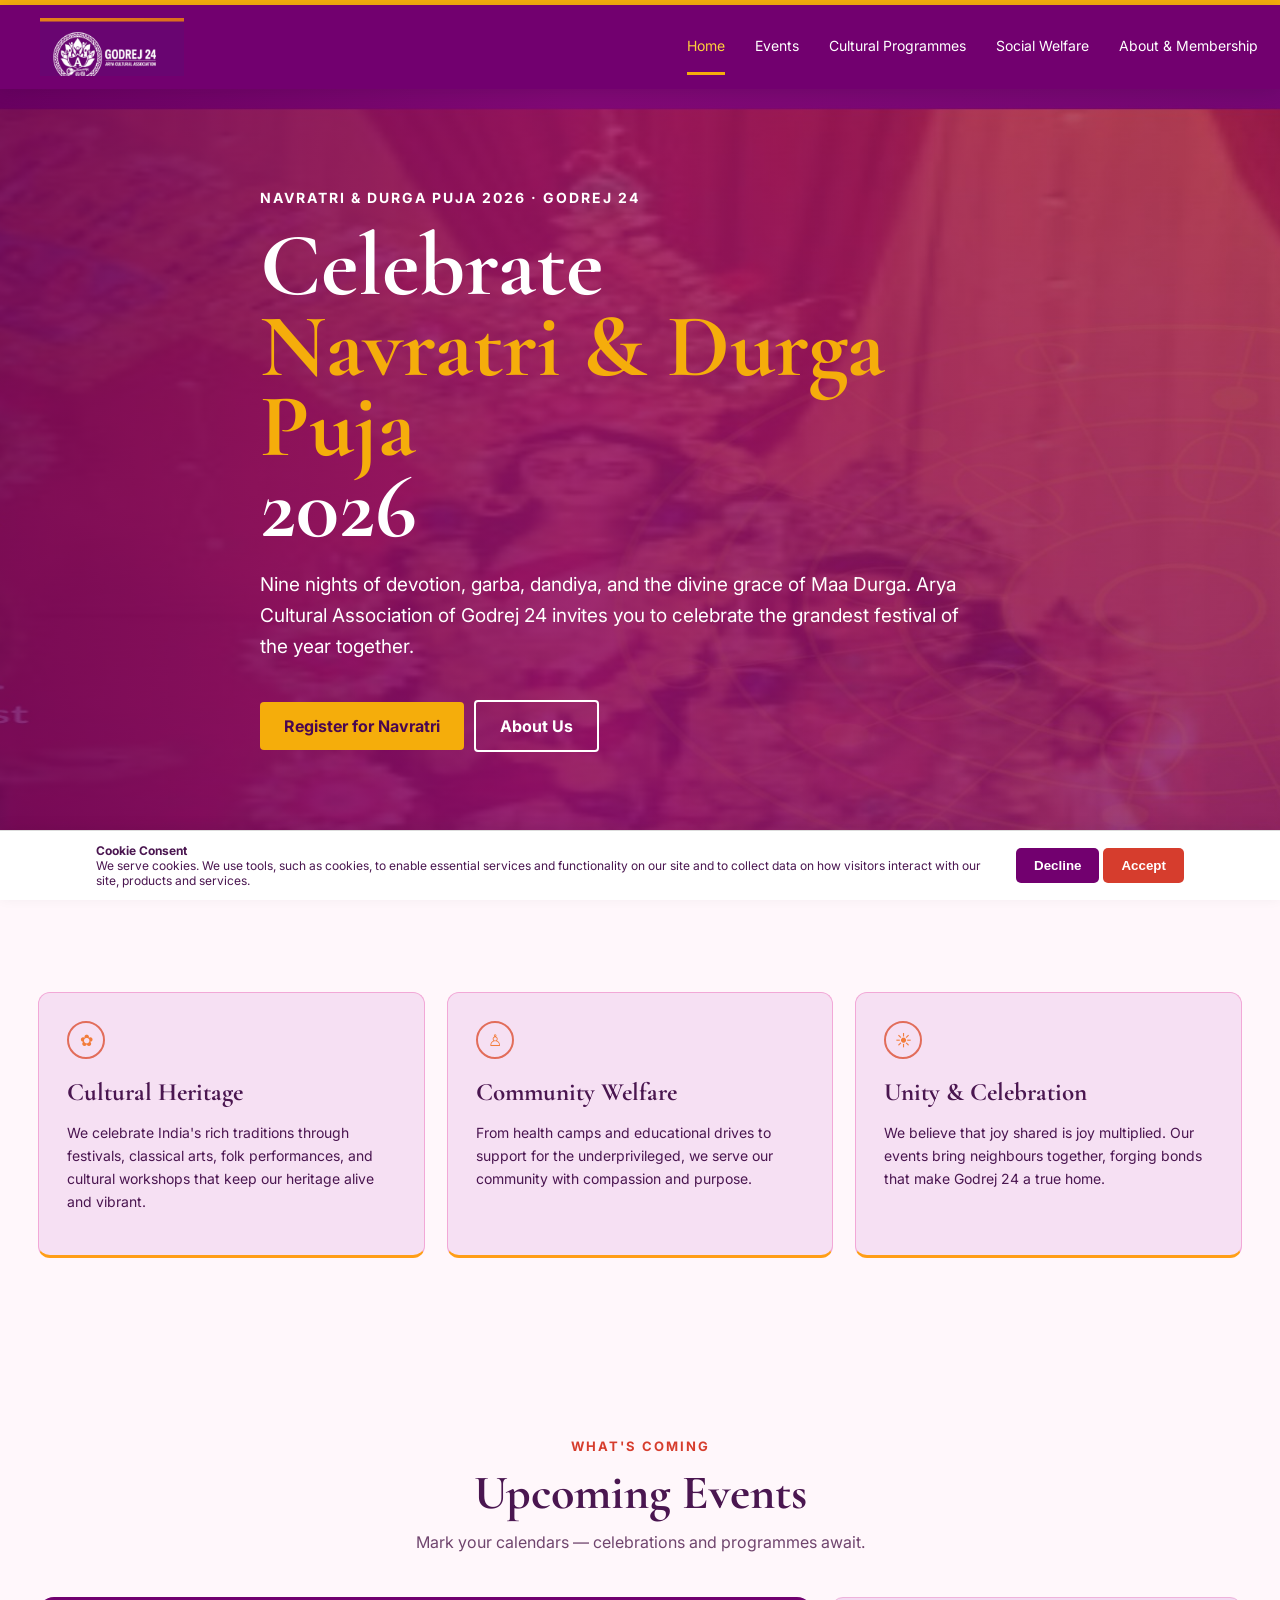
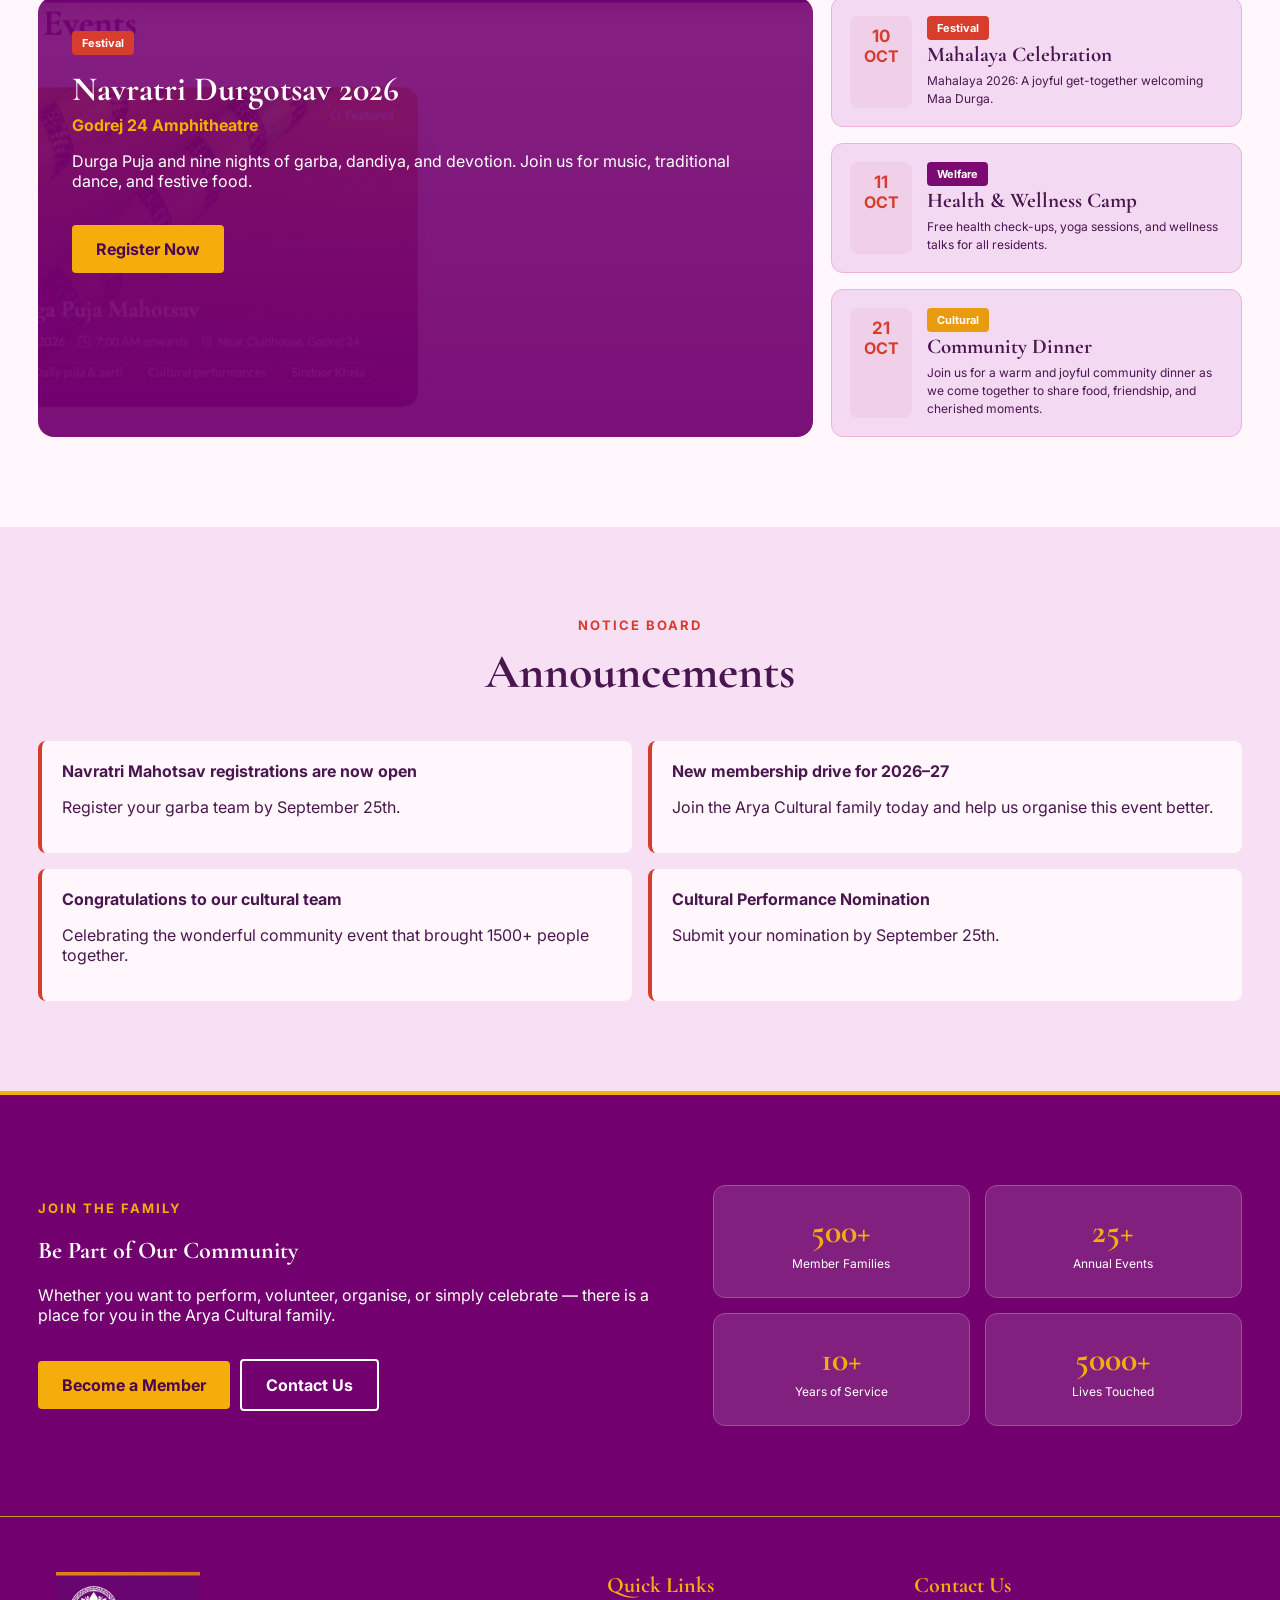
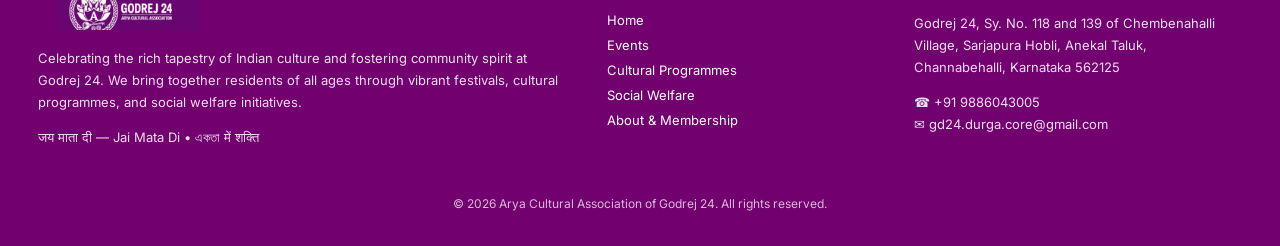
==== index.html @ 0f5c50c9 "Update index.html" ====
<!doctype html><html lang="en"><head><meta charset="utf-8"><meta name="viewport" content="width=device-width,initial-scale=1"><title>Home | Arya Cultural Association</title><link rel="stylesheet" href="styles.css"></head><body><div class="topline"></div><header class="nav"><div class="navin"><a class="brand" href="index.html"><img src="logo.png" alt="Arya Cultural Association of Godrej 24"></a><button class="menu" aria-label="Menu">☰</button><nav class="navlinks"><a class="active" href="index.html">Home</a><a class="" href="events.html">Events</a><a class="" href="cultural.html">Cultural Programmes</a><a class="" href="welfare.html">Social Welfare</a><a class="" href="about.html">About & Membership</a></nav></div></header>
<main>
<section class="hero" id="home"><div class="container"><div class="hero-content">
<div class="eyebrow">Navratri & Durga Puja 2026 · Godrej 24</div>
<h1>Celebrate <span>Navratri & Durga Puja</span> 2026</h1>
<p>Nine nights of devotion, garba, dandiya, and the divine grace of Maa Durga. Arya Cultural Association of Godrej 24 invites you to celebrate the grandest festival of the year together.</p>
<a class="btn primary" href="events.html">Register for Navratri</a><a class="btn outline" href="about.html">About Us</a>
</div></div></section>

<section class="section"><div class="container">
<div class="feature-grid">
<div class="feature"><div class="icon">✿</div><h3>Cultural Heritage</h3><p>We celebrate India's rich traditions through festivals, classical arts, folk performances, and cultural workshops that keep our heritage alive and vibrant.</p></div>
<div class="feature"><div class="icon">♙</div><h3>Community Welfare</h3><p>From health camps and educational drives to support for the underprivileged, we serve our community with compassion and purpose.</p></div>
<div class="feature"><div class="icon">☀</div><h3>Unity & Celebration</h3><p>We believe that joy shared is joy multiplied. Our events bring neighbours together, forging bonds that make Godrej 24 a true home.</p></div>
</div></div></section>

<section class="section"><div class="container">
<div class="center"><div class="kicker">What's Coming</div><h2>Upcoming Events</h2><p class="lead">Mark your calendars — celebrations and programmes await.</p></div>
<div class="events-layout">
<div class="event-feature"><span class="tag">Festival</span><h3>Navratri Durgotsav 2026</h3><div class="meta">Godrej 24 Amphitheatre</div><p>Durga Puja and nine nights of garba, dandiya, and devotion. Join us for music, traditional dance, and festive food.</p><a class="btn primary" href="events.html">Register Now</a></div>
<div class="event-list">
<div class="event-mini"><div class="date"><b>10</b>OCT</div><div><span class="tag">Festival</span><h4>Mahalaya Celebration</h4><p>Mahalaya 2026: A joyful get-together welcoming Maa Durga.</p></div></div>
<div class="event-mini"><div class="date"><b>11</b>OCT</div><div><span class="tag" style="background:#7b0b72">Welfare</span><h4>Health & Wellness Camp</h4><p>Free health check-ups, yoga sessions, and wellness talks for all residents.</p></div></div>
<div class="event-mini"><div class="date"><b>21</b>OCT</div><div><span class="tag" style="background:#e99b10">Cultural</span><h4>Community Dinner</h4><p>Join us for a warm and joyful community dinner as we come together to share food, friendship, and cherished moments.</p></div></div>
</div></div></div></section>

<section class="section announcement-wrap"><div class="container">
<div class="center"><div class="kicker">Notice Board</div><h2>Announcements</h2></div>
<div class="ann-grid"><div class="announcement"><b>Navratri Mahotsav registrations are now open</b><p>Register your garba team by September 25th.</p></div><div class="announcement"><b>New membership drive for 2026–27</b><p>Join the Arya Cultural family today and help us organise this event better.</p></div><div class="announcement"><b>Congratulations to our cultural team</b><p>Celebrating the wonderful community event that brought 1500+ people together.</p></div><div class="announcement"><b>Cultural Performance Nomination</b><p>Submit your nomination by September 25th.</p></div></div>
</div></section>


<section class="join"><div class="container join-grid"><div><div class="kicker" style="color:var(--gold)">Join the Family</div><h2>Be Part of Our Community</h2><p>Whether you want to perform, volunteer, organise, or simply celebrate — there is a place for you in the Arya Cultural family.</p><a class="btn primary" href="about.html">Become a Member</a><a class="btn outline" href="about.html#contact">Contact Us</a></div><div class="stats"><div class="stat"><b>500+</b><span>Member Families</span></div><div class="stat"><b>25+</b><span>Annual Events</span></div><div class="stat"><b>10+</b><span>Years of Service</span></div><div class="stat"><b>5000+</b><span>Lives Touched</span></div></div></div></section>
</main><footer class="footer"><div class="container footer-grid">
<div><img src="logo.png" alt="Arya Cultural Association" style="width:180px;height:58px;object-fit:contain"><p>Celebrating the rich tapestry of Indian culture and fostering community spirit at Godrej 24. We bring together residents of all ages through vibrant festivals, cultural programmes, and social welfare initiatives.</p><p>जय माता दी — Jai Mata Di • একতা में शक्ति</p></div>
<div><h4>Quick Links</h4><a href="index.html">Home</a><a href="events.html">Events</a><a href="cultural.html">Cultural Programmes</a><a href="welfare.html">Social Welfare</a><a href="about.html">About & Membership</a></div>
<div><h4>Contact Us</h4><p>Godrej 24, Sy. No. 118 and 139 of Chembenahalli Village, Sarjapura Hobli, Anekal Taluk, Channabehalli, Karnataka 562125</p><p>☎ +91 9886043005<br>✉ gd24.durga.core@gmail.com</p></div>
</div><div class="copyright">© 2026 Arya Cultural Association of Godrej 24. All rights reserved.</div></footer>
<div class="cookie"><p><b>Cookie Consent</b><br>We serve cookies. We use tools, such as cookies, to enable essential services and functionality on our site and to collect data on how visitors interact with our site, products and services.</p><div><button class="decline">Decline</button> <button class="accept">Accept</button></div></div><script src="script.js"></script></body></html>
---- styles.css ----
@import url('https://fonts.googleapis.com/css2?family=Cormorant+Garamond:wght@500;600;700&family=Inter:wght@400;500;600;700&display=swap');
:root{--purple:#72006f;--purple2:#4d0754;--magenta:#8c0b78;--gold:#f5ad0b;--cream:#fff7fb;--pink:#f7dff4;--card:#fff8fc;--red:#d63d2d;--ink:#4a1650;--muted:#70456e}
*{box-sizing:border-box}html{scroll-behavior:smooth}body{margin:0;background:var(--cream);color:var(--ink);font-family:Inter,Arial,sans-serif}a{color:inherit}.serif,h1,h2,h3{font-family:"Cormorant Garamond",Georgia,serif}.topline{height:5px;background:var(--gold)}header.nav{position:sticky;top:0;z-index:20;background:var(--purple);color:white;box-shadow:0 4px 16px #3c003e30}.navin{max-width:1280px;margin:auto;display:flex;align-items:center;justify-content:space-between;padding:13px 22px}.brand{display:flex;align-items:center;gap:10px;text-decoration:none}.brand img{width:180px;height:58px;object-fit:contain}.navlinks{display:flex;gap:30px;align-items:center}.navlinks a{font-size:14px;text-decoration:none;padding:18px 0;border-bottom:3px solid transparent}.navlinks a:hover,.navlinks a.active{color:#ffd13b;border-bottom-color:var(--gold)}.menu{display:none;background:none;border:0;color:white;font-size:28px}
.container{max-width:1260px;margin:auto;padding:0 28px}.hero{min-height:750px;background:linear-gradient(90deg,#69005dcc 0%,#8d0b78aa 45%,#8d0b7855 100%),url('hero-bg.jpg') center/cover no-repeat;display:flex;align-items:center}.hero-content{max-width:760px;padding:100px 0;color:white}.eyebrow{text-transform:uppercase;letter-spacing:2px;font-size:14px;font-weight:700}.hero h1{font-size:clamp(56px,7vw,96px);line-height:.9;margin:20px 0;color:white}.hero h1 span{display:block;color:var(--gold)}.hero p{font-size:19px;line-height:1.65;max-width:720px}.btn{display:inline-block;padding:14px 24px;border-radius:4px;text-decoration:none;font-weight:700;margin:18px 10px 0 0}.btn.primary{background:var(--gold);color:#4a0750}.btn.outline{border:2px solid white;color:white}.section{padding:90px 0}.section.alt{background:var(--pink)}.center{text-align:center}.kicker{color:var(--red);text-transform:uppercase;letter-spacing:2px;font-weight:700;font-size:13px}.section h2{font-size:48px;margin:10px 0}.lead{max-width:780px;margin:0 auto;color:var(--muted);font-size:16px}.feature-grid{display:grid;grid-template-columns:repeat(3,1fr);gap:22px;margin-top:50px}.feature{background:#f6e0f3;border:1px solid #f2a8d7;border-bottom:3px solid #ff9e16;border-radius:12px;padding:28px;min-height:190px}.feature h3{font-size:25px;margin:18px 0 8px}.feature p{font-size:14px;line-height:1.65}.icon{width:38px;height:38px;border:2px solid #e26d5a;border-radius:50%;display:grid;place-items:center;color:#f27c3a}.events-layout{display:grid;grid-template-columns:1.7fr .9fr;gap:18px;margin-top:45px}.event-feature{background:var(--purple);color:white;border-radius:16px;padding:34px;min-height:370px;background-image:linear-gradient(#72006fdd,#72006fee),url('event.jpg');background-size:cover;background-position:center}.event-feature h3{font-size:34px;margin:14px 0 5px}.event-feature .meta{color:var(--gold);font-weight:700}.event-list{display:grid;gap:16px}.event-mini{background:#f3d9f1;border:1px solid #efb1db;border-radius:12px;padding:18px;display:grid;grid-template-columns:62px 1fr;gap:15px}.date{background:#efd0e8;border-radius:8px;text-align:center;padding:10px 4px;color:var(--red);font-weight:700}.date b{display:block;font-size:17px}.event-mini h4{margin:2px 0 5px;font-family:"Cormorant Garamond";font-size:21px}.event-mini p{font-size:12px;margin:0;line-height:1.5}.announcement-wrap{background:var(--pink)}.ann-grid{display:grid;grid-template-columns:1fr 1fr;gap:16px;margin-top:40px}.announcement{background:#fff7fb;border-left:4px solid var(--red);padding:20px;border-radius:8px}.announcement h4{font-family:"Cormorant Garamond";font-size:20px;margin:5px 0}.gallery{display:grid;grid-template-columns:repeat(3,1fr);gap:18px;margin-top:42px}.gallery img{width:100%;height:240px;object-fit:cover;border-radius:14px}.join{background:var(--purple);color:white;padding:90px 0;border-top:4px solid var(--gold)}.join-grid{display:grid;grid-template-columns:1.2fr 1fr;gap:40px;align-items:center}.join h2{color:white;text-align:left}.stats{display:grid;grid-template-columns:1fr 1fr;gap:15px}.stat{background:#81207f;border:1px solid #a34c9e;border-radius:12px;text-align:center;padding:25px}.stat b{display:block;color:var(--gold);font-size:34px;font-family:"Cormorant Garamond"}.stat span{font-size:12px}.footer{background:var(--purple);color:white;border-top:1px solid #c9a01d;padding:55px 0 35px}.footer-grid{display:grid;grid-template-columns:1.6fr .8fr 1fr;gap:45px}.footer h4{color:var(--gold);font-family:"Cormorant Garamond";font-size:22px;margin:0 0 14px}.footer a{display:block;text-decoration:none;margin:9px 0;font-size:13px}.footer p{font-size:13px;line-height:1.7;color:#f1dff1}.copyright{text-align:center;margin-top:35px;font-size:12px;color:#d9b9d7}.cookie{position:fixed;bottom:0;left:0;right:0;z-index:50;background:white;border-top:1px solid #ddd;padding:12px 20px;display:flex;align-items:center;justify-content:center;gap:20px;box-shadow:0 -3px 14px #0001}.cookie p{margin:0;max-width:900px;font-size:12px}.cookie button{border:0;padding:10px 18px;border-radius:5px;font-weight:700}.cookie .accept{background:var(--red);color:white}.cookie .decline{background:var(--purple);color:white}.page-hero{background:linear-gradient(90deg,#72006fe6,#9d247c99),url('event.jpg') center/cover;min-height:280px;color:white;display:flex;align-items:center}.page-hero h1{font-size:58px;margin:10px 0}.cards{display:grid;grid-template-columns:repeat(3,1fr);gap:20px;margin-top:40px}.card{background:white;border:1px solid #e8a6d4;border-radius:12px;padding:24px}.card h3{font-size:28px;margin:0 0 8px}.tag{display:inline-block;background:var(--red);color:white;padding:5px 10px;border-radius:4px;font-size:11px;font-weight:700}.schedule{display:grid;grid-template-columns:repeat(2,1fr);gap:18px}.schedule .card{min-height:190px}.contact-strip{background:var(--purple);color:white;text-align:center;padding:70px 20px}.contact-strip h2{font-size:46px}.contact-buttons a{margin:8px}.timeline{border-left:2px solid var(--gold);padding-left:28px}.timeline .item{margin:0 0 28px}.timeline .item h3{font-size:27px;margin:0}.timeline .item small{color:var(--red);font-weight:700}.small-note{font-size:12px;color:var(--muted)}
@media(max-width:900px){.navlinks{display:none}.menu{display:block}.navin.open .navlinks{display:flex;position:absolute;top:76px;left:0;right:0;background:var(--purple);padding:15px 25px;flex-direction:column;align-items:flex-start}.feature-grid,.cards,.gallery{grid-template-columns:1fr}.events-layout,.join-grid,.footer-grid,.ann-grid,.schedule{grid-template-columns:1fr}.hero{min-height:680px}.hero-content{padding:80px 0}.hero h1{font-size:58px}.cookie{flex-direction:column;align-items:stretch;text-align:center}.cookie div{display:flex;justify-content:center}}
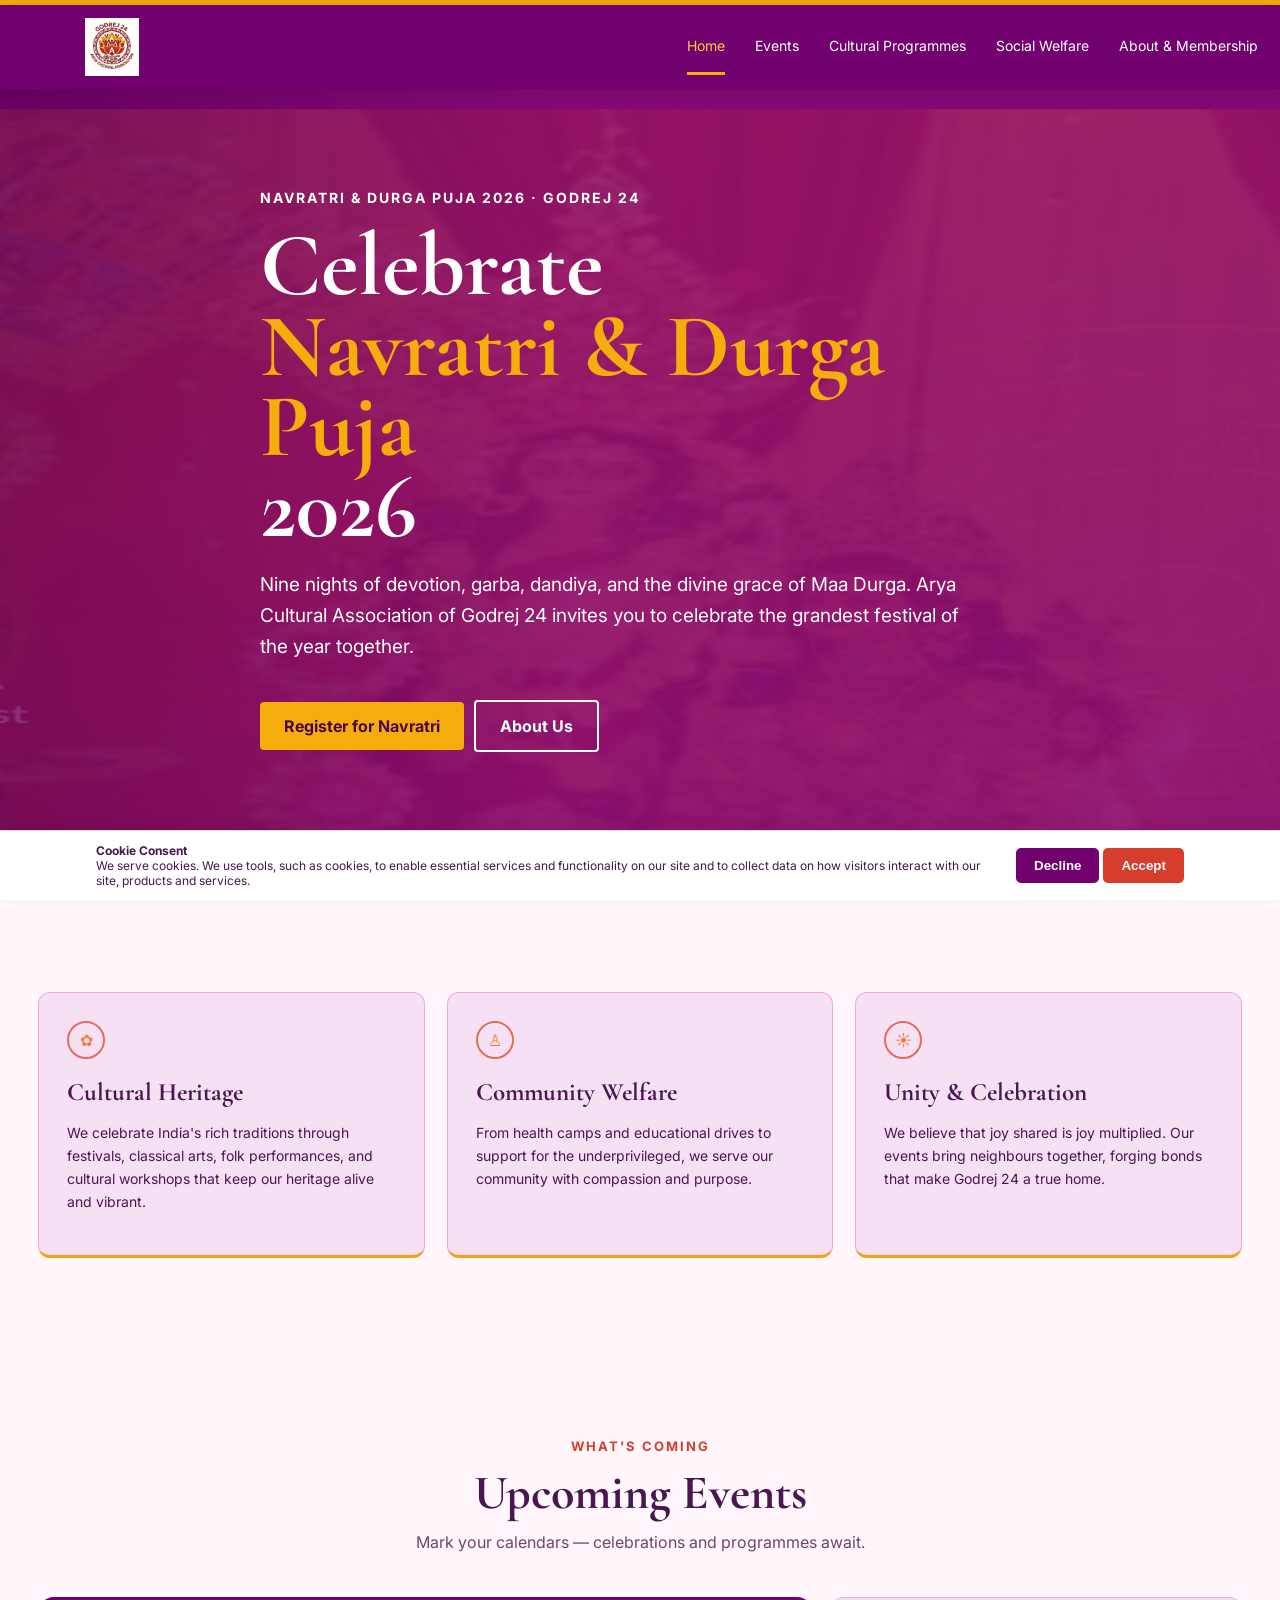
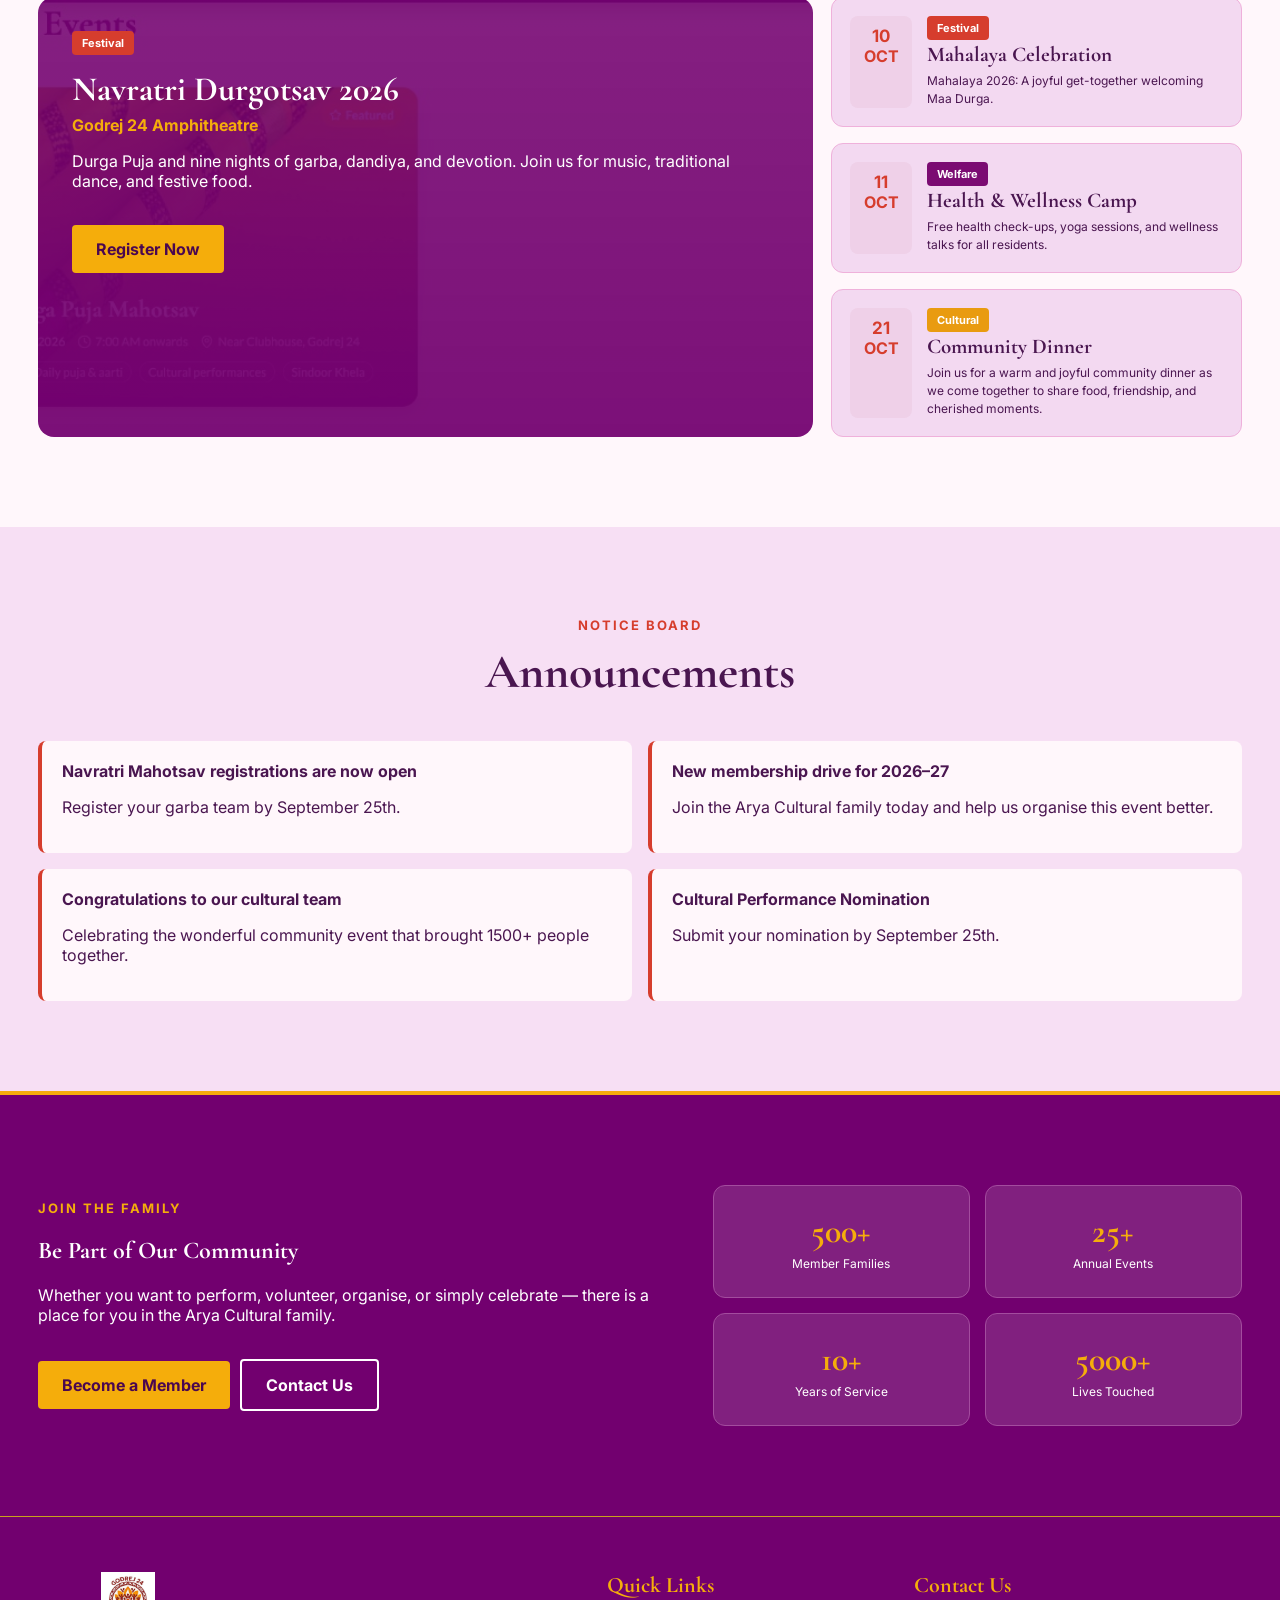
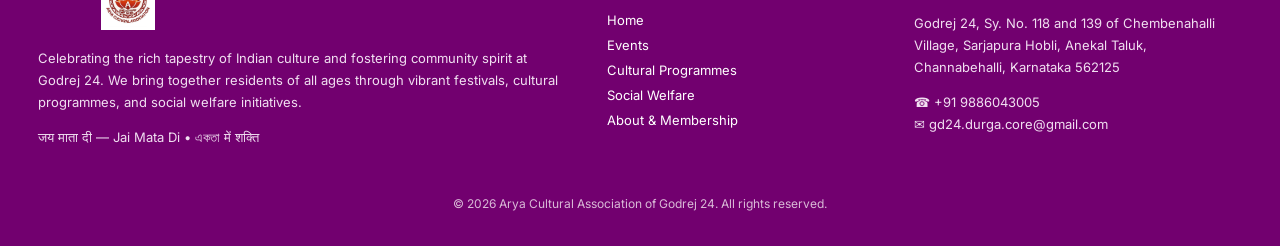
==== commit 66d0f7ce: "Update index.html" ====
--- a/index.html
+++ b/index.html
@@ -1,4 +1,4 @@
-<!doctype html><html lang="en"><head><meta charset="utf-8"><meta name="viewport" content="width=device-width,initial-scale=1"><title>Home | Arya Cultural Association</title><link rel="stylesheet" href="styles.css"></head><body><div class="topline"></div><header class="nav"><div class="navin"><a class="brand" href="index.html"><img src="logo.png" alt="Arya Cultural Association of Godrej 24"></a><button class="menu" aria-label="Menu">☰</button><nav class="navlinks"><a class="active" href="index.html">Home</a><a class="" href="events.html">Events</a><a class="" href="cultural.html">Cultural Programmes</a><a class="" href="welfare.html">Social Welfare</a><a class="" href="about.html">About & Membership</a></nav></div></header>
+<!doctype html><html lang="en"><head><meta charset="utf-8"><meta name="viewport" content="width=device-width,initial-scale=1"><title>Home | Arya Cultural Association</title><link rel="stylesheet" href="styles.css"></head><body><div class="topline"></div><header class="nav"><div class="navin"><a class="brand" href="index.html"><img src="logo.jpg" alt="Arya Cultural Association of Godrej 24"></a><button class="menu" aria-label="Menu">☰</button><nav class="navlinks"><a class="active" href="index.html">Home</a><a class="" href="events.html">Events</a><a class="" href="cultural.html">Cultural Programmes</a><a class="" href="welfare.html">Social Welfare</a><a class="" href="about.html">About & Membership</a></nav></div></header>
 <main>
 <section class="hero" id="home"><div class="container"><div class="hero-content">
 <div class="eyebrow">Navratri & Durga Puja 2026 · Godrej 24</div>
@@ -32,7 +32,7 @@
 
 <section class="join"><div class="container join-grid"><div><div class="kicker" style="color:var(--gold)">Join the Family</div><h2>Be Part of Our Community</h2><p>Whether you want to perform, volunteer, organise, or simply celebrate — there is a place for you in the Arya Cultural family.</p><a class="btn primary" href="about.html">Become a Member</a><a class="btn outline" href="about.html#contact">Contact Us</a></div><div class="stats"><div class="stat"><b>500+</b><span>Member Families</span></div><div class="stat"><b>25+</b><span>Annual Events</span></div><div class="stat"><b>10+</b><span>Years of Service</span></div><div class="stat"><b>5000+</b><span>Lives Touched</span></div></div></div></section>
 </main><footer class="footer"><div class="container footer-grid">
-<div><img src="logo.png" alt="Arya Cultural Association" style="width:180px;height:58px;object-fit:contain"><p>Celebrating the rich tapestry of Indian culture and fostering community spirit at Godrej 24. We bring together residents of all ages through vibrant festivals, cultural programmes, and social welfare initiatives.</p><p>जय माता दी — Jai Mata Di • একতা में शक्ति</p></div>
+<div><img src="logo.jpg" alt="Arya Cultural Association" style="width:180px;height:58px;object-fit:contain"><p>Celebrating the rich tapestry of Indian culture and fostering community spirit at Godrej 24. We bring together residents of all ages through vibrant festivals, cultural programmes, and social welfare initiatives.</p><p>जय माता दी — Jai Mata Di • একতা में शक्ति</p></div>
 <div><h4>Quick Links</h4><a href="index.html">Home</a><a href="events.html">Events</a><a href="cultural.html">Cultural Programmes</a><a href="welfare.html">Social Welfare</a><a href="about.html">About & Membership</a></div>
 <div><h4>Contact Us</h4><p>Godrej 24, Sy. No. 118 and 139 of Chembenahalli Village, Sarjapura Hobli, Anekal Taluk, Channabehalli, Karnataka 562125</p><p>☎ +91 9886043005<br>✉ gd24.durga.core@gmail.com</p></div>
 </div><div class="copyright">© 2026 Arya Cultural Association of Godrej 24. All rights reserved.</div></footer>
--- a/styles.css
+++ b/styles.css
@@ -1,6 +1,713 @@
-
 @import url('https://fonts.googleapis.com/css2?family=Cormorant+Garamond:wght@500;600;700&family=Inter:wght@400;500;600;700&display=swap');
-:root{--purple:#72006f;--purple2:#4d0754;--magenta:#8c0b78;--gold:#f5ad0b;--cream:#fff7fb;--pink:#f7dff4;--card:#fff8fc;--red:#d63d2d;--ink:#4a1650;--muted:#70456e}
-*{box-sizing:border-box}html{scroll-behavior:smooth}body{margin:0;background:var(--cream);color:var(--ink);font-family:Inter,Arial,sans-serif}a{color:inherit}.serif,h1,h2,h3{font-family:"Cormorant Garamond",Georgia,serif}.topline{height:5px;background:var(--gold)}header.nav{position:sticky;top:0;z-index:20;background:var(--purple);color:white;box-shadow:0 4px 16px #3c003e30}.navin{max-width:1280px;margin:auto;display:flex;align-items:center;justify-content:space-between;padding:13px 22px}.brand{display:flex;align-items:center;gap:10px;text-decoration:none}.brand img{width:180px;height:58px;object-fit:contain}.navlinks{display:flex;gap:30px;align-items:center}.navlinks a{font-size:14px;text-decoration:none;padding:18px 0;border-bottom:3px solid transparent}.navlinks a:hover,.navlinks a.active{color:#ffd13b;border-bottom-color:var(--gold)}.menu{display:none;background:none;border:0;color:white;font-size:28px}
-.container{max-width:1260px;margin:auto;padding:0 28px}.hero{min-height:750px;background:linear-gradient(90deg,#69005dcc 0%,#8d0b78aa 45%,#8d0b7855 100%),url('hero-bg.jpg') center/cover no-repeat;display:flex;align-items:center}.hero-content{max-width:760px;padding:100px 0;color:white}.eyebrow{text-transform:uppercase;letter-spacing:2px;font-size:14px;font-weight:700}.hero h1{font-size:clamp(56px,7vw,96px);line-height:.9;margin:20px 0;color:white}.hero h1 span{display:block;color:var(--gold)}.hero p{font-size:19px;line-height:1.65;max-width:720px}.btn{display:inline-block;padding:14px 24px;border-radius:4px;text-decoration:none;font-weight:700;margin:18px 10px 0 0}.btn.primary{background:var(--gold);color:#4a0750}.btn.outline{border:2px solid white;color:white}.section{padding:90px 0}.section.alt{background:var(--pink)}.center{text-align:center}.kicker{color:var(--red);text-transform:uppercase;letter-spacing:2px;font-weight:700;font-size:13px}.section h2{font-size:48px;margin:10px 0}.lead{max-width:780px;margin:0 auto;color:var(--muted);font-size:16px}.feature-grid{display:grid;grid-template-columns:repeat(3,1fr);gap:22px;margin-top:50px}.feature{background:#f6e0f3;border:1px solid #f2a8d7;border-bottom:3px solid #ff9e16;border-radius:12px;padding:28px;min-height:190px}.feature h3{font-size:25px;margin:18px 0 8px}.feature p{font-size:14px;line-height:1.65}.icon{width:38px;height:38px;border:2px solid #e26d5a;border-radius:50%;display:grid;place-items:center;color:#f27c3a}.events-layout{display:grid;grid-template-columns:1.7fr .9fr;gap:18px;margin-top:45px}.event-feature{background:var(--purple);color:white;border-radius:16px;padding:34px;min-height:370px;background-image:linear-gradient(#72006fdd,#72006fee),url('event.jpg');background-size:cover;background-position:center}.event-feature h3{font-size:34px;margin:14px 0 5px}.event-feature .meta{color:var(--gold);font-weight:700}.event-list{display:grid;gap:16px}.event-mini{background:#f3d9f1;border:1px solid #efb1db;border-radius:12px;padding:18px;display:grid;grid-template-columns:62px 1fr;gap:15px}.date{background:#efd0e8;border-radius:8px;text-align:center;padding:10px 4px;color:var(--red);font-weight:700}.date b{display:block;font-size:17px}.event-mini h4{margin:2px 0 5px;font-family:"Cormorant Garamond";font-size:21px}.event-mini p{font-size:12px;margin:0;line-height:1.5}.announcement-wrap{background:var(--pink)}.ann-grid{display:grid;grid-template-columns:1fr 1fr;gap:16px;margin-top:40px}.announcement{background:#fff7fb;border-left:4px solid var(--red);padding:20px;border-radius:8px}.announcement h4{font-family:"Cormorant Garamond";font-size:20px;margin:5px 0}.gallery{display:grid;grid-template-columns:repeat(3,1fr);gap:18px;margin-top:42px}.gallery img{width:100%;height:240px;object-fit:cover;border-radius:14px}.join{background:var(--purple);color:white;padding:90px 0;border-top:4px solid var(--gold)}.join-grid{display:grid;grid-template-columns:1.2fr 1fr;gap:40px;align-items:center}.join h2{color:white;text-align:left}.stats{display:grid;grid-template-columns:1fr 1fr;gap:15px}.stat{background:#81207f;border:1px solid #a34c9e;border-radius:12px;text-align:center;padding:25px}.stat b{display:block;color:var(--gold);font-size:34px;font-family:"Cormorant Garamond"}.stat span{font-size:12px}.footer{background:var(--purple);color:white;border-top:1px solid #c9a01d;padding:55px 0 35px}.footer-grid{display:grid;grid-template-columns:1.6fr .8fr 1fr;gap:45px}.footer h4{color:var(--gold);font-family:"Cormorant Garamond";font-size:22px;margin:0 0 14px}.footer a{display:block;text-decoration:none;margin:9px 0;font-size:13px}.footer p{font-size:13px;line-height:1.7;color:#f1dff1}.copyright{text-align:center;margin-top:35px;font-size:12px;color:#d9b9d7}.cookie{position:fixed;bottom:0;left:0;right:0;z-index:50;background:white;border-top:1px solid #ddd;padding:12px 20px;display:flex;align-items:center;justify-content:center;gap:20px;box-shadow:0 -3px 14px #0001}.cookie p{margin:0;max-width:900px;font-size:12px}.cookie button{border:0;padding:10px 18px;border-radius:5px;font-weight:700}.cookie .accept{background:var(--red);color:white}.cookie .decline{background:var(--purple);color:white}.page-hero{background:linear-gradient(90deg,#72006fe6,#9d247c99),url('event.jpg') center/cover;min-height:280px;color:white;display:flex;align-items:center}.page-hero h1{font-size:58px;margin:10px 0}.cards{display:grid;grid-template-columns:repeat(3,1fr);gap:20px;margin-top:40px}.card{background:white;border:1px solid #e8a6d4;border-radius:12px;padding:24px}.card h3{font-size:28px;margin:0 0 8px}.tag{display:inline-block;background:var(--red);color:white;padding:5px 10px;border-radius:4px;font-size:11px;font-weight:700}.schedule{display:grid;grid-template-columns:repeat(2,1fr);gap:18px}.schedule .card{min-height:190px}.contact-strip{background:var(--purple);color:white;text-align:center;padding:70px 20px}.contact-strip h2{font-size:46px}.contact-buttons a{margin:8px}.timeline{border-left:2px solid var(--gold);padding-left:28px}.timeline .item{margin:0 0 28px}.timeline .item h3{font-size:27px;margin:0}.timeline .item small{color:var(--red);font-weight:700}.small-note{font-size:12px;color:var(--muted)}
-@media(max-width:900px){.navlinks{display:none}.menu{display:block}.navin.open .navlinks{display:flex;position:absolute;top:76px;left:0;right:0;background:var(--purple);padding:15px 25px;flex-direction:column;align-items:flex-start}.feature-grid,.cards,.gallery{grid-template-columns:1fr}.events-layout,.join-grid,.footer-grid,.ann-grid,.schedule{grid-template-columns:1fr}.hero{min-height:680px}.hero-content{padding:80px 0}.hero h1{font-size:58px}.cookie{flex-direction:column;align-items:stretch;text-align:center}.cookie div{display:flex;justify-content:center}}
+
+:root{
+  --purple:#72006f;
+  --purple2:#4d0754;
+  --magenta:#8c0b78;
+  --gold:#f5ad0b;
+  --cream:#fff7fb;
+  --pink:#f7dff4;
+  --card:#fff8fc;
+  --red:#d63d2d;
+  --ink:#4a1650;
+  --muted:#70456e
+}
+
+*{
+  box-sizing:border-box
+}
+
+html{
+  scroll-behavior:smooth
+}
+
+body{
+  margin:0;
+  background:var(--cream);
+  color:var(--ink);
+  font-family:Inter,Arial,sans-serif
+}
+
+a{
+  color:inherit
+}
+
+.serif,h1,h2,h3{
+  font-family:"Cormorant Garamond",Georgia,serif
+}
+
+.topline{
+  height:5px;
+  background:var(--gold)
+}
+
+header.nav{
+  position:sticky;
+  top:0;
+  z-index:20;
+  background:var(--purple);
+  color:white;
+  box-shadow:0 4px 16px #3c003e30
+}
+
+.navin{
+  max-width:1280px;
+  margin:auto;
+  display:flex;
+  align-items:center;
+  justify-content:space-between;
+  padding:13px 22px
+}
+
+.brand{
+  display:flex;
+  align-items:center;
+  gap:10px;
+  text-decoration:none
+}
+
+.brand img{
+  width:180px;
+  height:58px;
+  object-fit:contain
+}
+
+.navlinks{
+  display:flex;
+  gap:30px;
+  align-items:center
+}
+
+.navlinks a{
+  font-size:14px;
+  text-decoration:none;
+  padding:18px 0;
+  border-bottom:3px solid transparent
+}
+
+.navlinks a:hover,
+.navlinks a.active{
+  color:#ffd13b;
+  border-bottom-color:var(--gold)
+}
+
+.menu{
+  display:none;
+  background:none;
+  border:0;
+  color:white;
+  font-size:28px
+}
+
+.container{
+  max-width:1260px;
+  margin:auto;
+  padding:0 28px
+}
+
+
+/* =========================================================
+   HERO SECTION
+   Soft Durga Maa watermark background
+   ========================================================= */
+
+.hero{
+  position:relative;
+  min-height:750px;
+
+  background:
+    linear-gradient(
+      90deg,
+      rgba(105,0,93,0.78) 0%,
+      rgba(141,11,120,0.78) 45%,
+      rgba(141,11,120,0.72) 100%
+    ),
+    url('hero-bg.jpg') center/cover no-repeat;
+
+  display:flex;
+  align-items:center;
+  overflow:hidden;
+}
+
+.hero-content{
+  max-width:760px;
+  padding:100px 0;
+  color:white;
+  position:relative;
+  z-index:2
+}
+
+.eyebrow{
+  text-transform:uppercase;
+  letter-spacing:2px;
+  font-size:14px;
+  font-weight:700
+}
+
+.hero h1{
+  font-size:clamp(56px,7vw,96px);
+  line-height:.9;
+  margin:20px 0;
+  color:white
+}
+
+.hero h1 span{
+  display:block;
+  color:var(--gold)
+}
+
+.hero p{
+  font-size:19px;
+  line-height:1.65;
+  max-width:720px
+}
+
+.btn{
+  display:inline-block;
+  padding:14px 24px;
+  border-radius:4px;
+  text-decoration:none;
+  font-weight:700;
+  margin:18px 10px 0 0
+}
+
+.btn.primary{
+  background:var(--gold);
+  color:#4a0750
+}
+
+.btn.outline{
+  border:2px solid white;
+  color:white
+}
+
+
+/* =========================================================
+   GENERAL SECTIONS
+   ========================================================= */
+
+.section{
+  padding:90px 0
+}
+
+.section.alt{
+  background:var(--pink)
+}
+
+.center{
+  text-align:center
+}
+
+.kicker{
+  color:var(--red);
+  text-transform:uppercase;
+  letter-spacing:2px;
+  font-weight:700;
+  font-size:13px
+}
+
+.section h2{
+  font-size:48px;
+  margin:10px 0
+}
+
+.lead{
+  max-width:780px;
+  margin:0 auto;
+  color:var(--muted);
+  font-size:16px
+}
+
+
+/* =========================================================
+   FEATURE CARDS
+   ========================================================= */
+
+.feature-grid{
+  display:grid;
+  grid-template-columns:repeat(3,1fr);
+  gap:22px;
+  margin-top:50px
+}
+
+.feature{
+  background:#f6e0f3;
+  border:1px solid #f2a8d7;
+  border-bottom:3px solid #ff9e16;
+  border-radius:12px;
+  padding:28px;
+  min-height:190px
+}
+
+.feature h3{
+  font-size:25px;
+  margin:18px 0 8px
+}
+
+.feature p{
+  font-size:14px;
+  line-height:1.65
+}
+
+.icon{
+  width:38px;
+  height:38px;
+  border:2px solid #e26d5a;
+  border-radius:50%;
+  display:grid;
+  place-items:center;
+  color:#f27c3a
+}
+
+
+/* =========================================================
+   EVENTS
+   ========================================================= */
+
+.events-layout{
+  display:grid;
+  grid-template-columns:1.7fr .9fr;
+  gap:18px;
+  margin-top:45px
+}
+
+.event-feature{
+  background:var(--purple);
+  color:white;
+  border-radius:16px;
+  padding:34px;
+  min-height:370px;
+  background-image:
+    linear-gradient(#72006fdd,#72006fee),
+    url('event.jpg');
+  background-size:cover;
+  background-position:center
+}
+
+.event-feature h3{
+  font-size:34px;
+  margin:14px 0 5px
+}
+
+.event-feature .meta{
+  color:var(--gold);
+  font-weight:700
+}
+
+.event-list{
+  display:grid;
+  gap:16px
+}
+
+.event-mini{
+  background:#f3d9f1;
+  border:1px solid #efb1db;
+  border-radius:12px;
+  padding:18px;
+  display:grid;
+  grid-template-columns:62px 1fr;
+  gap:15px
+}
+
+.date{
+  background:#efd0e8;
+  border-radius:8px;
+  text-align:center;
+  padding:10px 4px;
+  color:var(--red);
+  font-weight:700
+}
+
+.date b{
+  display:block;
+  font-size:17px
+}
+
+.event-mini h4{
+  margin:2px 0 5px;
+  font-family:"Cormorant Garamond";
+  font-size:21px
+}
+
+.event-mini p{
+  font-size:12px;
+  margin:0;
+  line-height:1.5
+}
+
+
+/* =========================================================
+   ANNOUNCEMENTS
+   ========================================================= */
+
+.announcement-wrap{
+  background:var(--pink)
+}
+
+.ann-grid{
+  display:grid;
+  grid-template-columns:1fr 1fr;
+  gap:16px;
+  margin-top:40px
+}
+
+.announcement{
+  background:#fff7fb;
+  border-left:4px solid var(--red);
+  padding:20px;
+  border-radius:8px
+}
+
+.announcement h4{
+  font-family:"Cormorant Garamond";
+  font-size:20px;
+  margin:5px 0
+}
+
+
+/* =========================================================
+   GALLERY
+   ========================================================= */
+
+.gallery{
+  display:grid;
+  grid-template-columns:repeat(3,1fr);
+  gap:18px;
+  margin-top:42px
+}
+
+.gallery img{
+  width:100%;
+  height:240px;
+  object-fit:cover;
+  border-radius:14px
+}
+
+
+/* =========================================================
+   JOIN SECTION
+   ========================================================= */
+
+.join{
+  background:var(--purple);
+  color:white;
+  padding:90px 0;
+  border-top:4px solid var(--gold)
+}
+
+.join-grid{
+  display:grid;
+  grid-template-columns:1.2fr 1fr;
+  gap:40px;
+  align-items:center
+}
+
+.join h2{
+  color:white;
+  text-align:left
+}
+
+.stats{
+  display:grid;
+  grid-template-columns:1fr 1fr;
+  gap:15px
+}
+
+.stat{
+  background:#81207f;
+  border:1px solid #a34c9e;
+  border-radius:12px;
+  text-align:center;
+  padding:25px
+}
+
+.stat b{
+  display:block;
+  color:var(--gold);
+  font-size:34px;
+  font-family:"Cormorant Garamond"
+}
+
+.stat span{
+  font-size:12px
+}
+
+
+/* =========================================================
+   FOOTER
+   ========================================================= */
+
+.footer{
+  background:var(--purple);
+  color:white;
+  border-top:1px solid #c9a01d;
+  padding:55px 0 35px
+}
+
+.footer-grid{
+  display:grid;
+  grid-template-columns:1.6fr .8fr 1fr;
+  gap:45px
+}
+
+.footer h4{
+  color:var(--gold);
+  font-family:"Cormorant Garamond";
+  font-size:22px;
+  margin:0 0 14px
+}
+
+.footer a{
+  display:block;
+  text-decoration:none;
+  margin:9px 0;
+  font-size:13px
+}
+
+.footer p{
+  font-size:13px;
+  line-height:1.7;
+  color:#f1dff1
+}
+
+.copyright{
+  text-align:center;
+  margin-top:35px;
+  font-size:12px;
+  color:#d9b9d7
+}
+
+
+/* =========================================================
+   COOKIE
+   ========================================================= */
+
+.cookie{
+  position:fixed;
+  bottom:0;
+  left:0;
+  right:0;
+  z-index:50;
+  background:white;
+  border-top:1px solid #ddd;
+  padding:12px 20px;
+  display:flex;
+  align-items:center;
+  justify-content:center;
+  gap:20px;
+  box-shadow:0 -3px 14px #0001
+}
+
+.cookie p{
+  margin:0;
+  max-width:900px;
+  font-size:12px
+}
+
+.cookie button{
+  border:0;
+  padding:10px 18px;
+  border-radius:5px;
+  font-weight:700
+}
+
+.cookie .accept{
+  background:var(--red);
+  color:white
+}
+
+.cookie .decline{
+  background:var(--purple);
+  color:white
+}
+
+
+/* =========================================================
+   INNER PAGE HERO
+   ========================================================= */
+
+.page-hero{
+  background:
+    linear-gradient(90deg,#72006fe6,#9d247c99),
+    url('event.jpg') center/cover;
+  min-height:280px;
+  color:white;
+  display:flex;
+  align-items:center
+}
+
+.page-hero h1{
+  font-size:58px;
+  margin:10px 0
+}
+
+
+/* =========================================================
+   CARDS
+   ========================================================= */
+
+.cards{
+  display:grid;
+  grid-template-columns:repeat(3,1fr);
+  gap:20px;
+  margin-top:40px
+}
+
+.card{
+  background:white;
+  border:1px solid #e8a6d4;
+  border-radius:12px;
+  padding:24px
+}
+
+.card h3{
+  font-size:28px;
+  margin:0 0 8px
+}
+
+.tag{
+  display:inline-block;
+  background:var(--red);
+  color:white;
+  padding:5px 10px;
+  border-radius:4px;
+  font-size:11px;
+  font-weight:700
+}
+
+
+/* =========================================================
+   SCHEDULE
+   ========================================================= */
+
+.schedule{
+  display:grid;
+  grid-template-columns:repeat(2,1fr);
+  gap:18px
+}
+
+.schedule .card{
+  min-height:190px
+}
+
+
+/* =========================================================
+   CONTACT
+   ========================================================= */
+
+.contact-strip{
+  background:var(--purple);
+  color:white;
+  text-align:center;
+  padding:70px 20px
+}
+
+.contact-strip h2{
+  font-size:46px
+}
+
+.contact-buttons a{
+  margin:8px
+}
+
+
+/* =========================================================
+   TIMELINE
+   ========================================================= */
+
+.timeline{
+  border-left:2px solid var(--gold);
+  padding-left:28px
+}
+
+.timeline .item{
+  margin:0 0 28px
+}
+
+.timeline .item h3{
+  font-size:27px;
+  margin:0
+}
+
+.timeline .item small{
+  color:var(--red);
+  font-weight:700
+}
+
+.small-note{
+  font-size:12px;
+  color:var(--muted)
+}
+
+
+/* =========================================================
+   MOBILE
+   ========================================================= */
+
+@media(max-width:900px){
+
+  .navlinks{
+    display:none
+  }
+
+  .menu{
+    display:block
+  }
+
+  .navin.open .navlinks{
+    display:flex;
+    position:absolute;
+    top:76px;
+    left:0;
+    right:0;
+    background:var(--purple);
+    padding:15px 25px;
+    flex-direction:column;
+    align-items:flex-start
+  }
+
+  .feature-grid,
+  .cards,
+  .gallery{
+    grid-template-columns:1fr
+  }
+
+  .events-layout,
+  .join-grid,
+  .footer-grid,
+  .ann-grid,
+  .schedule{
+    grid-template-columns:1fr
+  }
+
+  .hero{
+    min-height:680px;
+    background:
+      linear-gradient(
+        90deg,
+        rgba(105,0,93,0.82) 0%,
+        rgba(141,11,120,0.80) 50%,
+        rgba(141,11,120,0.76) 100%
+      ),
+      url('hero-bg.jpg') center/cover no-repeat;
+  }
+
+  .hero-content{
+    padding:80px 0
+  }
+
+  .hero h1{
+    font-size:58px
+  }
+
+  .cookie{
+    flex-direction:column;
+    align-items:stretch;
+    text-align:center
+  }
+
+  .cookie div{
+    display:flex;
+    justify-content:center
+  }
+}
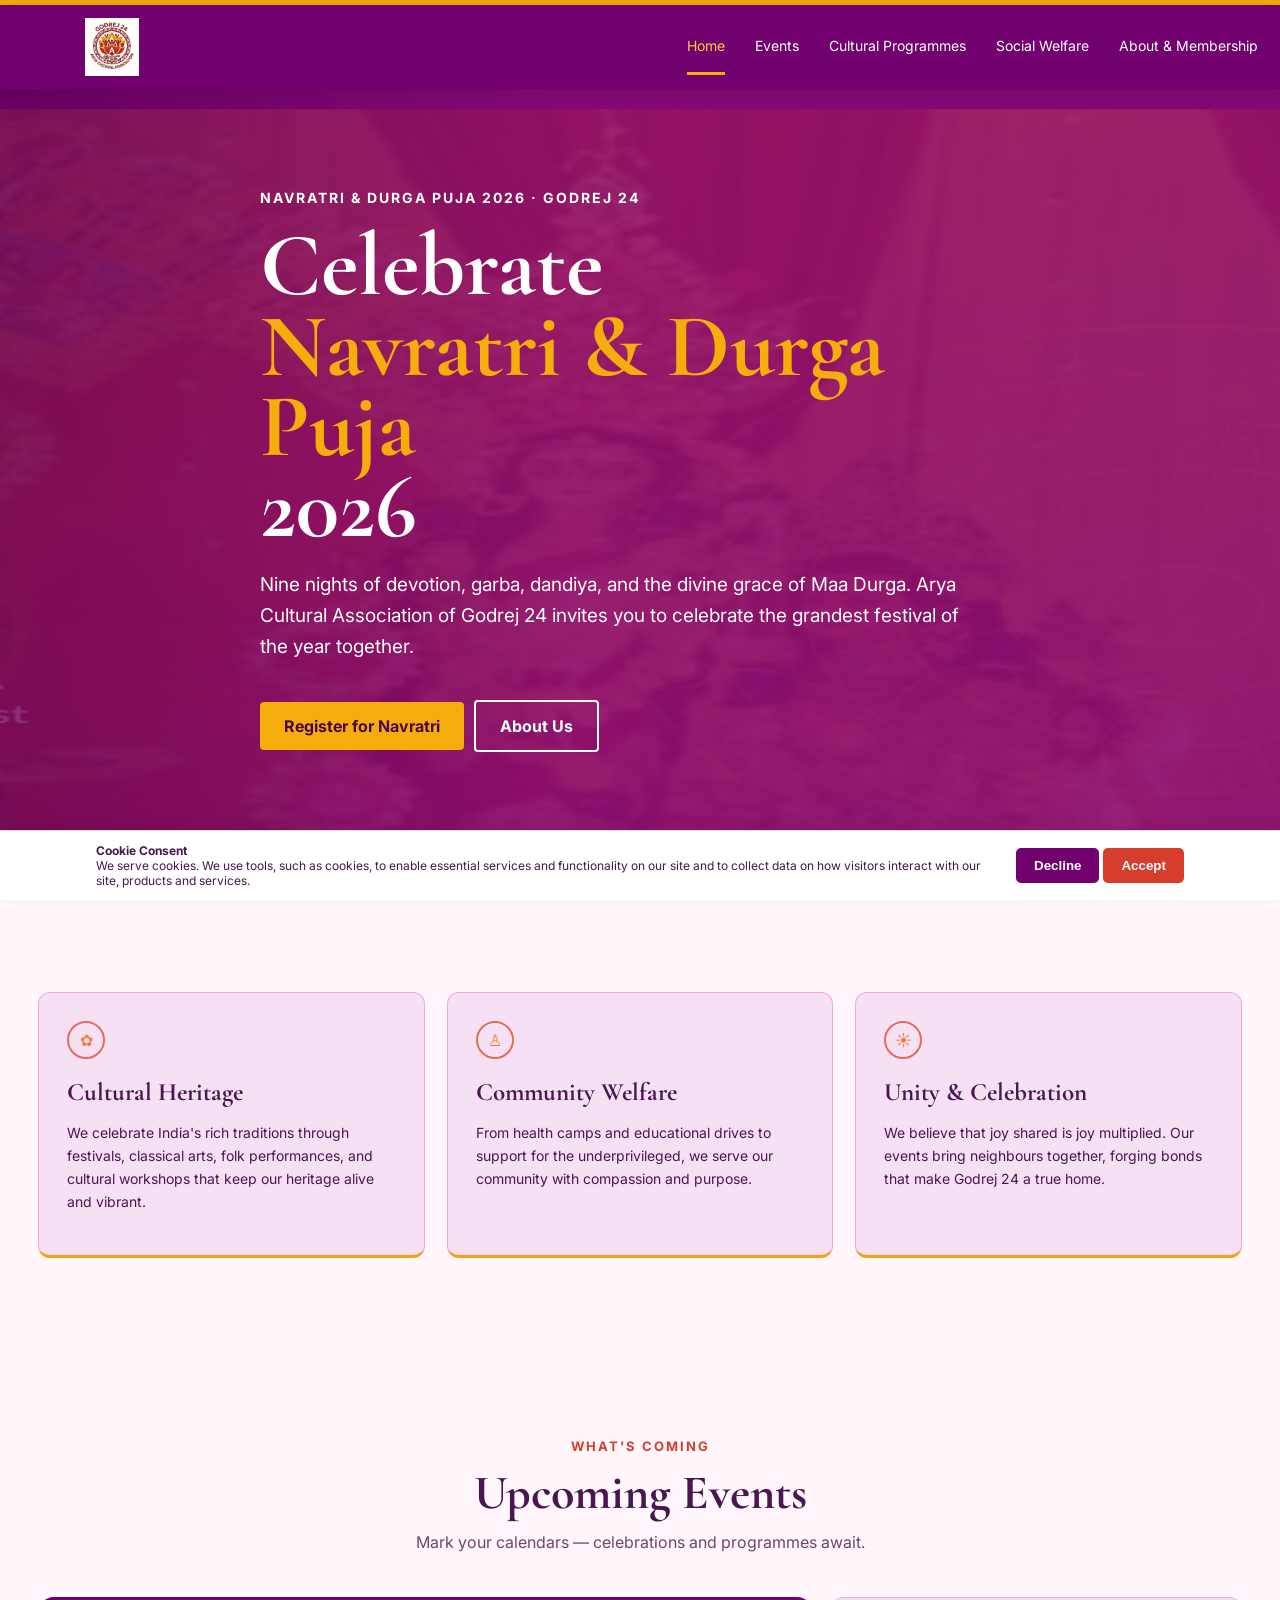
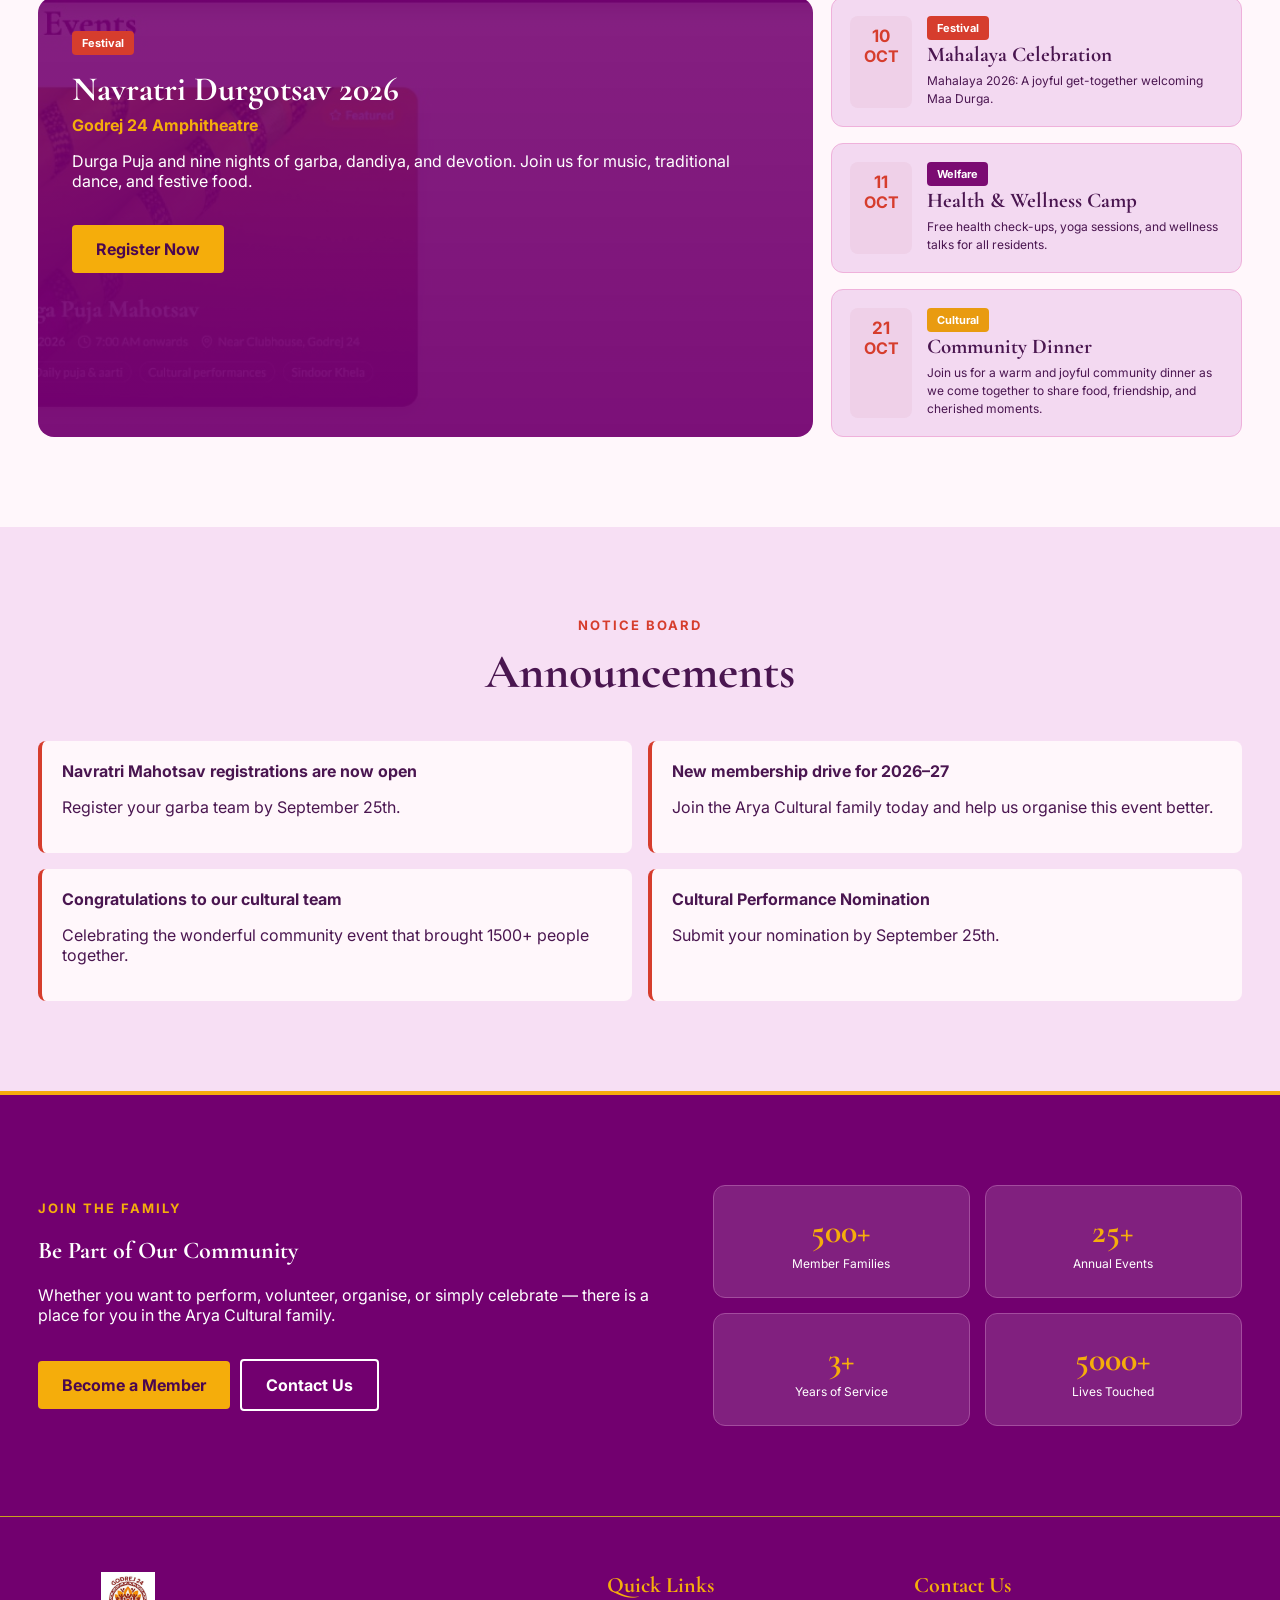
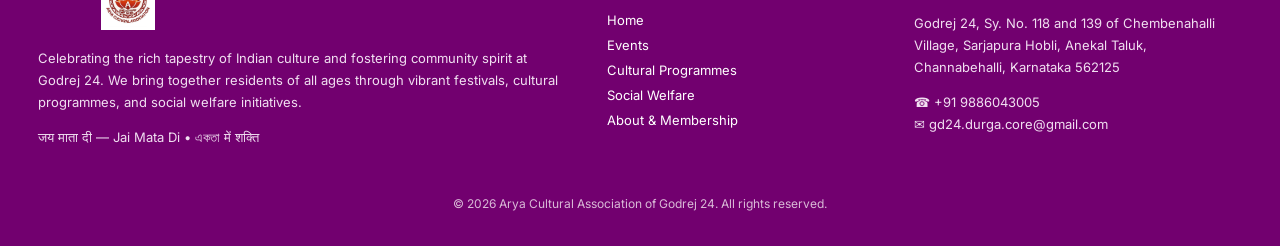
==== commit 2dd1c88e: "Update index.html" ====
--- a/index.html
+++ b/index.html
@@ -30,7 +30,7 @@
 </div></section>
 
 
-<section class="join"><div class="container join-grid"><div><div class="kicker" style="color:var(--gold)">Join the Family</div><h2>Be Part of Our Community</h2><p>Whether you want to perform, volunteer, organise, or simply celebrate — there is a place for you in the Arya Cultural family.</p><a class="btn primary" href="about.html">Become a Member</a><a class="btn outline" href="about.html#contact">Contact Us</a></div><div class="stats"><div class="stat"><b>500+</b><span>Member Families</span></div><div class="stat"><b>25+</b><span>Annual Events</span></div><div class="stat"><b>10+</b><span>Years of Service</span></div><div class="stat"><b>5000+</b><span>Lives Touched</span></div></div></div></section>
+<section class="join"><div class="container join-grid"><div><div class="kicker" style="color:var(--gold)">Join the Family</div><h2>Be Part of Our Community</h2><p>Whether you want to perform, volunteer, organise, or simply celebrate — there is a place for you in the Arya Cultural family.</p><a class="btn primary" href="about.html">Become a Member</a><a class="btn outline" href="about.html#contact">Contact Us</a></div><div class="stats"><div class="stat"><b>500+</b><span>Member Families</span></div><div class="stat"><b>25+</b><span>Annual Events</span></div><div class="stat"><b>3+</b><span>Years of Service</span></div><div class="stat"><b>5000+</b><span>Lives Touched</span></div></div></div></section>
 </main><footer class="footer"><div class="container footer-grid">
 <div><img src="logo.jpg" alt="Arya Cultural Association" style="width:180px;height:58px;object-fit:contain"><p>Celebrating the rich tapestry of Indian culture and fostering community spirit at Godrej 24. We bring together residents of all ages through vibrant festivals, cultural programmes, and social welfare initiatives.</p><p>जय माता दी — Jai Mata Di • একতা में शक्ति</p></div>
 <div><h4>Quick Links</h4><a href="index.html">Home</a><a href="events.html">Events</a><a href="cultural.html">Cultural Programmes</a><a href="welfare.html">Social Welfare</a><a href="about.html">About & Membership</a></div>
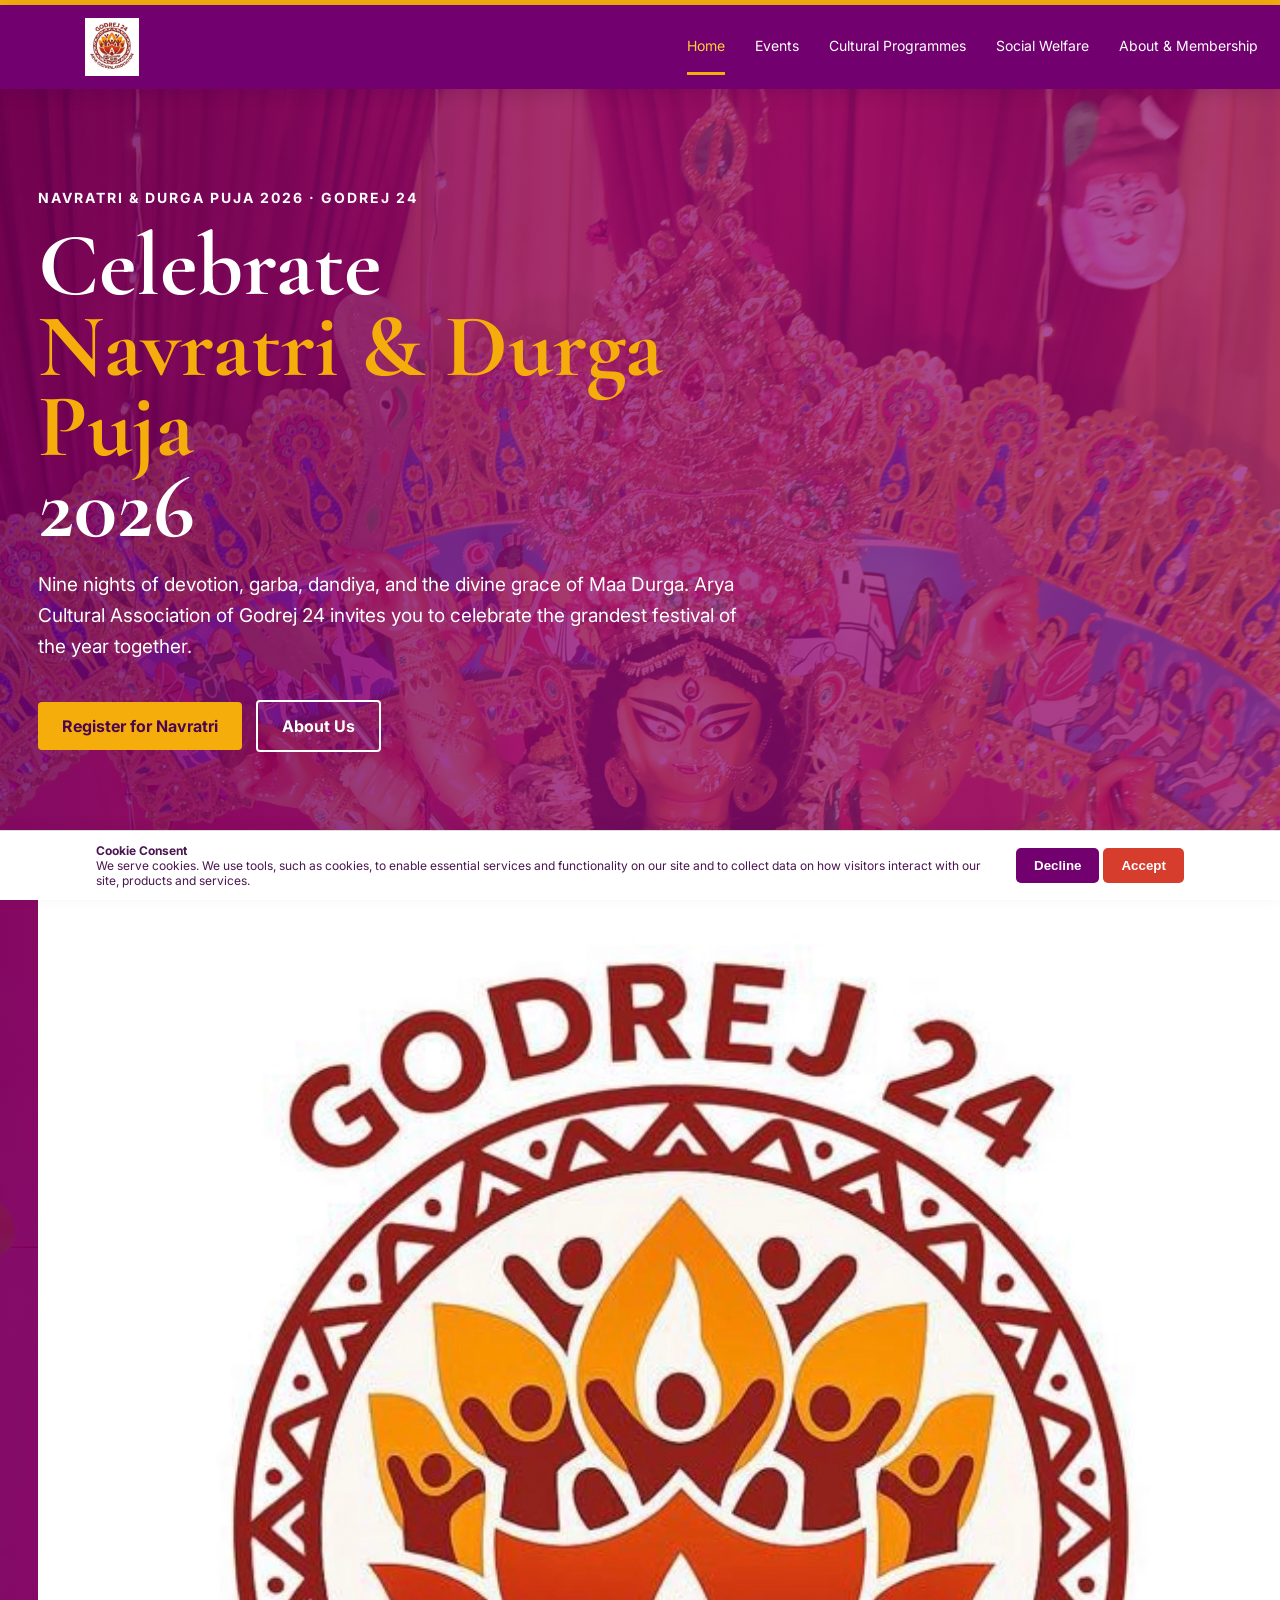
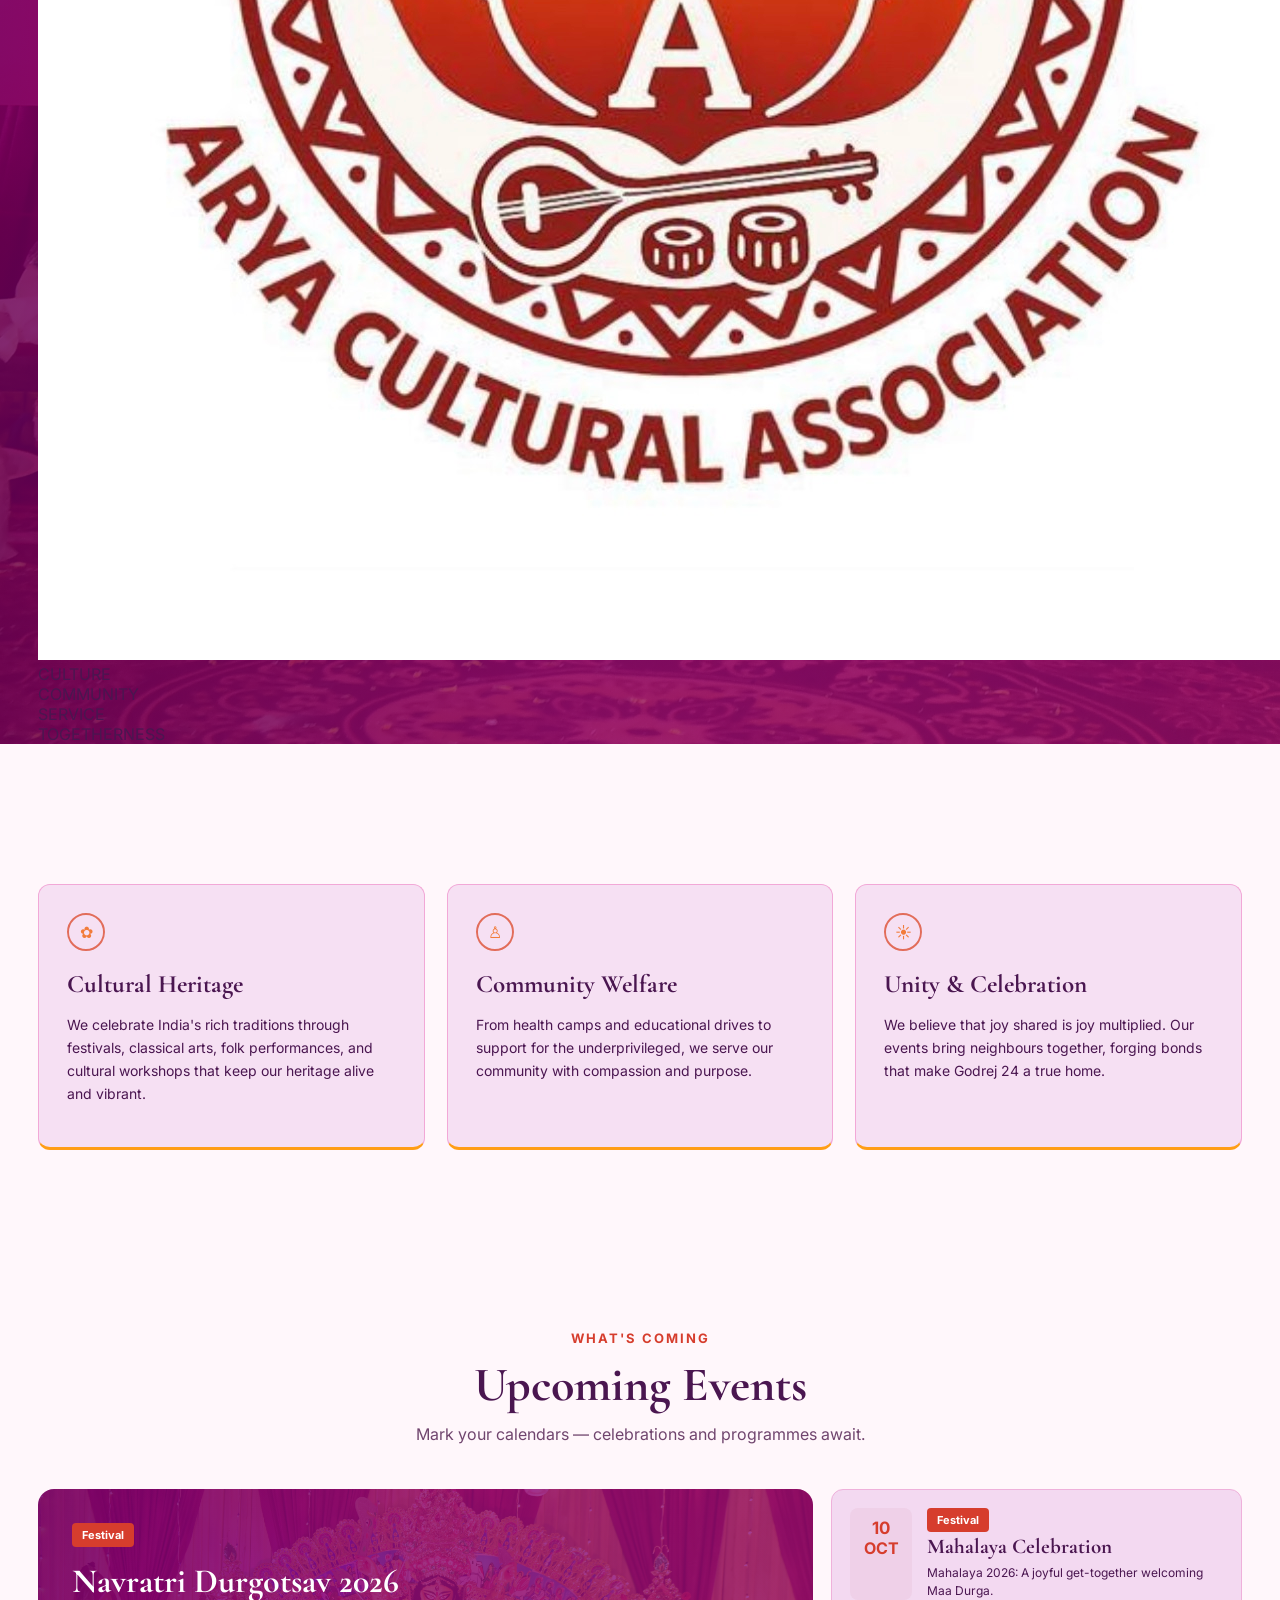
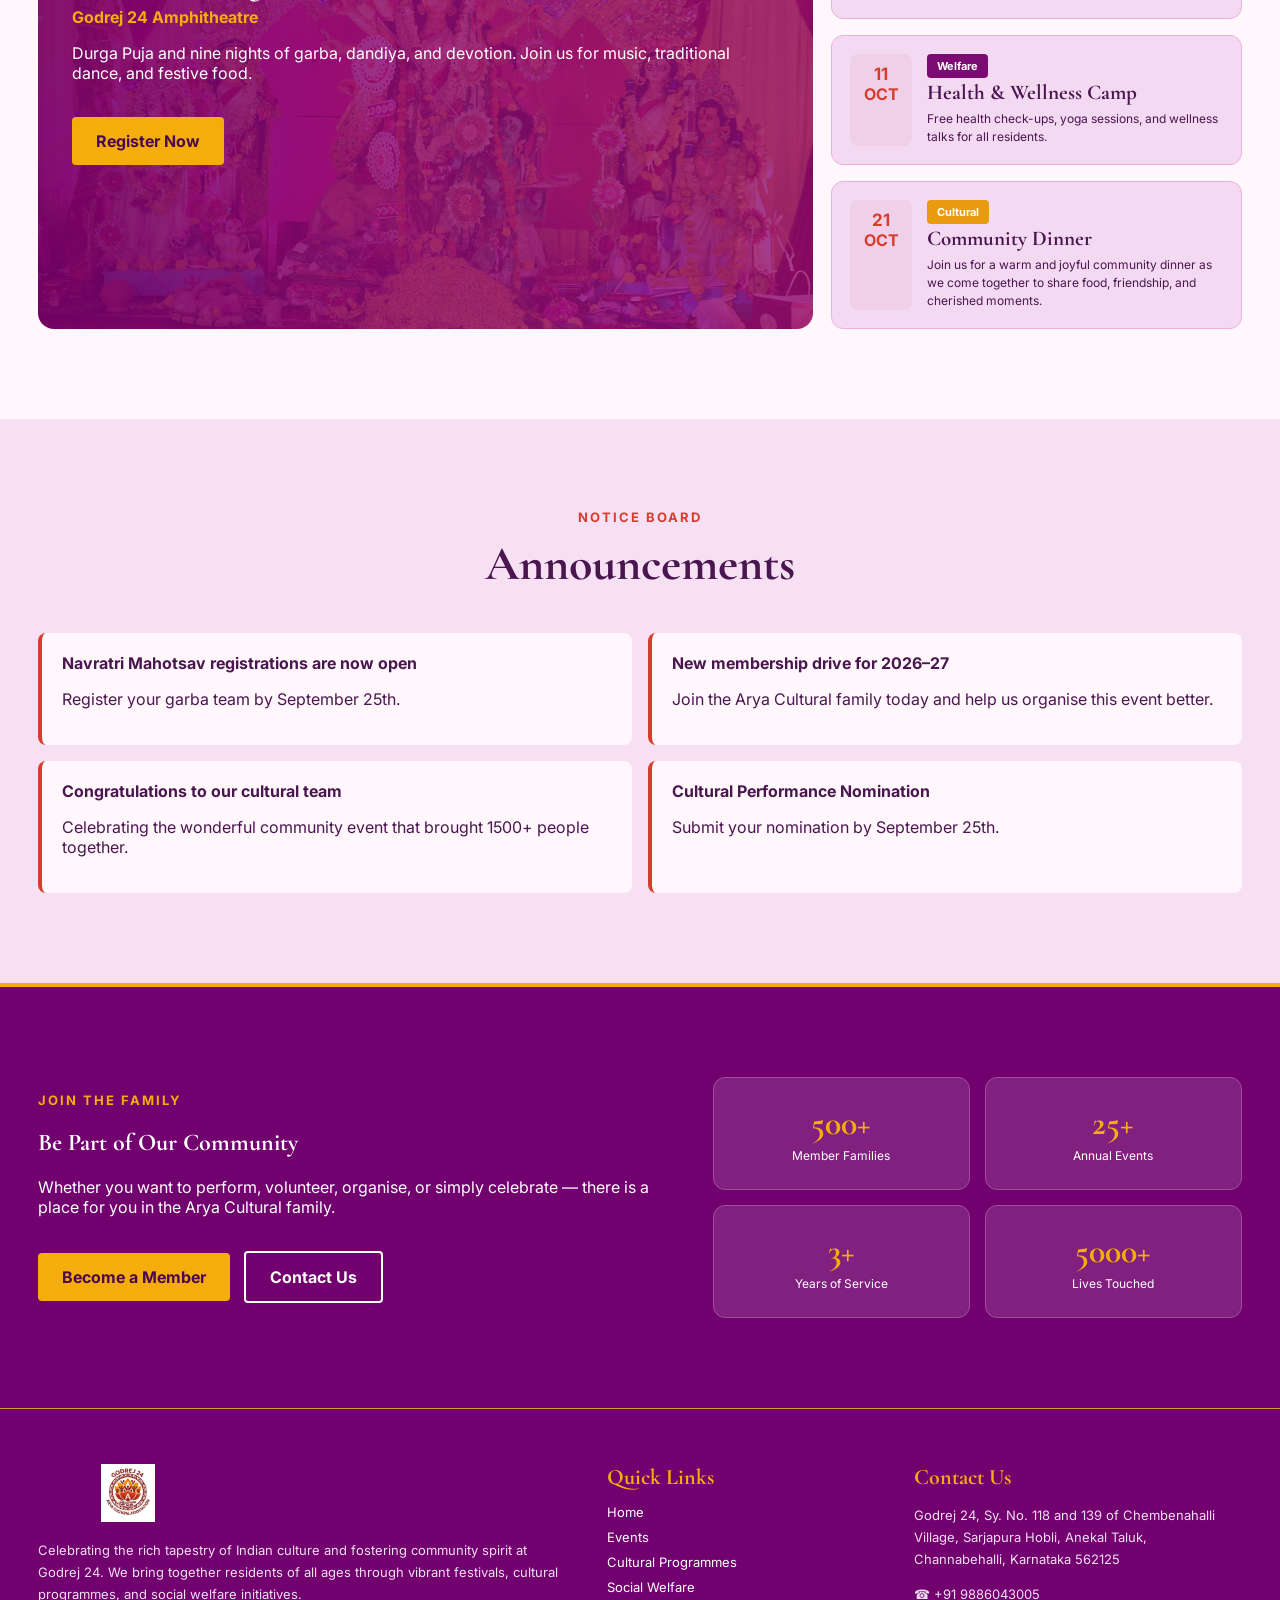
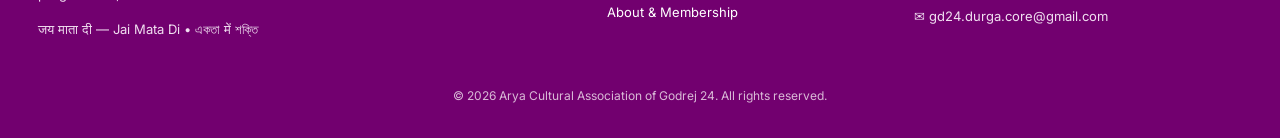
==== commit 7502e6c2: "Rename index-updated-rotating-arya-logo.html to index.html" ====
--- a/index.html
+++ b/index.html
@@ -1,39 +1,287 @@
-<!doctype html><html lang="en"><head><meta charset="utf-8"><meta name="viewport" content="width=device-width,initial-scale=1"><title>Home | Arya Cultural Association</title><link rel="stylesheet" href="styles.css"></head><body><div class="topline"></div><header class="nav"><div class="navin"><a class="brand" href="index.html"><img src="logo.jpg" alt="Arya Cultural Association of Godrej 24"></a><button class="menu" aria-label="Menu">☰</button><nav class="navlinks"><a class="active" href="index.html">Home</a><a class="" href="events.html">Events</a><a class="" href="cultural.html">Cultural Programmes</a><a class="" href="welfare.html">Social Welfare</a><a class="" href="about.html">About & Membership</a></nav></div></header>
+<!doctype html>
+<html lang="en">
+<head>
+<meta charset="utf-8">
+<meta name="viewport" content="width=device-width,initial-scale=1">
+<title>Home | Arya Cultural Association</title>
+<link rel="stylesheet" href="styles.css">
+</head>
+<body>
+
+<div class="topline"></div>
+
+<header class="nav">
+  <div class="navin">
+    <a class="brand" href="index.html">
+      <img src="logo.jpg" alt="Arya Cultural Association of Godrej 24">
+    </a>
+
+    <button class="menu" aria-label="Menu">☰</button>
+
+    <nav class="navlinks">
+      <a class="active" href="index.html">Home</a>
+      <a class="" href="events.html">Events</a>
+      <a class="" href="cultural.html">Cultural Programmes</a>
+      <a class="" href="welfare.html">Social Welfare</a>
+      <a class="" href="about.html">About &amp; Membership</a>
+    </nav>
+  </div>
+</header>
+
 <main>
-<section class="hero" id="home"><div class="container"><div class="hero-content">
-<div class="eyebrow">Navratri & Durga Puja 2026 · Godrej 24</div>
-<h1>Celebrate <span>Navratri & Durga Puja</span> 2026</h1>
-<p>Nine nights of devotion, garba, dandiya, and the divine grace of Maa Durga. Arya Cultural Association of Godrej 24 invites you to celebrate the grandest festival of the year together.</p>
-<a class="btn primary" href="events.html">Register for Navratri</a><a class="btn outline" href="about.html">About Us</a>
-</div></div></section>
-
-<section class="section"><div class="container">
-<div class="feature-grid">
-<div class="feature"><div class="icon">✿</div><h3>Cultural Heritage</h3><p>We celebrate India's rich traditions through festivals, classical arts, folk performances, and cultural workshops that keep our heritage alive and vibrant.</p></div>
-<div class="feature"><div class="icon">♙</div><h3>Community Welfare</h3><p>From health camps and educational drives to support for the underprivileged, we serve our community with compassion and purpose.</p></div>
-<div class="feature"><div class="icon">☀</div><h3>Unity & Celebration</h3><p>We believe that joy shared is joy multiplied. Our events bring neighbours together, forging bonds that make Godrej 24 a true home.</p></div>
-</div></div></section>
-
-<section class="section"><div class="container">
-<div class="center"><div class="kicker">What's Coming</div><h2>Upcoming Events</h2><p class="lead">Mark your calendars — celebrations and programmes await.</p></div>
-<div class="events-layout">
-<div class="event-feature"><span class="tag">Festival</span><h3>Navratri Durgotsav 2026</h3><div class="meta">Godrej 24 Amphitheatre</div><p>Durga Puja and nine nights of garba, dandiya, and devotion. Join us for music, traditional dance, and festive food.</p><a class="btn primary" href="events.html">Register Now</a></div>
-<div class="event-list">
-<div class="event-mini"><div class="date"><b>10</b>OCT</div><div><span class="tag">Festival</span><h4>Mahalaya Celebration</h4><p>Mahalaya 2026: A joyful get-together welcoming Maa Durga.</p></div></div>
-<div class="event-mini"><div class="date"><b>11</b>OCT</div><div><span class="tag" style="background:#7b0b72">Welfare</span><h4>Health & Wellness Camp</h4><p>Free health check-ups, yoga sessions, and wellness talks for all residents.</p></div></div>
-<div class="event-mini"><div class="date"><b>21</b>OCT</div><div><span class="tag" style="background:#e99b10">Cultural</span><h4>Community Dinner</h4><p>Join us for a warm and joyful community dinner as we come together to share food, friendship, and cherished moments.</p></div></div>
-</div></div></div></section>
-
-<section class="section announcement-wrap"><div class="container">
-<div class="center"><div class="kicker">Notice Board</div><h2>Announcements</h2></div>
-<div class="ann-grid"><div class="announcement"><b>Navratri Mahotsav registrations are now open</b><p>Register your garba team by September 25th.</p></div><div class="announcement"><b>New membership drive for 2026–27</b><p>Join the Arya Cultural family today and help us organise this event better.</p></div><div class="announcement"><b>Congratulations to our cultural team</b><p>Celebrating the wonderful community event that brought 1500+ people together.</p></div><div class="announcement"><b>Cultural Performance Nomination</b><p>Submit your nomination by September 25th.</p></div></div>
-</div></section>
-
-
-<section class="join"><div class="container join-grid"><div><div class="kicker" style="color:var(--gold)">Join the Family</div><h2>Be Part of Our Community</h2><p>Whether you want to perform, volunteer, organise, or simply celebrate — there is a place for you in the Arya Cultural family.</p><a class="btn primary" href="about.html">Become a Member</a><a class="btn outline" href="about.html#contact">Contact Us</a></div><div class="stats"><div class="stat"><b>500+</b><span>Member Families</span></div><div class="stat"><b>25+</b><span>Annual Events</span></div><div class="stat"><b>3+</b><span>Years of Service</span></div><div class="stat"><b>5000+</b><span>Lives Touched</span></div></div></div></section>
-</main><footer class="footer"><div class="container footer-grid">
-<div><img src="logo.jpg" alt="Arya Cultural Association" style="width:180px;height:58px;object-fit:contain"><p>Celebrating the rich tapestry of Indian culture and fostering community spirit at Godrej 24. We bring together residents of all ages through vibrant festivals, cultural programmes, and social welfare initiatives.</p><p>जय माता दी — Jai Mata Di • একতা में शक्ति</p></div>
-<div><h4>Quick Links</h4><a href="index.html">Home</a><a href="events.html">Events</a><a href="cultural.html">Cultural Programmes</a><a href="welfare.html">Social Welfare</a><a href="about.html">About & Membership</a></div>
-<div><h4>Contact Us</h4><p>Godrej 24, Sy. No. 118 and 139 of Chembenahalli Village, Sarjapura Hobli, Anekal Taluk, Channabehalli, Karnataka 562125</p><p>☎ +91 9886043005<br>✉ gd24.durga.core@gmail.com</p></div>
-</div><div class="copyright">© 2026 Arya Cultural Association of Godrej 24. All rights reserved.</div></footer>
-<div class="cookie"><p><b>Cookie Consent</b><br>We serve cookies. We use tools, such as cookies, to enable essential services and functionality on our site and to collect data on how visitors interact with our site, products and services.</p><div><button class="decline">Decline</button> <button class="accept">Accept</button></div></div><script src="script.js"></script></body></html>
+
+<section class="hero" id="home">
+  <div class="container">
+    <div class="hero-content">
+
+      <div class="eyebrow">Navratri &amp; Durga Puja 2026 · Godrej 24</div>
+
+      <h1>Celebrate <span>Navratri &amp; Durga Puja</span> 2026</h1>
+
+      <p>
+        Nine nights of devotion, garba, dandiya, and the divine grace of Maa Durga.
+        Arya Cultural Association of Godrej 24 invites you to celebrate the grandest
+        festival of the year together.
+      </p>
+
+      <a class="btn primary" href="events.html">Register for Navratri</a>
+      <a class="btn outline" href="about.html">About Us</a>
+
+    </div>
+
+    <!-- Animated Arya logo -->
+    <div class="arya-logo-animation" aria-label="Arya Cultural Association">
+
+      <!-- Rotating decorative ring -->
+      <div class="arya-rotating-ring" aria-hidden="true">
+        <span class="arya-dot dot-top"></span>
+        <span class="arya-dot dot-right"></span>
+        <span class="arya-dot dot-bottom"></span>
+        <span class="arya-dot dot-left"></span>
+      </div>
+
+      <!-- Stationary centre logo -->
+      <div class="arya-logo-center">
+        <img src="logo.jpg" alt="Arya Cultural Association of Godrej 24">
+      </div>
+
+      <!-- Stationary labels around the logo -->
+      <div class="arya-ring-text culture">CULTURE</div>
+      <div class="arya-ring-text community">COMMUNITY</div>
+      <div class="arya-ring-text service">SERVICE</div>
+      <div class="arya-ring-text togetherness">TOGETHERNESS</div>
+
+    </div>
+
+  </div>
+</section>
+
+<section class="section">
+  <div class="container">
+    <div class="feature-grid">
+
+      <div class="feature">
+        <div class="icon">✿</div>
+        <h3>Cultural Heritage</h3>
+        <p>
+          We celebrate India's rich traditions through festivals, classical arts,
+          folk performances, and cultural workshops that keep our heritage alive and vibrant.
+        </p>
+      </div>
+
+      <div class="feature">
+        <div class="icon">♙</div>
+        <h3>Community Welfare</h3>
+        <p>
+          From health camps and educational drives to support for the underprivileged,
+          we serve our community with compassion and purpose.
+        </p>
+      </div>
+
+      <div class="feature">
+        <div class="icon">☀</div>
+        <h3>Unity &amp; Celebration</h3>
+        <p>
+          We believe that joy shared is joy multiplied. Our events bring neighbours
+          together, forging bonds that make Godrej 24 a true home.
+        </p>
+      </div>
+
+    </div>
+  </div>
+</section>
+
+<section class="section">
+  <div class="container">
+
+    <div class="center">
+      <div class="kicker">What's Coming</div>
+      <h2>Upcoming Events</h2>
+      <p class="lead">Mark your calendars — celebrations and programmes await.</p>
+    </div>
+
+    <div class="events-layout">
+
+      <div class="event-feature">
+        <span class="tag">Festival</span>
+        <h3>Navratri Durgotsav 2026</h3>
+        <div class="meta">Godrej 24 Amphitheatre</div>
+        <p>
+          Durga Puja and nine nights of garba, dandiya, and devotion.
+          Join us for music, traditional dance, and festive food.
+        </p>
+        <a class="btn primary" href="events.html">Register Now</a>
+      </div>
+
+      <div class="event-list">
+
+        <div class="event-mini">
+          <div class="date"><b>10</b>OCT</div>
+          <div>
+            <span class="tag">Festival</span>
+            <h4>Mahalaya Celebration</h4>
+            <p>Mahalaya 2026: A joyful get-together welcoming Maa Durga.</p>
+          </div>
+        </div>
+
+        <div class="event-mini">
+          <div class="date"><b>11</b>OCT</div>
+          <div>
+            <span class="tag" style="background:#7b0b72">Welfare</span>
+            <h4>Health &amp; Wellness Camp</h4>
+            <p>Free health check-ups, yoga sessions, and wellness talks for all residents.</p>
+          </div>
+        </div>
+
+        <div class="event-mini">
+          <div class="date"><b>21</b>OCT</div>
+          <div>
+            <span class="tag" style="background:#e99b10">Cultural</span>
+            <h4>Community Dinner</h4>
+            <p>
+              Join us for a warm and joyful community dinner as we come together
+              to share food, friendship, and cherished moments.
+            </p>
+          </div>
+        </div>
+
+      </div>
+    </div>
+  </div>
+</section>
+
+<section class="section announcement-wrap">
+  <div class="container">
+
+    <div class="center">
+      <div class="kicker">Notice Board</div>
+      <h2>Announcements</h2>
+    </div>
+
+    <div class="ann-grid">
+
+      <div class="announcement">
+        <b>Navratri Mahotsav registrations are now open</b>
+        <p>Register your garba team by September 25th.</p>
+      </div>
+
+      <div class="announcement">
+        <b>New membership drive for 2026–27</b>
+        <p>Join the Arya Cultural family today and help us organise this event better.</p>
+      </div>
+
+      <div class="announcement">
+        <b>Congratulations to our cultural team</b>
+        <p>Celebrating the wonderful community event that brought 1500+ people together.</p>
+      </div>
+
+      <div class="announcement">
+        <b>Cultural Performance Nomination</b>
+        <p>Submit your nomination by September 25th.</p>
+      </div>
+
+    </div>
+  </div>
+</section>
+
+<section class="join">
+  <div class="container join-grid">
+
+    <div>
+      <div class="kicker" style="color:var(--gold)">Join the Family</div>
+      <h2>Be Part of Our Community</h2>
+      <p>
+        Whether you want to perform, volunteer, organise, or simply celebrate —
+        there is a place for you in the Arya Cultural family.
+      </p>
+      <a class="btn primary" href="about.html">Become a Member</a>
+      <a class="btn outline" href="about.html#contact">Contact Us</a>
+    </div>
+
+    <div class="stats">
+      <div class="stat"><b>500+</b><span>Member Families</span></div>
+      <div class="stat"><b>25+</b><span>Annual Events</span></div>
+      <div class="stat"><b>3+</b><span>Years of Service</span></div>
+      <div class="stat"><b>5000+</b><span>Lives Touched</span></div>
+    </div>
+
+  </div>
+</section>
+
+</main>
+
+<footer class="footer">
+  <div class="container footer-grid">
+
+    <div>
+      <img src="logo.jpg" alt="Arya Cultural Association" style="width:180px;height:58px;object-fit:contain">
+      <p>
+        Celebrating the rich tapestry of Indian culture and fostering community spirit at Godrej 24.
+        We bring together residents of all ages through vibrant festivals, cultural programmes,
+        and social welfare initiatives.
+      </p>
+      <p>जय माता दी — Jai Mata Di • একতা में শক্তি</p>
+    </div>
+
+    <div>
+      <h4>Quick Links</h4>
+      <a href="index.html">Home</a>
+      <a href="events.html">Events</a>
+      <a href="cultural.html">Cultural Programmes</a>
+      <a href="welfare.html">Social Welfare</a>
+      <a href="about.html">About &amp; Membership</a>
+    </div>
+
+    <div>
+      <h4>Contact Us</h4>
+      <p>
+        Godrej 24, Sy. No. 118 and 139 of Chembenahalli Village,
+        Sarjapura Hobli, Anekal Taluk, Channabehalli, Karnataka 562125
+      </p>
+      <p>☎ +91 9886043005<br>✉ gd24.durga.core@gmail.com</p>
+    </div>
+
+  </div>
+
+  <div class="copyright">
+    © 2026 Arya Cultural Association of Godrej 24. All rights reserved.
+  </div>
+</footer>
+
+<div class="cookie">
+  <p>
+    <b>Cookie Consent</b><br>
+    We serve cookies. We use tools, such as cookies, to enable essential services
+    and functionality on our site and to collect data on how visitors interact
+    with our site, products and services.
+  </p>
+  <div>
+    <button class="decline">Decline</button>
+    <button class="accept">Accept</button>
+  </div>
+</div>
+
+<script src="script.js"></script>
+
+</body>
+</html>
--- a/styles.css
+++ b/styles.css
@@ -118,7 +118,7 @@
   background:
     linear-gradient(
       90deg,
-      rgba(105,0,93,0.78) 0%,
+      rgba(105,0,93,0.82) 0%,
       rgba(141,11,120,0.78) 45%,
       rgba(141,11,120,0.72) 100%
     ),
@@ -272,16 +272,20 @@
 }
 
 .event-feature{
-  background:var(--purple);
+  position:relative;
+  background:
+    linear-gradient(
+      90deg,
+      rgba(114,0,111,0.88) 0%,
+      rgba(141,11,120,0.84) 50%,
+      rgba(141,11,120,0.80) 100%
+    ),
+    url('hero-bg.jpg') center/cover no-repeat;
   color:white;
   border-radius:16px;
   padding:34px;
   min-height:370px;
-  background-image:
-    linear-gradient(#72006fdd,#72006fee),
-    url('event.jpg');
-  background-size:cover;
-  background-position:center
+  overflow:hidden;
 }
 
 .event-feature h3{
@@ -527,13 +531,31 @@
    ========================================================= */
 
 .page-hero{
+  position:relative;
   background:
-    linear-gradient(90deg,#72006fe6,#9d247c99),
-    url('event.jpg') center/cover;
+    linear-gradient(
+      90deg,
+      rgba(105,0,93,0.82) 0%,
+      rgba(141,11,120,0.78) 50%,
+      rgba(141,11,120,0.72) 100%
+    ),
+    url('hero-bg.jpg') center/cover no-repeat;
   min-height:280px;
   color:white;
   display:flex;
-  align-items:center
+  align-items:center;
+  overflow:hidden;
+}
+
+.page-hero .container{
+  position:relative;
+  z-index:2;
+}
+
+.page-hero h1,
+.page-hero p{
+  position:relative;
+  z-index:2;
 }
 
 .page-hero h1{
@@ -685,9 +707,9 @@
     background:
       linear-gradient(
         90deg,
-        rgba(105,0,93,0.82) 0%,
-        rgba(141,11,120,0.80) 50%,
-        rgba(141,11,120,0.76) 100%
+        rgba(105,0,93,0.86) 0%,
+        rgba(141,11,120,0.82) 50%,
+        rgba(141,11,120,0.78) 100%
       ),
       url('hero-bg.jpg') center/cover no-repeat;
   }
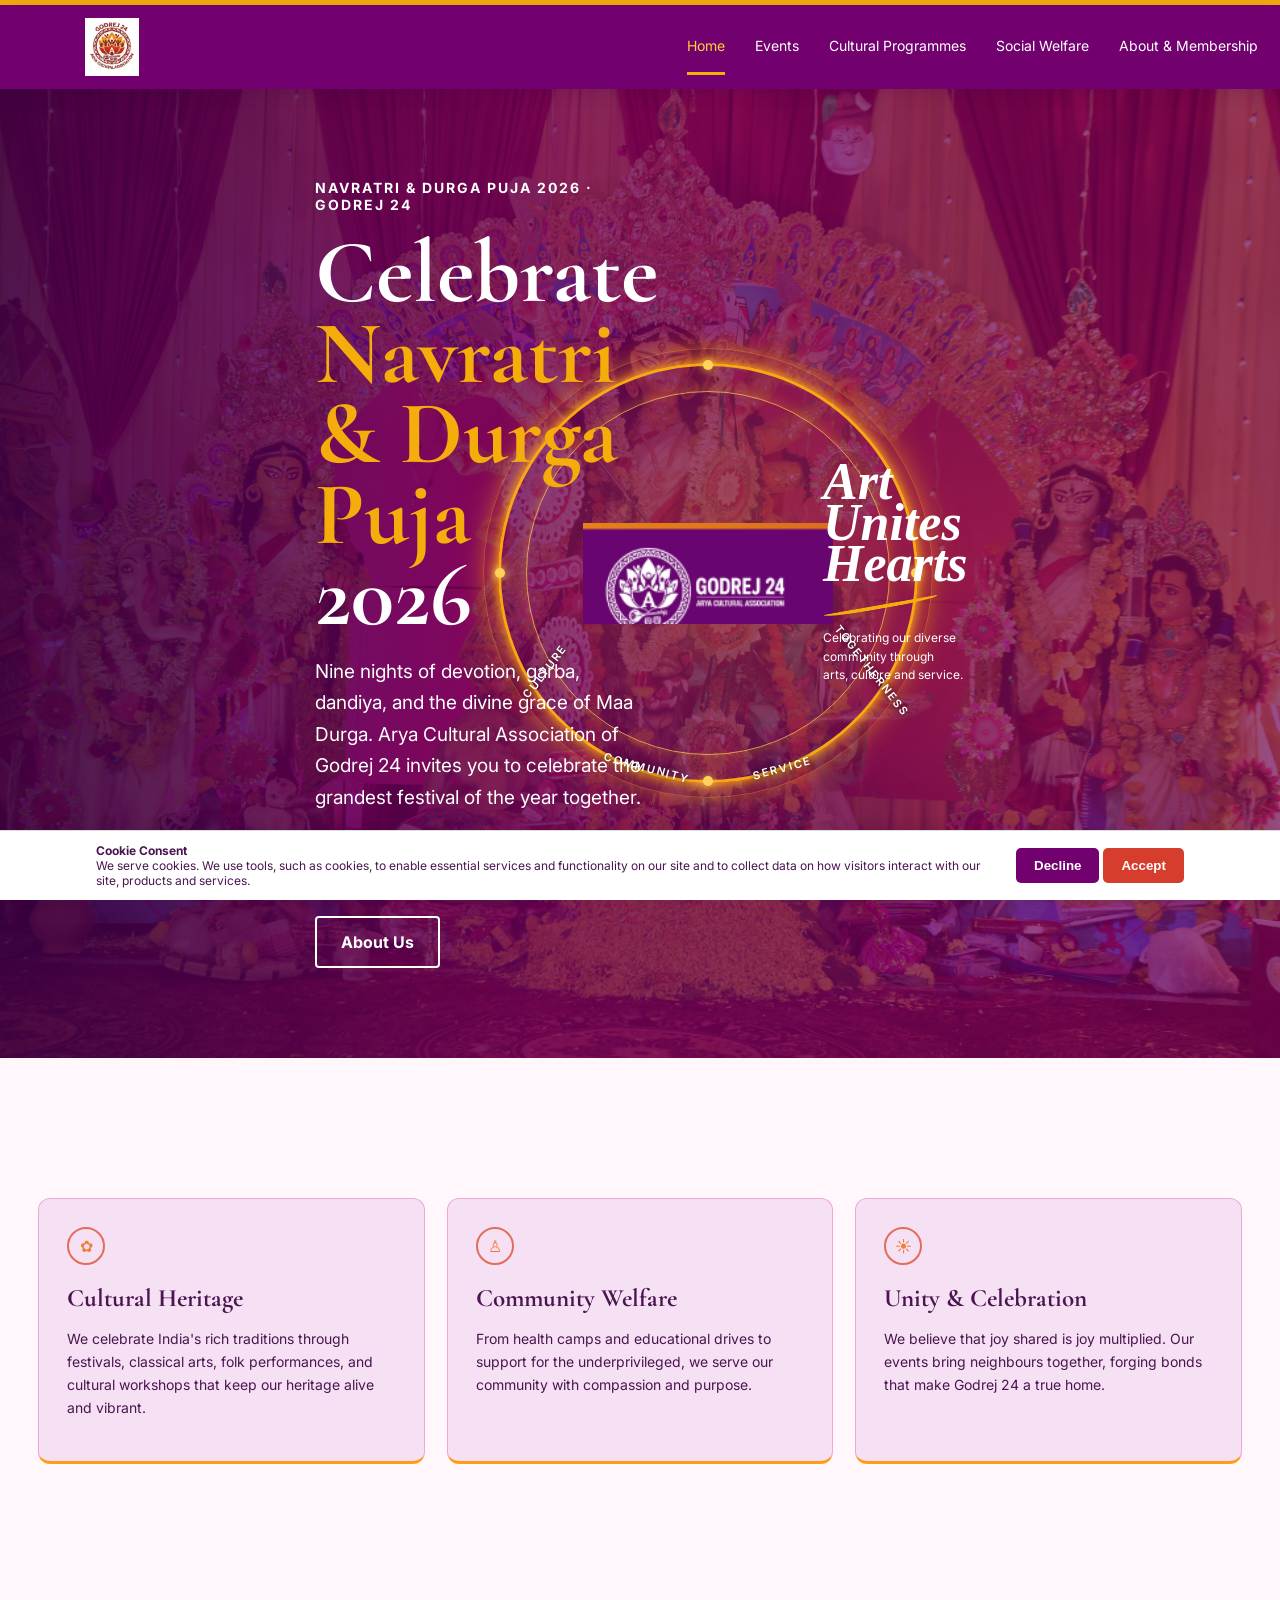
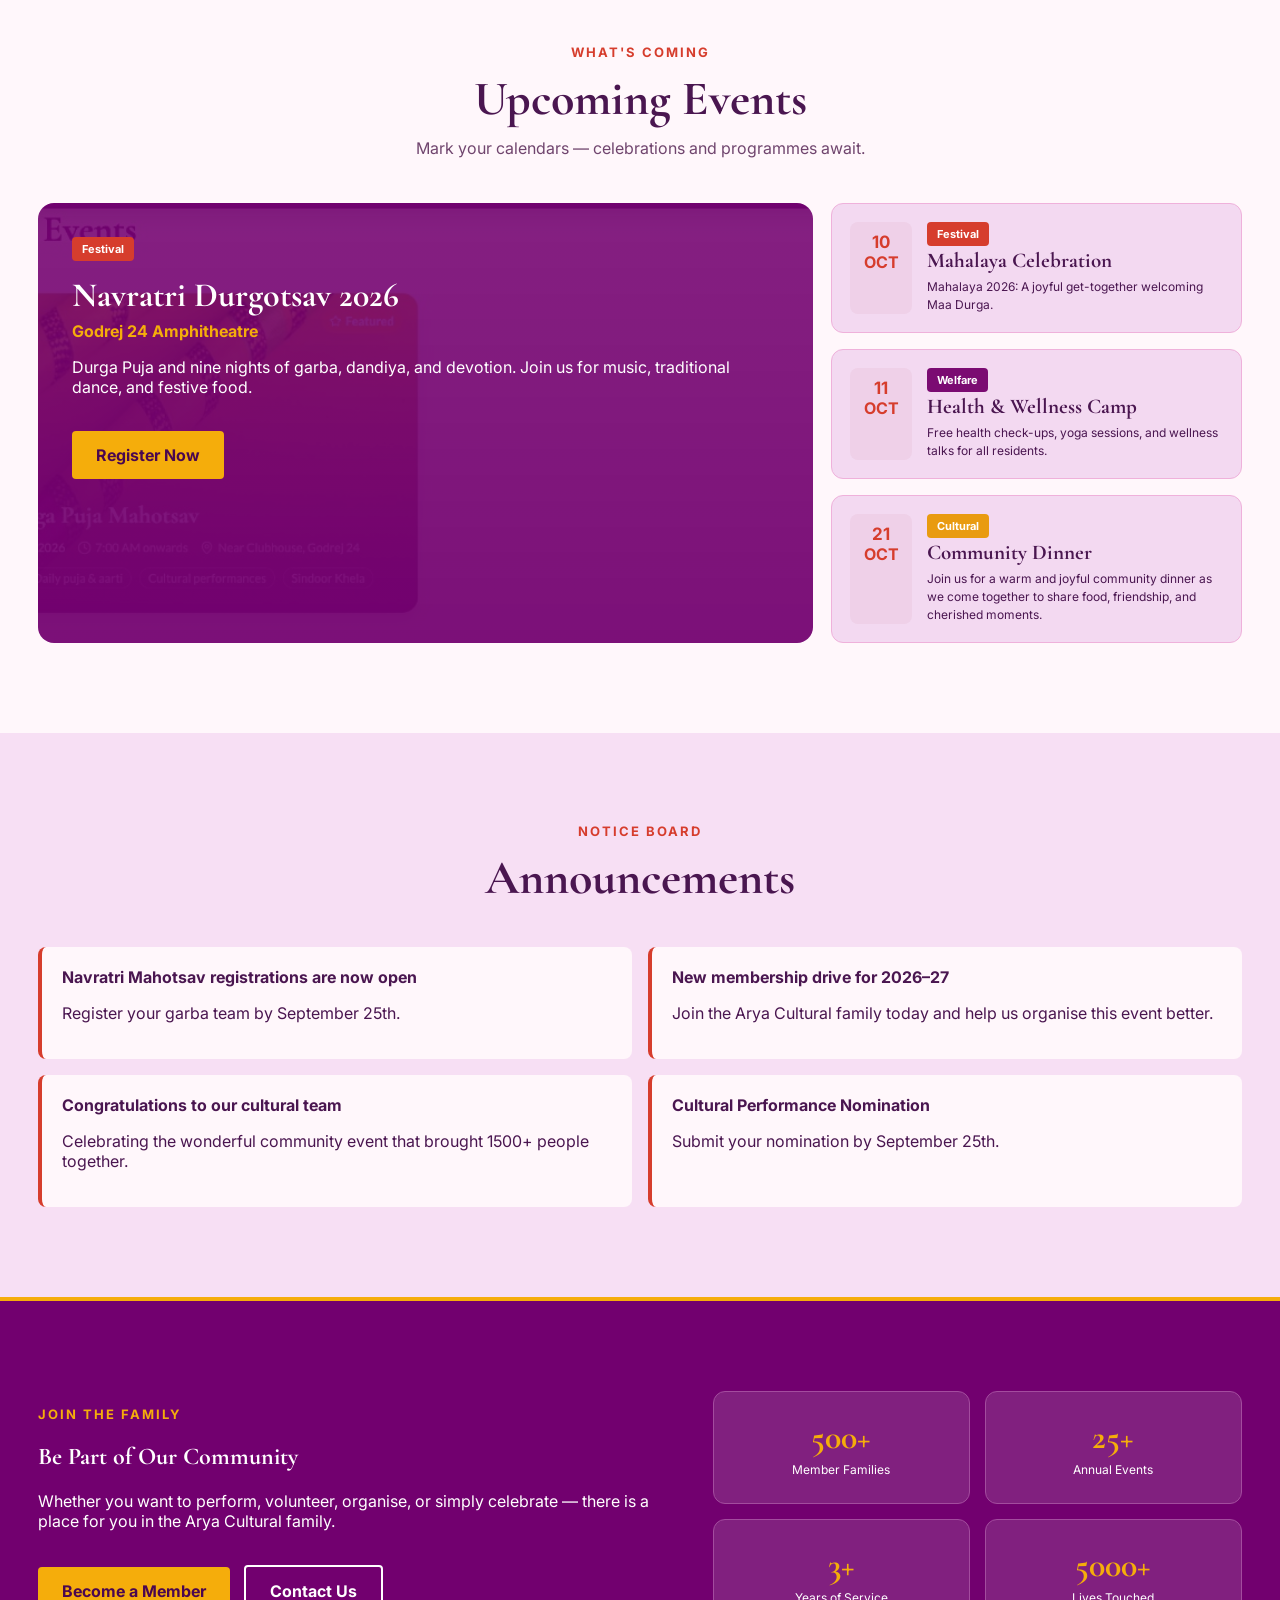
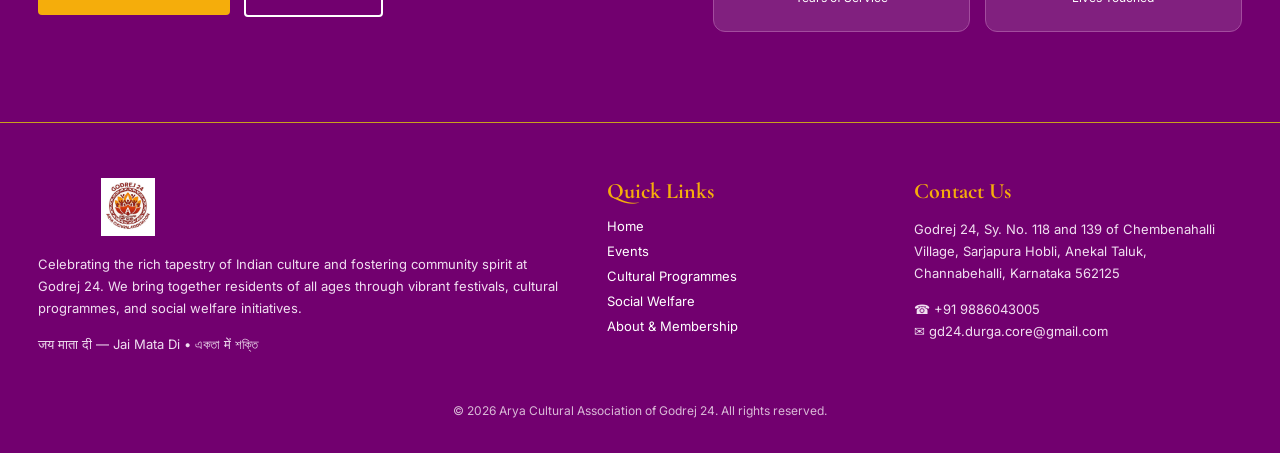
==== commit 1abdd5cc: "Rename index-updated-fixed-hero (1).html to index.html" ====
--- a/index.html
+++ b/index.html
@@ -1,10 +1,10 @@
 <!doctype html>
 <html lang="en">
 <head>
-<meta charset="utf-8">
-<meta name="viewport" content="width=device-width,initial-scale=1">
-<title>Home | Arya Cultural Association</title>
-<link rel="stylesheet" href="styles.css">
+  <meta charset="utf-8">
+  <meta name="viewport" content="width=device-width,initial-scale=1">
+  <title>Home | Arya Cultural Association</title>
+  <link rel="stylesheet" href="styles.css">
 </head>
 <body>
 
@@ -20,10 +20,10 @@
 
     <nav class="navlinks">
       <a class="active" href="index.html">Home</a>
-      <a class="" href="events.html">Events</a>
-      <a class="" href="cultural.html">Cultural Programmes</a>
-      <a class="" href="welfare.html">Social Welfare</a>
-      <a class="" href="about.html">About &amp; Membership</a>
+      <a href="events.html">Events</a>
+      <a href="cultural.html">Cultural Programmes</a>
+      <a href="welfare.html">Social Welfare</a>
+      <a href="about.html">About &amp; Membership</a>
     </nav>
   </div>
 </header>
@@ -31,12 +31,18 @@
 <main>
 
 <section class="hero" id="home">
-  <div class="container">
+  <div class="hero-overlay"></div>
+
+  <div class="container hero-container">
+
     <div class="hero-content">
-
       <div class="eyebrow">Navratri &amp; Durga Puja 2026 · Godrej 24</div>
 
-      <h1>Celebrate <span>Navratri &amp; Durga Puja</span> 2026</h1>
+      <h1>
+        Celebrate
+        <span>Navratri &amp; Durga Puja</span>
+        2026
+      </h1>
 
       <p>
         Nine nights of devotion, garba, dandiya, and the divine grace of Maa Durga.
@@ -44,15 +50,16 @@
         festival of the year together.
       </p>
 
-      <a class="btn primary" href="events.html">Register for Navratri</a>
-      <a class="btn outline" href="about.html">About Us</a>
-
-    </div>
-
-    <!-- Animated Arya logo -->
-    <div class="arya-logo-animation" aria-label="Arya Cultural Association">
-
-      <!-- Rotating decorative ring -->
+      <div class="hero-buttons">
+        <a class="btn primary" href="events.html">Register for Navratri</a>
+        <a class="btn outline" href="about.html">About Us</a>
+      </div>
+    </div>
+
+    <!-- Animated Arya emblem -->
+    <div class="arya-logo-animation" aria-label="Arya Cultural Association emblem">
+
+      <!-- Decorative rotating outer ring -->
       <div class="arya-rotating-ring" aria-hidden="true">
         <span class="arya-dot dot-top"></span>
         <span class="arya-dot dot-right"></span>
@@ -60,12 +67,12 @@
         <span class="arya-dot dot-left"></span>
       </div>
 
-      <!-- Stationary centre logo -->
+      <!-- Stationary transparent logo -->
       <div class="arya-logo-center">
-        <img src="logo.jpg" alt="Arya Cultural Association of Godrej 24">
-      </div>
-
-      <!-- Stationary labels around the logo -->
+        <img src="logo.png" alt="Arya Cultural Association of Godrej 24">
+      </div>
+
+      <!-- Decorative labels -->
       <div class="arya-ring-text culture">CULTURE</div>
       <div class="arya-ring-text community">COMMUNITY</div>
       <div class="arya-ring-text service">SERVICE</div>
@@ -73,8 +80,16 @@
 
     </div>
 
-  </div>
-</section>
+    <!-- Right-side message -->
+    <div class="hero-art-message">
+      <div class="script-title">Art<br>Unites<br>Hearts</div>
+      <div class="gold-swoosh"></div>
+      <p>Celebrating our diverse<br>community through<br>arts, culture and service.</p>
+    </div>
+
+  </div>
+</section>
+
 
 <section class="section">
   <div class="container">
@@ -110,6 +125,7 @@
     </div>
   </div>
 </section>
+
 
 <section class="section">
   <div class="container">
@@ -170,6 +186,7 @@
   </div>
 </section>
 
+
 <section class="section announcement-wrap">
   <div class="container">
 
@@ -203,6 +220,7 @@
     </div>
   </div>
 </section>
+
 
 <section class="join">
   <div class="container join-grid">
@@ -230,11 +248,13 @@
 
 </main>
 
+
 <footer class="footer">
   <div class="container footer-grid">
 
     <div>
-      <img src="logo.jpg" alt="Arya Cultural Association" style="width:180px;height:58px;object-fit:contain">
+      <img src="logo.jpg" alt="Arya Cultural Association"
+           style="width:180px;height:58px;object-fit:contain">
       <p>
         Celebrating the rich tapestry of Indian culture and fostering community spirit at Godrej 24.
         We bring together residents of all ages through vibrant festivals, cultural programmes,
@@ -267,6 +287,7 @@
     © 2026 Arya Cultural Association of Godrej 24. All rights reserved.
   </div>
 </footer>
+
 
 <div class="cookie">
   <p>
@@ -282,6 +303,5 @@
 </div>
 
 <script src="script.js"></script>
-
 </body>
 </html>
--- a/styles.css
+++ b/styles.css
@@ -10,35 +10,29 @@
   --card:#fff8fc;
   --red:#d63d2d;
   --ink:#4a1650;
-  --muted:#70456e
-}
-
-*{
-  box-sizing:border-box
-}
-
-html{
-  scroll-behavior:smooth
-}
+  --muted:#70456e;
+}
+
+*{box-sizing:border-box}
+
+html{scroll-behavior:smooth}
 
 body{
   margin:0;
   background:var(--cream);
   color:var(--ink);
-  font-family:Inter,Arial,sans-serif
-}
-
-a{
-  color:inherit
-}
+  font-family:Inter,Arial,sans-serif;
+}
+
+a{color:inherit}
 
 .serif,h1,h2,h3{
-  font-family:"Cormorant Garamond",Georgia,serif
+  font-family:"Cormorant Garamond",Georgia,serif;
 }
 
 .topline{
   height:5px;
-  background:var(--gold)
+  background:var(--gold);
 }
 
 header.nav{
@@ -47,7 +41,7 @@
   z-index:20;
   background:var(--purple);
   color:white;
-  box-shadow:0 4px 16px #3c003e30
+  box-shadow:0 4px 16px #3c003e30;
 }
 
 .navin{
@@ -56,39 +50,39 @@
   display:flex;
   align-items:center;
   justify-content:space-between;
-  padding:13px 22px
+  padding:13px 22px;
 }
 
 .brand{
   display:flex;
   align-items:center;
   gap:10px;
-  text-decoration:none
+  text-decoration:none;
 }
 
 .brand img{
   width:180px;
   height:58px;
-  object-fit:contain
+  object-fit:contain;
 }
 
 .navlinks{
   display:flex;
   gap:30px;
-  align-items:center
+  align-items:center;
 }
 
 .navlinks a{
   font-size:14px;
   text-decoration:none;
   padding:18px 0;
-  border-bottom:3px solid transparent
+  border-bottom:3px solid transparent;
 }
 
 .navlinks a:hover,
 .navlinks a.active{
   color:#ffd13b;
-  border-bottom-color:var(--gold)
+  border-bottom-color:var(--gold);
 }
 
 .menu{
@@ -96,71 +90,307 @@
   background:none;
   border:0;
   color:white;
-  font-size:28px
+  font-size:28px;
 }
 
 .container{
   max-width:1260px;
   margin:auto;
-  padding:0 28px
-}
-
-
-/* =========================================================
-   HERO SECTION
-   Soft Durga Maa watermark background
+  padding:0 28px;
+}
+
+
+/* =========================================================
+   HOMEPAGE HERO
    ========================================================= */
 
 .hero{
   position:relative;
   min-height:750px;
-
+  overflow:hidden;
+  display:flex;
+  align-items:center;
+
+  /* Durga Maa image used as a subtle background watermark */
   background:
     linear-gradient(
       90deg,
-      rgba(105,0,93,0.82) 0%,
-      rgba(141,11,120,0.78) 45%,
-      rgba(141,11,120,0.72) 100%
+      rgba(55,0,70,.88) 0%,
+      rgba(105,0,93,.80) 42%,
+      rgba(105,0,93,.70) 100%
     ),
     url('hero-bg.jpg') center/cover no-repeat;
-
+}
+
+.hero-overlay{
+  position:absolute;
+  inset:0;
+  pointer-events:none;
+  background:
+    radial-gradient(circle at 56% 48%,rgba(255,174,20,.18),transparent 27%),
+    radial-gradient(circle at 76% 50%,rgba(255,80,50,.10),transparent 35%);
+}
+
+.hero-container{
+  position:relative;
+  min-height:750px;
   display:flex;
   align-items:center;
-  overflow:hidden;
 }
 
 .hero-content{
-  max-width:760px;
-  padding:100px 0;
-  color:white;
   position:relative;
-  z-index:2
+  z-index:10;
+  width:52%;
+  max-width:650px;
+  padding:90px 0;
+  color:white;
 }
 
 .eyebrow{
   text-transform:uppercase;
   letter-spacing:2px;
   font-size:14px;
-  font-weight:700
+  font-weight:700;
 }
 
 .hero h1{
   font-size:clamp(56px,7vw,96px);
   line-height:.9;
   margin:20px 0;
-  color:white
+  color:white;
 }
 
 .hero h1 span{
   display:block;
-  color:var(--gold)
+  color:var(--gold);
 }
 
 .hero p{
   font-size:19px;
   line-height:1.65;
-  max-width:720px
-}
+  max-width:720px;
+}
+
+.hero-buttons{
+  position:relative;
+  z-index:12;
+}
+
+
+/* =========================================================
+   ANIMATED ARYA LOGO
+   ========================================================= */
+
+.arya-logo-animation{
+  position:absolute;
+  right:35px;
+  top:50%;
+  width:500px;
+  height:500px;
+  transform:translateY(-50%);
+  display:flex;
+  align-items:center;
+  justify-content:center;
+  z-index:4;
+  pointer-events:none;
+}
+
+/* Stationary transparent logo */
+.arya-logo-center{
+  position:relative;
+  z-index:5;
+  width:250px;
+  height:250px;
+  display:flex;
+  align-items:center;
+  justify-content:center;
+  animation:aryaLogoGlow 4s ease-in-out infinite;
+}
+
+.arya-logo-center img{
+  width:100%;
+  height:100%;
+  object-fit:contain;
+  display:block;
+}
+
+/* Rotating outer ring */
+.arya-rotating-ring{
+  position:absolute;
+  width:420px;
+  height:420px;
+  border-radius:50%;
+  border:3px solid rgba(255,174,20,.95);
+
+  box-shadow:
+    0 0 10px rgba(255,174,20,.9),
+    0 0 25px rgba(255,174,20,.55),
+    0 0 55px rgba(255,100,30,.25);
+
+  animation:aryaRotate 20s linear infinite;
+}
+
+/* Inner decorative ring */
+.arya-rotating-ring::before{
+  content:"";
+  position:absolute;
+  inset:25px;
+  border-radius:50%;
+  border:1px solid rgba(255,200,80,.75);
+  box-shadow:0 0 15px rgba(255,174,20,.35);
+}
+
+/* Outer glow */
+.arya-rotating-ring::after{
+  content:"";
+  position:absolute;
+  inset:-18px;
+  border-radius:50%;
+  border:1px solid rgba(255,174,20,.35);
+  box-shadow:0 0 25px rgba(255,174,20,.3);
+}
+
+/* Glowing dots */
+.arya-dot{
+  position:absolute;
+  width:10px;
+  height:10px;
+  border-radius:50%;
+  background:#ffd35a;
+
+  box-shadow:
+    0 0 8px #ffd35a,
+    0 0 20px #ff9d00,
+    0 0 35px rgba(255,130,20,.7);
+}
+
+.dot-top{
+  top:-6px;
+  left:50%;
+  transform:translateX(-50%);
+}
+
+.dot-right{
+  right:-6px;
+  top:50%;
+  transform:translateY(-50%);
+}
+
+.dot-bottom{
+  bottom:-6px;
+  left:50%;
+  transform:translateX(-50%);
+}
+
+.dot-left{
+  left:-6px;
+  top:50%;
+  transform:translateY(-50%);
+}
+
+/* Slow continuous rotation */
+@keyframes aryaRotate{
+  from{transform:rotate(0deg)}
+  to{transform:rotate(360deg)}
+}
+
+/* Subtle centre-logo glow */
+@keyframes aryaLogoGlow{
+  0%,100%{
+    filter:drop-shadow(0 0 8px rgba(255,174,20,.35));
+  }
+  50%{
+    filter:drop-shadow(0 0 22px rgba(255,174,20,.75));
+  }
+}
+
+
+/* =========================================================
+   WORDS AROUND THE RING
+   ========================================================= */
+
+.arya-ring-text{
+  position:absolute;
+  z-index:7;
+  color:white;
+  font-family:Inter,Arial,sans-serif;
+  font-size:11px;
+  font-weight:600;
+  letter-spacing:2px;
+  text-transform:uppercase;
+  white-space:nowrap;
+  text-shadow:0 0 6px rgba(0,0,0,.9);
+  pointer-events:none;
+}
+
+.arya-ring-text.culture{
+  left:55px;
+  bottom:145px;
+  transform:rotate(-52deg);
+}
+
+.arya-ring-text.community{
+  left:145px;
+  bottom:48px;
+  transform:rotate(15deg);
+}
+
+.arya-ring-text.service{
+  right:145px;
+  bottom:48px;
+  transform:rotate(-15deg);
+}
+
+.arya-ring-text.togetherness{
+  right:30px;
+  bottom:145px;
+  transform:rotate(52deg);
+}
+
+
+/* =========================================================
+   RIGHT-SIDE HERO MESSAGE
+   ========================================================= */
+
+.hero-art-message{
+  position:absolute;
+  right:-5px;
+  top:50%;
+  transform:translateY(-50%);
+  width:175px;
+  z-index:8;
+  color:white;
+  text-align:left;
+}
+
+.script-title{
+  font-family:"Cormorant Garamond",Georgia,serif;
+  font-style:italic;
+  font-weight:600;
+  font-size:52px;
+  line-height:.78;
+}
+
+.gold-swoosh{
+  width:115px;
+  height:7px;
+  margin:18px 0 20px;
+  border-bottom:4px solid var(--gold);
+  border-radius:50%;
+  transform:rotate(-10deg);
+}
+
+.hero-art-message p{
+  margin:0;
+  font-size:12px;
+  line-height:1.55;
+}
+
+
+/* =========================================================
+   BUTTONS
+   ========================================================= */
 
 .btn{
   display:inline-block;
@@ -168,34 +398,34 @@
   border-radius:4px;
   text-decoration:none;
   font-weight:700;
-  margin:18px 10px 0 0
+  margin:18px 10px 0 0;
 }
 
 .btn.primary{
   background:var(--gold);
-  color:#4a0750
+  color:#4a0750;
 }
 
 .btn.outline{
   border:2px solid white;
-  color:white
-}
-
-
-/* =========================================================
-   GENERAL SECTIONS
+  color:white;
+}
+
+
+/* =========================================================
+   SECTIONS
    ========================================================= */
 
 .section{
-  padding:90px 0
+  padding:90px 0;
 }
 
 .section.alt{
-  background:var(--pink)
+  background:var(--pink);
 }
 
 .center{
-  text-align:center
+  text-align:center;
 }
 
 .kicker{
@@ -203,31 +433,26 @@
   text-transform:uppercase;
   letter-spacing:2px;
   font-weight:700;
-  font-size:13px
+  font-size:13px;
 }
 
 .section h2{
   font-size:48px;
-  margin:10px 0
+  margin:10px 0;
 }
 
 .lead{
   max-width:780px;
   margin:0 auto;
   color:var(--muted);
-  font-size:16px
-}
-
-
-/* =========================================================
-   FEATURE CARDS
-   ========================================================= */
+  font-size:16px;
+}
 
 .feature-grid{
   display:grid;
   grid-template-columns:repeat(3,1fr);
   gap:22px;
-  margin-top:50px
+  margin-top:50px;
 }
 
 .feature{
@@ -236,17 +461,17 @@
   border-bottom:3px solid #ff9e16;
   border-radius:12px;
   padding:28px;
-  min-height:190px
+  min-height:190px;
 }
 
 .feature h3{
   font-size:25px;
-  margin:18px 0 8px
+  margin:18px 0 8px;
 }
 
 .feature p{
   font-size:14px;
-  line-height:1.65
+  line-height:1.65;
 }
 
 .icon{
@@ -256,7 +481,7 @@
   border-radius:50%;
   display:grid;
   place-items:center;
-  color:#f27c3a
+  color:#f27c3a;
 }
 
 
@@ -268,39 +493,35 @@
   display:grid;
   grid-template-columns:1.7fr .9fr;
   gap:18px;
-  margin-top:45px
+  margin-top:45px;
 }
 
 .event-feature{
-  position:relative;
-  background:
-    linear-gradient(
-      90deg,
-      rgba(114,0,111,0.88) 0%,
-      rgba(141,11,120,0.84) 50%,
-      rgba(141,11,120,0.80) 100%
-    ),
-    url('hero-bg.jpg') center/cover no-repeat;
+  background:var(--purple);
   color:white;
   border-radius:16px;
   padding:34px;
   min-height:370px;
-  overflow:hidden;
+  background-image:
+    linear-gradient(#72006fdd,#72006fee),
+    url('event.jpg');
+  background-size:cover;
+  background-position:center;
 }
 
 .event-feature h3{
   font-size:34px;
-  margin:14px 0 5px
+  margin:14px 0 5px;
 }
 
 .event-feature .meta{
   color:var(--gold);
-  font-weight:700
+  font-weight:700;
 }
 
 .event-list{
   display:grid;
-  gap:16px
+  gap:16px;
 }
 
 .event-mini{
@@ -310,7 +531,7 @@
   padding:18px;
   display:grid;
   grid-template-columns:62px 1fr;
-  gap:15px
+  gap:15px;
 }
 
 .date{
@@ -319,24 +540,24 @@
   text-align:center;
   padding:10px 4px;
   color:var(--red);
-  font-weight:700
+  font-weight:700;
 }
 
 .date b{
   display:block;
-  font-size:17px
+  font-size:17px;
 }
 
 .event-mini h4{
   margin:2px 0 5px;
   font-family:"Cormorant Garamond";
-  font-size:21px
+  font-size:21px;
 }
 
 .event-mini p{
   font-size:12px;
   margin:0;
-  line-height:1.5
+  line-height:1.5;
 }
 
 
@@ -345,76 +566,70 @@
    ========================================================= */
 
 .announcement-wrap{
-  background:var(--pink)
+  background:var(--pink);
 }
 
 .ann-grid{
   display:grid;
   grid-template-columns:1fr 1fr;
   gap:16px;
-  margin-top:40px
+  margin-top:40px;
 }
 
 .announcement{
   background:#fff7fb;
   border-left:4px solid var(--red);
   padding:20px;
-  border-radius:8px
-}
-
-.announcement h4{
-  font-family:"Cormorant Garamond";
-  font-size:20px;
-  margin:5px 0
-}
-
-
-/* =========================================================
-   GALLERY
+  border-radius:8px;
+}
+
+
+/* =========================================================
+   GALLERY SUPPORT
    ========================================================= */
 
 .gallery{
   display:grid;
   grid-template-columns:repeat(3,1fr);
   gap:18px;
-  margin-top:42px
+  margin-top:42px;
 }
 
 .gallery img{
   width:100%;
   height:240px;
   object-fit:cover;
-  border-radius:14px
-}
-
-
-/* =========================================================
-   JOIN SECTION
+  border-radius:14px;
+}
+
+
+/* =========================================================
+   JOIN / STATS
    ========================================================= */
 
 .join{
   background:var(--purple);
   color:white;
   padding:90px 0;
-  border-top:4px solid var(--gold)
+  border-top:4px solid var(--gold);
 }
 
 .join-grid{
   display:grid;
   grid-template-columns:1.2fr 1fr;
   gap:40px;
-  align-items:center
+  align-items:center;
 }
 
 .join h2{
   color:white;
-  text-align:left
+  text-align:left;
 }
 
 .stats{
   display:grid;
   grid-template-columns:1fr 1fr;
-  gap:15px
+  gap:15px;
 }
 
 .stat{
@@ -422,18 +637,18 @@
   border:1px solid #a34c9e;
   border-radius:12px;
   text-align:center;
-  padding:25px
+  padding:25px;
 }
 
 .stat b{
   display:block;
   color:var(--gold);
   font-size:34px;
-  font-family:"Cormorant Garamond"
+  font-family:"Cormorant Garamond";
 }
 
 .stat span{
-  font-size:12px
+  font-size:12px;
 }
 
 
@@ -445,40 +660,40 @@
   background:var(--purple);
   color:white;
   border-top:1px solid #c9a01d;
-  padding:55px 0 35px
+  padding:55px 0 35px;
 }
 
 .footer-grid{
   display:grid;
   grid-template-columns:1.6fr .8fr 1fr;
-  gap:45px
+  gap:45px;
 }
 
 .footer h4{
   color:var(--gold);
   font-family:"Cormorant Garamond";
   font-size:22px;
-  margin:0 0 14px
+  margin:0 0 14px;
 }
 
 .footer a{
   display:block;
   text-decoration:none;
   margin:9px 0;
-  font-size:13px
+  font-size:13px;
 }
 
 .footer p{
   font-size:13px;
   line-height:1.7;
-  color:#f1dff1
+  color:#f1dff1;
 }
 
 .copyright{
   text-align:center;
   margin-top:35px;
   font-size:12px;
-  color:#d9b9d7
+  color:#d9b9d7;
 }
 
 
@@ -499,92 +714,69 @@
   align-items:center;
   justify-content:center;
   gap:20px;
-  box-shadow:0 -3px 14px #0001
+  box-shadow:0 -3px 14px #0001;
 }
 
 .cookie p{
   margin:0;
   max-width:900px;
-  font-size:12px
+  font-size:12px;
 }
 
 .cookie button{
   border:0;
   padding:10px 18px;
   border-radius:5px;
-  font-weight:700
+  font-weight:700;
 }
 
 .cookie .accept{
   background:var(--red);
-  color:white
+  color:white;
 }
 
 .cookie .decline{
   background:var(--purple);
-  color:white
-}
-
-
-/* =========================================================
-   INNER PAGE HERO
+  color:white;
+}
+
+
+/* =========================================================
+   OTHER PAGE STYLES
    ========================================================= */
 
 .page-hero{
-  position:relative;
   background:
-    linear-gradient(
-      90deg,
-      rgba(105,0,93,0.82) 0%,
-      rgba(141,11,120,0.78) 50%,
-      rgba(141,11,120,0.72) 100%
-    ),
-    url('hero-bg.jpg') center/cover no-repeat;
+    linear-gradient(90deg,#72006fe6,#9d247c99),
+    url('event.jpg') center/cover;
   min-height:280px;
   color:white;
   display:flex;
   align-items:center;
-  overflow:hidden;
-}
-
-.page-hero .container{
-  position:relative;
-  z-index:2;
-}
-
-.page-hero h1,
-.page-hero p{
-  position:relative;
-  z-index:2;
 }
 
 .page-hero h1{
   font-size:58px;
-  margin:10px 0
-}
-
-
-/* =========================================================
-   CARDS
-   ========================================================= */
+  margin:10px 0;
+}
 
 .cards{
   display:grid;
   grid-template-columns:repeat(3,1fr);
   gap:20px;
-  margin-top:40px
+  margin-top:40px;
 }
 
 .card{
   background:white;
   border:1px solid #e8a6d4;
   border-radius:12px;
-  padding:24px
+  padding:24px;
 }
 
 .card h3{
   font-size:28px;
-  margin:0 0 8px
+  margin:0 0 8px;
 }
 
 .tag{
@@ -594,86 +786,88 @@
   padding:5px 10px;
   border-radius:4px;
   font-size:11px;
-  font-weight:700
-}
-
-
-/* =========================================================
-   SCHEDULE
-   ========================================================= */
+  font-weight:700;
+}
 
 .schedule{
   display:grid;
   grid-template-columns:repeat(2,1fr);
-  gap:18px
+  gap:18px;
 }
 
 .schedule .card{
-  min-height:190px
-}
-
-
-/* =========================================================
-   CONTACT
-   ========================================================= */
+  min-height:190px;
+}
 
 .contact-strip{
   background:var(--purple);
   color:white;
   text-align:center;
-  padding:70px 20px
+  padding:70px 20px;
 }
 
 .contact-strip h2{
-  font-size:46px
+  font-size:46px;
 }
 
 .contact-buttons a{
-  margin:8px
-}
-
-
-/* =========================================================
-   TIMELINE
-   ========================================================= */
+  margin:8px;
+}
 
 .timeline{
   border-left:2px solid var(--gold);
-  padding-left:28px
+  padding-left:28px;
 }
 
 .timeline .item{
-  margin:0 0 28px
+  margin:0 0 28px;
 }
 
 .timeline .item h3{
   font-size:27px;
-  margin:0
+  margin:0;
 }
 
 .timeline .item small{
   color:var(--red);
-  font-weight:700
+  font-weight:700;
 }
 
 .small-note{
   font-size:12px;
-  color:var(--muted)
-}
-
-
-/* =========================================================
-   MOBILE
-   ========================================================= */
+  color:var(--muted);
+}
+
+
+/* =========================================================
+   RESPONSIVE
+   ========================================================= */
+
+@media(max-width:1100px){
+
+  .arya-logo-animation{
+    right:-35px;
+    transform:translateY(-50%) scale(.82);
+  }
+
+  .hero-content{
+    width:55%;
+    max-width:580px;
+  }
+
+  .hero-art-message{
+    display:none;
+  }
+}
 
 @media(max-width:900px){
 
   .navlinks{
-    display:none
+    display:none;
   }
 
   .menu{
-    display:block
+    display:block;
   }
 
   .navin.open .navlinks{
@@ -685,13 +879,13 @@
     background:var(--purple);
     padding:15px 25px;
     flex-direction:column;
-    align-items:flex-start
+    align-items:flex-start;
   }
 
   .feature-grid,
   .cards,
   .gallery{
-    grid-template-columns:1fr
+    grid-template-columns:1fr;
   }
 
   .events-layout,
@@ -699,37 +893,90 @@
   .footer-grid,
   .ann-grid,
   .schedule{
-    grid-template-columns:1fr
+    grid-template-columns:1fr;
   }
 
   .hero{
-    min-height:680px;
-    background:
-      linear-gradient(
-        90deg,
-        rgba(105,0,93,0.86) 0%,
-        rgba(141,11,120,0.82) 50%,
-        rgba(141,11,120,0.78) 100%
-      ),
-      url('hero-bg.jpg') center/cover no-repeat;
+    min-height:auto;
+  }
+
+  .hero-container{
+    min-height:auto;
+    display:block;
   }
 
   .hero-content{
-    padding:80px 0
+    width:100%;
+    max-width:100%;
+    padding:80px 0 20px;
   }
 
   .hero h1{
-    font-size:58px
+    font-size:58px;
+  }
+
+  .arya-logo-animation{
+    position:relative;
+    right:auto;
+    top:auto;
+    width:360px;
+    height:360px;
+    transform:none;
+    margin:10px auto 45px;
+  }
+
+  .arya-logo-center{
+    width:190px;
+    height:190px;
+  }
+
+  .arya-rotating-ring{
+    width:310px;
+    height:310px;
+  }
+
+  .arya-ring-text{
+    font-size:8px;
+    letter-spacing:1px;
+  }
+
+  .arya-ring-text.culture{
+    left:32px;
+    bottom:105px;
+  }
+
+  .arya-ring-text.community{
+    left:95px;
+    bottom:32px;
+  }
+
+  .arya-ring-text.service{
+    right:95px;
+    bottom:32px;
+  }
+
+  .arya-ring-text.togetherness{
+    right:18px;
+    bottom:105px;
   }
 
   .cookie{
     flex-direction:column;
     align-items:stretch;
-    text-align:center
+    text-align:center;
   }
 
   .cookie div{
     display:flex;
-    justify-content:center
-  }
-}
+    justify-content:center;
+  }
+}
+
+
+/* Respect reduced-motion preferences */
+@media(prefers-reduced-motion:reduce){
+  .arya-rotating-ring,
+  .arya-logo-center{
+    animation:none;
+  }
+}
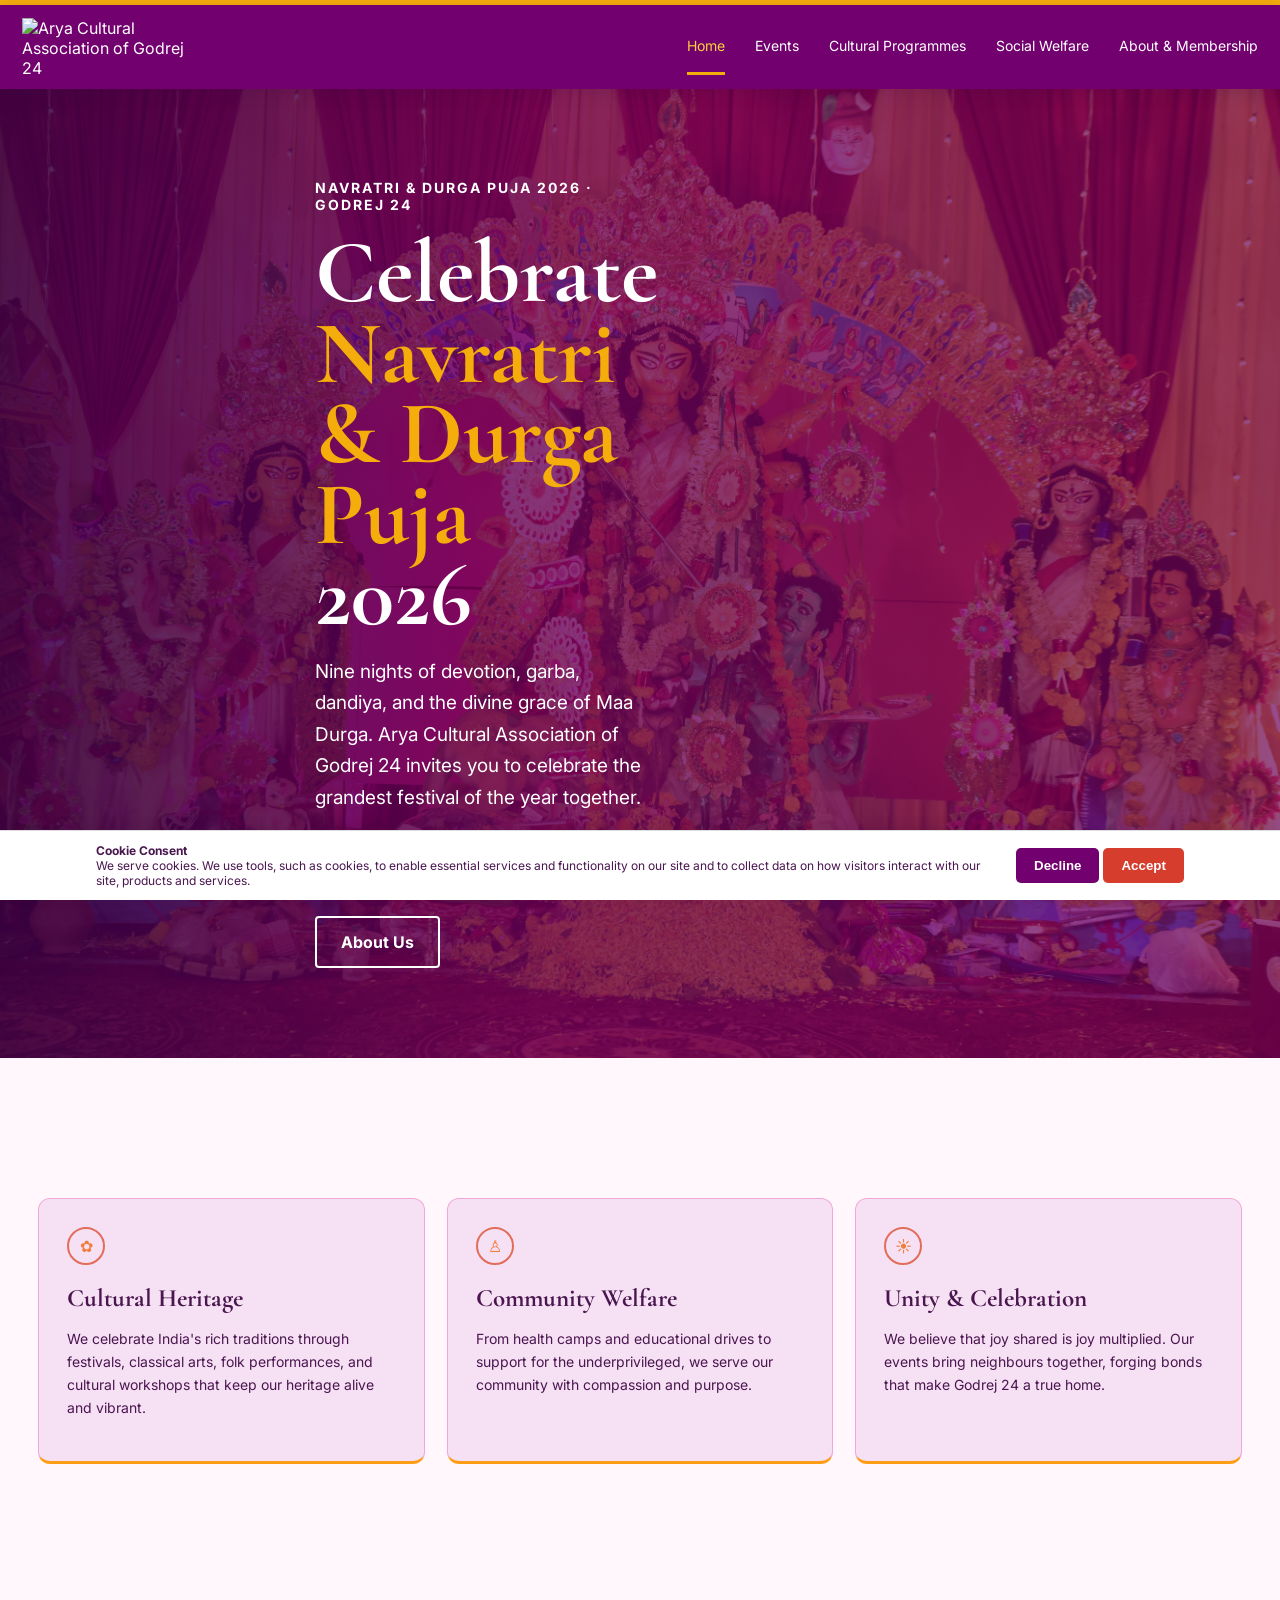
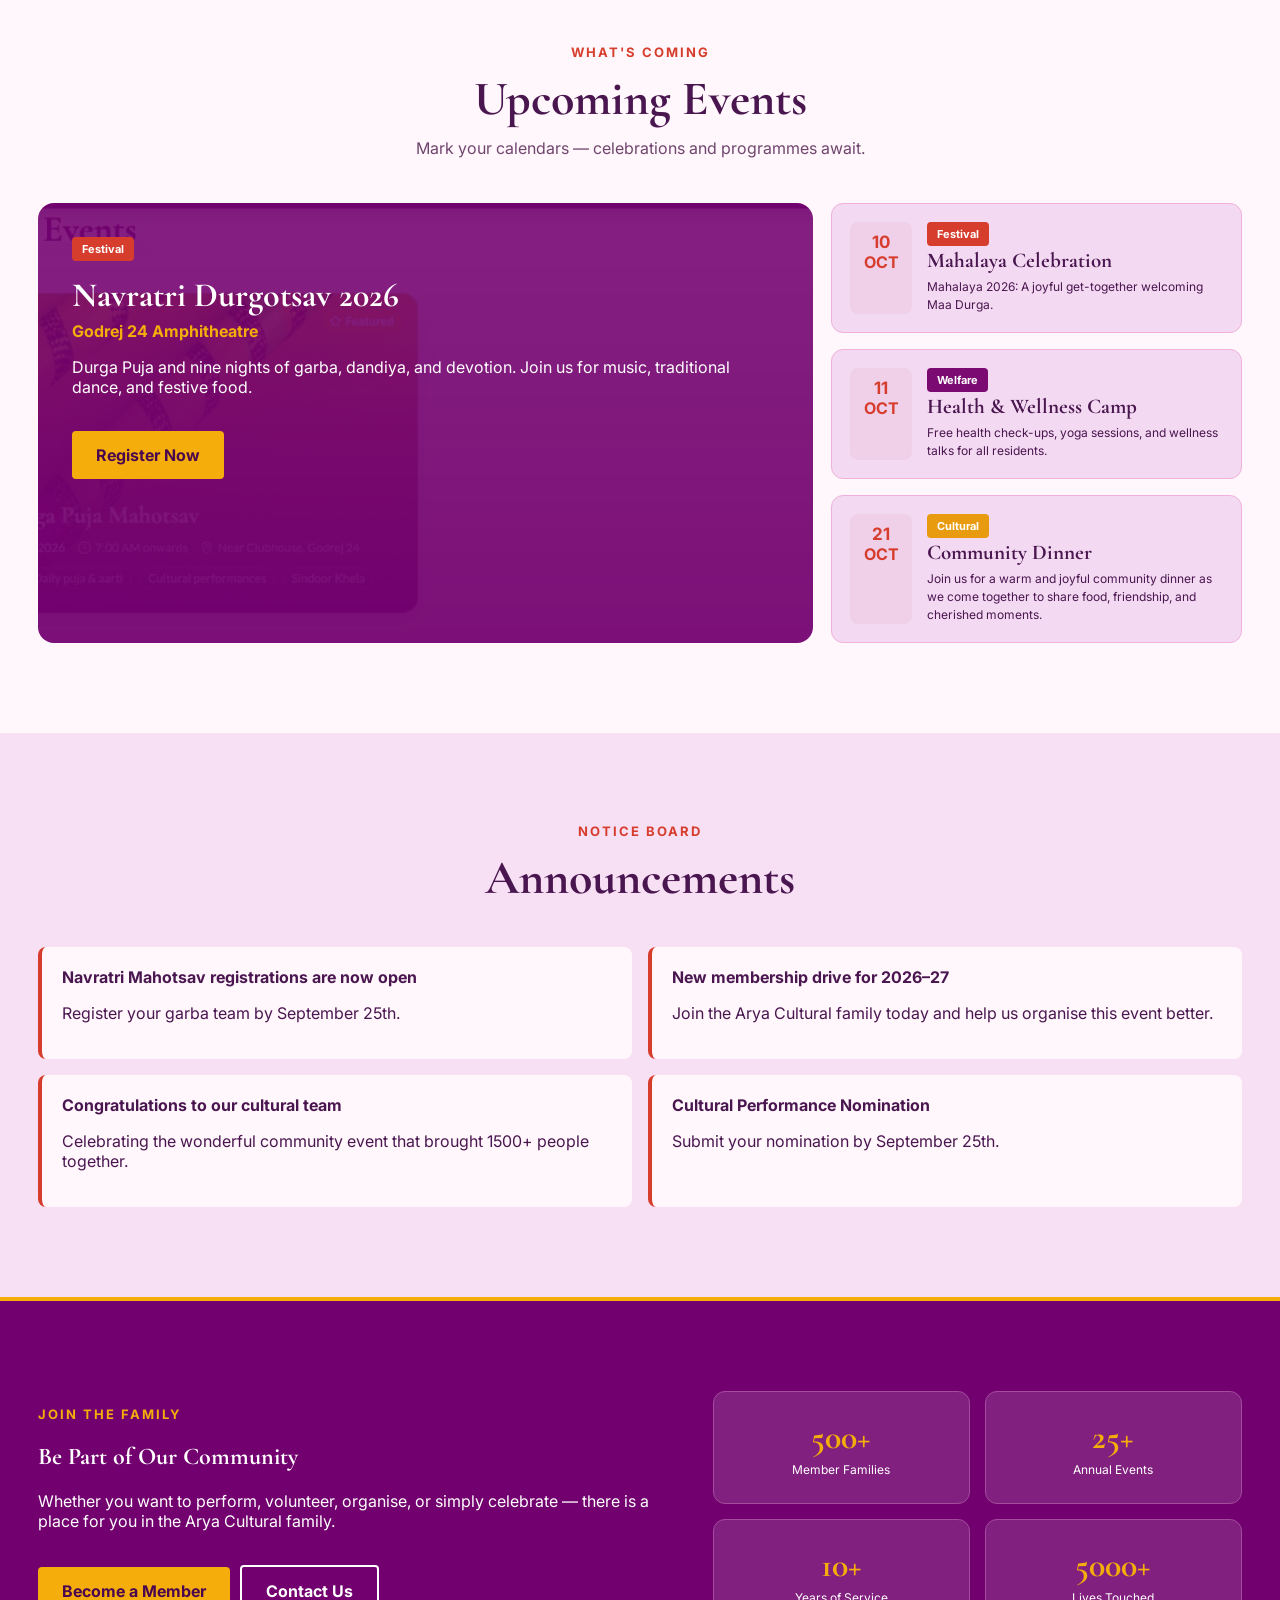
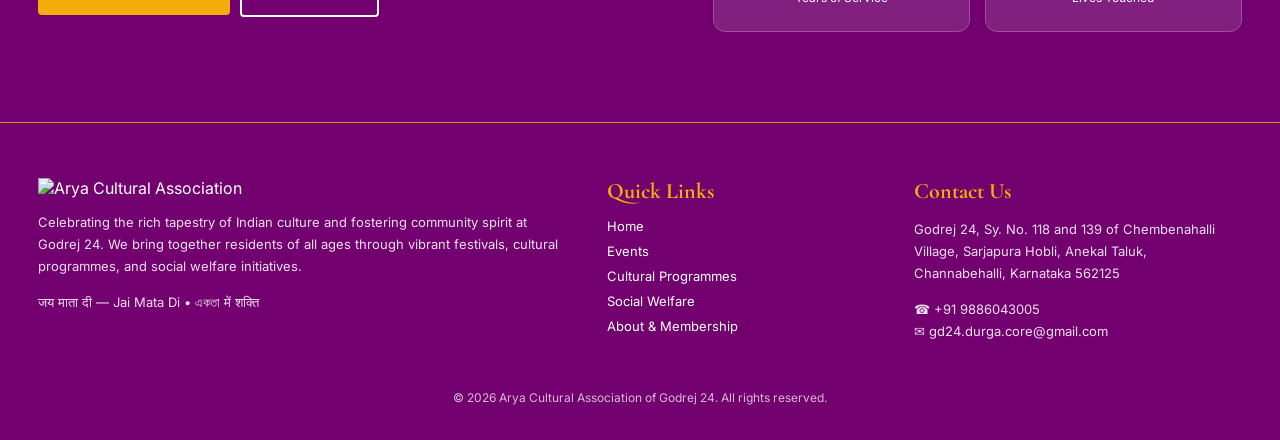
==== commit 42640b47: "Rename index copy.html to index.html" ====
--- a/index.html
+++ b/index.html
@@ -1,307 +1,39 @@
-<!doctype html>
-<html lang="en">
-<head>
-  <meta charset="utf-8">
-  <meta name="viewport" content="width=device-width,initial-scale=1">
-  <title>Home | Arya Cultural Association</title>
-  <link rel="stylesheet" href="styles.css">
-</head>
-<body>
+<!doctype html><html lang="en"><head><meta charset="utf-8"><meta name="viewport" content="width=device-width,initial-scale=1"><title>Home | Arya Cultural Association</title><link rel="stylesheet" href="styles.css"></head><body><div class="topline"></div><header class="nav"><div class="navin"><a class="brand" href="index.html"><img src="assets/logo.png" alt="Arya Cultural Association of Godrej 24"></a><button class="menu" aria-label="Menu">☰</button><nav class="navlinks"><a class="active" href="index.html">Home</a><a class="" href="events.html">Events</a><a class="" href="cultural.html">Cultural Programmes</a><a class="" href="welfare.html">Social Welfare</a><a class="" href="about.html">About & Membership</a></nav></div></header>
+<main>
+<section class="hero" id="home"><div class="container"><div class="hero-content">
+<div class="eyebrow">Navratri & Durga Puja 2026 · Godrej 24</div>
+<h1>Celebrate <span>Navratri & Durga Puja</span> 2026</h1>
+<p>Nine nights of devotion, garba, dandiya, and the divine grace of Maa Durga. Arya Cultural Association of Godrej 24 invites you to celebrate the grandest festival of the year together.</p>
+<a class="btn primary" href="events.html">Register for Navratri</a><a class="btn outline" href="about.html">About Us</a>
+</div></div></section>
 
-<div class="topline"></div>
+<section class="section"><div class="container">
+<div class="feature-grid">
+<div class="feature"><div class="icon">✿</div><h3>Cultural Heritage</h3><p>We celebrate India's rich traditions through festivals, classical arts, folk performances, and cultural workshops that keep our heritage alive and vibrant.</p></div>
+<div class="feature"><div class="icon">♙</div><h3>Community Welfare</h3><p>From health camps and educational drives to support for the underprivileged, we serve our community with compassion and purpose.</p></div>
+<div class="feature"><div class="icon">☀</div><h3>Unity & Celebration</h3><p>We believe that joy shared is joy multiplied. Our events bring neighbours together, forging bonds that make Godrej 24 a true home.</p></div>
+</div></div></section>
 
-<header class="nav">
-  <div class="navin">
-    <a class="brand" href="index.html">
-      <img src="logo.jpg" alt="Arya Cultural Association of Godrej 24">
-    </a>
+<section class="section"><div class="container">
+<div class="center"><div class="kicker">What's Coming</div><h2>Upcoming Events</h2><p class="lead">Mark your calendars — celebrations and programmes await.</p></div>
+<div class="events-layout">
+<div class="event-feature"><span class="tag">Festival</span><h3>Navratri Durgotsav 2026</h3><div class="meta">Godrej 24 Amphitheatre</div><p>Durga Puja and nine nights of garba, dandiya, and devotion. Join us for music, traditional dance, and festive food.</p><a class="btn primary" href="events.html">Register Now</a></div>
+<div class="event-list">
+<div class="event-mini"><div class="date"><b>10</b>OCT</div><div><span class="tag">Festival</span><h4>Mahalaya Celebration</h4><p>Mahalaya 2026: A joyful get-together welcoming Maa Durga.</p></div></div>
+<div class="event-mini"><div class="date"><b>11</b>OCT</div><div><span class="tag" style="background:#7b0b72">Welfare</span><h4>Health & Wellness Camp</h4><p>Free health check-ups, yoga sessions, and wellness talks for all residents.</p></div></div>
+<div class="event-mini"><div class="date"><b>21</b>OCT</div><div><span class="tag" style="background:#e99b10">Cultural</span><h4>Community Dinner</h4><p>Join us for a warm and joyful community dinner as we come together to share food, friendship, and cherished moments.</p></div></div>
+</div></div></div></section>
 
-    <button class="menu" aria-label="Menu">☰</button>
-
-    <nav class="navlinks">
-      <a class="active" href="index.html">Home</a>
-      <a href="events.html">Events</a>
-      <a href="cultural.html">Cultural Programmes</a>
-      <a href="welfare.html">Social Welfare</a>
-      <a href="about.html">About &amp; Membership</a>
-    </nav>
-  </div>
-</header>
-
-<main>
-
-<section class="hero" id="home">
-  <div class="hero-overlay"></div>
-
-  <div class="container hero-container">
-
-    <div class="hero-content">
-      <div class="eyebrow">Navratri &amp; Durga Puja 2026 · Godrej 24</div>
-
-      <h1>
-        Celebrate
-        <span>Navratri &amp; Durga Puja</span>
-        2026
-      </h1>
-
-      <p>
-        Nine nights of devotion, garba, dandiya, and the divine grace of Maa Durga.
-        Arya Cultural Association of Godrej 24 invites you to celebrate the grandest
-        festival of the year together.
-      </p>
-
-      <div class="hero-buttons">
-        <a class="btn primary" href="events.html">Register for Navratri</a>
-        <a class="btn outline" href="about.html">About Us</a>
-      </div>
-    </div>
-
-    <!-- Animated Arya emblem -->
-    <div class="arya-logo-animation" aria-label="Arya Cultural Association emblem">
-
-      <!-- Decorative rotating outer ring -->
-      <div class="arya-rotating-ring" aria-hidden="true">
-        <span class="arya-dot dot-top"></span>
-        <span class="arya-dot dot-right"></span>
-        <span class="arya-dot dot-bottom"></span>
-        <span class="arya-dot dot-left"></span>
-      </div>
-
-      <!-- Stationary transparent logo -->
-      <div class="arya-logo-center">
-        <img src="logo.png" alt="Arya Cultural Association of Godrej 24">
-      </div>
-
-      <!-- Decorative labels -->
-      <div class="arya-ring-text culture">CULTURE</div>
-      <div class="arya-ring-text community">COMMUNITY</div>
-      <div class="arya-ring-text service">SERVICE</div>
-      <div class="arya-ring-text togetherness">TOGETHERNESS</div>
-
-    </div>
-
-    <!-- Right-side message -->
-    <div class="hero-art-message">
-      <div class="script-title">Art<br>Unites<br>Hearts</div>
-      <div class="gold-swoosh"></div>
-      <p>Celebrating our diverse<br>community through<br>arts, culture and service.</p>
-    </div>
-
-  </div>
-</section>
+<section class="section announcement-wrap"><div class="container">
+<div class="center"><div class="kicker">Notice Board</div><h2>Announcements</h2></div>
+<div class="ann-grid"><div class="announcement"><b>Navratri Mahotsav registrations are now open</b><p>Register your garba team by September 25th.</p></div><div class="announcement"><b>New membership drive for 2026–27</b><p>Join the Arya Cultural family today and help us organise this event better.</p></div><div class="announcement"><b>Congratulations to our cultural team</b><p>Celebrating the wonderful community event that brought 1500+ people together.</p></div><div class="announcement"><b>Cultural Performance Nomination</b><p>Submit your nomination by September 25th.</p></div></div>
+</div></section>
 
 
-<section class="section">
-  <div class="container">
-    <div class="feature-grid">
-
-      <div class="feature">
-        <div class="icon">✿</div>
-        <h3>Cultural Heritage</h3>
-        <p>
-          We celebrate India's rich traditions through festivals, classical arts,
-          folk performances, and cultural workshops that keep our heritage alive and vibrant.
-        </p>
-      </div>
-
-      <div class="feature">
-        <div class="icon">♙</div>
-        <h3>Community Welfare</h3>
-        <p>
-          From health camps and educational drives to support for the underprivileged,
-          we serve our community with compassion and purpose.
-        </p>
-      </div>
-
-      <div class="feature">
-        <div class="icon">☀</div>
-        <h3>Unity &amp; Celebration</h3>
-        <p>
-          We believe that joy shared is joy multiplied. Our events bring neighbours
-          together, forging bonds that make Godrej 24 a true home.
-        </p>
-      </div>
-
-    </div>
-  </div>
-</section>
-
-
-<section class="section">
-  <div class="container">
-
-    <div class="center">
-      <div class="kicker">What's Coming</div>
-      <h2>Upcoming Events</h2>
-      <p class="lead">Mark your calendars — celebrations and programmes await.</p>
-    </div>
-
-    <div class="events-layout">
-
-      <div class="event-feature">
-        <span class="tag">Festival</span>
-        <h3>Navratri Durgotsav 2026</h3>
-        <div class="meta">Godrej 24 Amphitheatre</div>
-        <p>
-          Durga Puja and nine nights of garba, dandiya, and devotion.
-          Join us for music, traditional dance, and festive food.
-        </p>
-        <a class="btn primary" href="events.html">Register Now</a>
-      </div>
-
-      <div class="event-list">
-
-        <div class="event-mini">
-          <div class="date"><b>10</b>OCT</div>
-          <div>
-            <span class="tag">Festival</span>
-            <h4>Mahalaya Celebration</h4>
-            <p>Mahalaya 2026: A joyful get-together welcoming Maa Durga.</p>
-          </div>
-        </div>
-
-        <div class="event-mini">
-          <div class="date"><b>11</b>OCT</div>
-          <div>
-            <span class="tag" style="background:#7b0b72">Welfare</span>
-            <h4>Health &amp; Wellness Camp</h4>
-            <p>Free health check-ups, yoga sessions, and wellness talks for all residents.</p>
-          </div>
-        </div>
-
-        <div class="event-mini">
-          <div class="date"><b>21</b>OCT</div>
-          <div>
-            <span class="tag" style="background:#e99b10">Cultural</span>
-            <h4>Community Dinner</h4>
-            <p>
-              Join us for a warm and joyful community dinner as we come together
-              to share food, friendship, and cherished moments.
-            </p>
-          </div>
-        </div>
-
-      </div>
-    </div>
-  </div>
-</section>
-
-
-<section class="section announcement-wrap">
-  <div class="container">
-
-    <div class="center">
-      <div class="kicker">Notice Board</div>
-      <h2>Announcements</h2>
-    </div>
-
-    <div class="ann-grid">
-
-      <div class="announcement">
-        <b>Navratri Mahotsav registrations are now open</b>
-        <p>Register your garba team by September 25th.</p>
-      </div>
-
-      <div class="announcement">
-        <b>New membership drive for 2026–27</b>
-        <p>Join the Arya Cultural family today and help us organise this event better.</p>
-      </div>
-
-      <div class="announcement">
-        <b>Congratulations to our cultural team</b>
-        <p>Celebrating the wonderful community event that brought 1500+ people together.</p>
-      </div>
-
-      <div class="announcement">
-        <b>Cultural Performance Nomination</b>
-        <p>Submit your nomination by September 25th.</p>
-      </div>
-
-    </div>
-  </div>
-</section>
-
-
-<section class="join">
-  <div class="container join-grid">
-
-    <div>
-      <div class="kicker" style="color:var(--gold)">Join the Family</div>
-      <h2>Be Part of Our Community</h2>
-      <p>
-        Whether you want to perform, volunteer, organise, or simply celebrate —
-        there is a place for you in the Arya Cultural family.
-      </p>
-      <a class="btn primary" href="about.html">Become a Member</a>
-      <a class="btn outline" href="about.html#contact">Contact Us</a>
-    </div>
-
-    <div class="stats">
-      <div class="stat"><b>500+</b><span>Member Families</span></div>
-      <div class="stat"><b>25+</b><span>Annual Events</span></div>
-      <div class="stat"><b>3+</b><span>Years of Service</span></div>
-      <div class="stat"><b>5000+</b><span>Lives Touched</span></div>
-    </div>
-
-  </div>
-</section>
-
-</main>
-
-
-<footer class="footer">
-  <div class="container footer-grid">
-
-    <div>
-      <img src="logo.jpg" alt="Arya Cultural Association"
-           style="width:180px;height:58px;object-fit:contain">
-      <p>
-        Celebrating the rich tapestry of Indian culture and fostering community spirit at Godrej 24.
-        We bring together residents of all ages through vibrant festivals, cultural programmes,
-        and social welfare initiatives.
-      </p>
-      <p>जय माता दी — Jai Mata Di • একতা में শক্তি</p>
-    </div>
-
-    <div>
-      <h4>Quick Links</h4>
-      <a href="index.html">Home</a>
-      <a href="events.html">Events</a>
-      <a href="cultural.html">Cultural Programmes</a>
-      <a href="welfare.html">Social Welfare</a>
-      <a href="about.html">About &amp; Membership</a>
-    </div>
-
-    <div>
-      <h4>Contact Us</h4>
-      <p>
-        Godrej 24, Sy. No. 118 and 139 of Chembenahalli Village,
-        Sarjapura Hobli, Anekal Taluk, Channabehalli, Karnataka 562125
-      </p>
-      <p>☎ +91 9886043005<br>✉ gd24.durga.core@gmail.com</p>
-    </div>
-
-  </div>
-
-  <div class="copyright">
-    © 2026 Arya Cultural Association of Godrej 24. All rights reserved.
-  </div>
-</footer>
-
-
-<div class="cookie">
-  <p>
-    <b>Cookie Consent</b><br>
-    We serve cookies. We use tools, such as cookies, to enable essential services
-    and functionality on our site and to collect data on how visitors interact
-    with our site, products and services.
-  </p>
-  <div>
-    <button class="decline">Decline</button>
-    <button class="accept">Accept</button>
-  </div>
-</div>
-
-<script src="script.js"></script>
-</body>
-</html>
+<section class="join"><div class="container join-grid"><div><div class="kicker" style="color:var(--gold)">Join the Family</div><h2>Be Part of Our Community</h2><p>Whether you want to perform, volunteer, organise, or simply celebrate — there is a place for you in the Arya Cultural family.</p><a class="btn primary" href="about.html">Become a Member</a><a class="btn outline" href="about.html#contact">Contact Us</a></div><div class="stats"><div class="stat"><b>500+</b><span>Member Families</span></div><div class="stat"><b>25+</b><span>Annual Events</span></div><div class="stat"><b>10+</b><span>Years of Service</span></div><div class="stat"><b>5000+</b><span>Lives Touched</span></div></div></div></section>
+</main><footer class="footer"><div class="container footer-grid">
+<div><img src="assets/logo.png" alt="Arya Cultural Association" style="width:180px;height:58px;object-fit:contain"><p>Celebrating the rich tapestry of Indian culture and fostering community spirit at Godrej 24. We bring together residents of all ages through vibrant festivals, cultural programmes, and social welfare initiatives.</p><p>जय माता दी — Jai Mata Di • একতা में शक्ति</p></div>
+<div><h4>Quick Links</h4><a href="index.html">Home</a><a href="events.html">Events</a><a href="cultural.html">Cultural Programmes</a><a href="welfare.html">Social Welfare</a><a href="about.html">About & Membership</a></div>
+<div><h4>Contact Us</h4><p>Godrej 24, Sy. No. 118 and 139 of Chembenahalli Village, Sarjapura Hobli, Anekal Taluk, Channabehalli, Karnataka 562125</p><p>☎ +91 9886043005<br>✉ gd24.durga.core@gmail.com</p></div>
+</div><div class="copyright">© 2026 Arya Cultural Association of Godrej 24. All rights reserved.</div></footer>
+<div class="cookie"><p><b>Cookie Consent</b><br>We serve cookies. We use tools, such as cookies, to enable essential services and functionality on our site and to collect data on how visitors interact with our site, products and services.</p><div><button class="decline">Decline</button> <button class="accept">Accept</button></div></div><script src="script.js"></script></body></html>
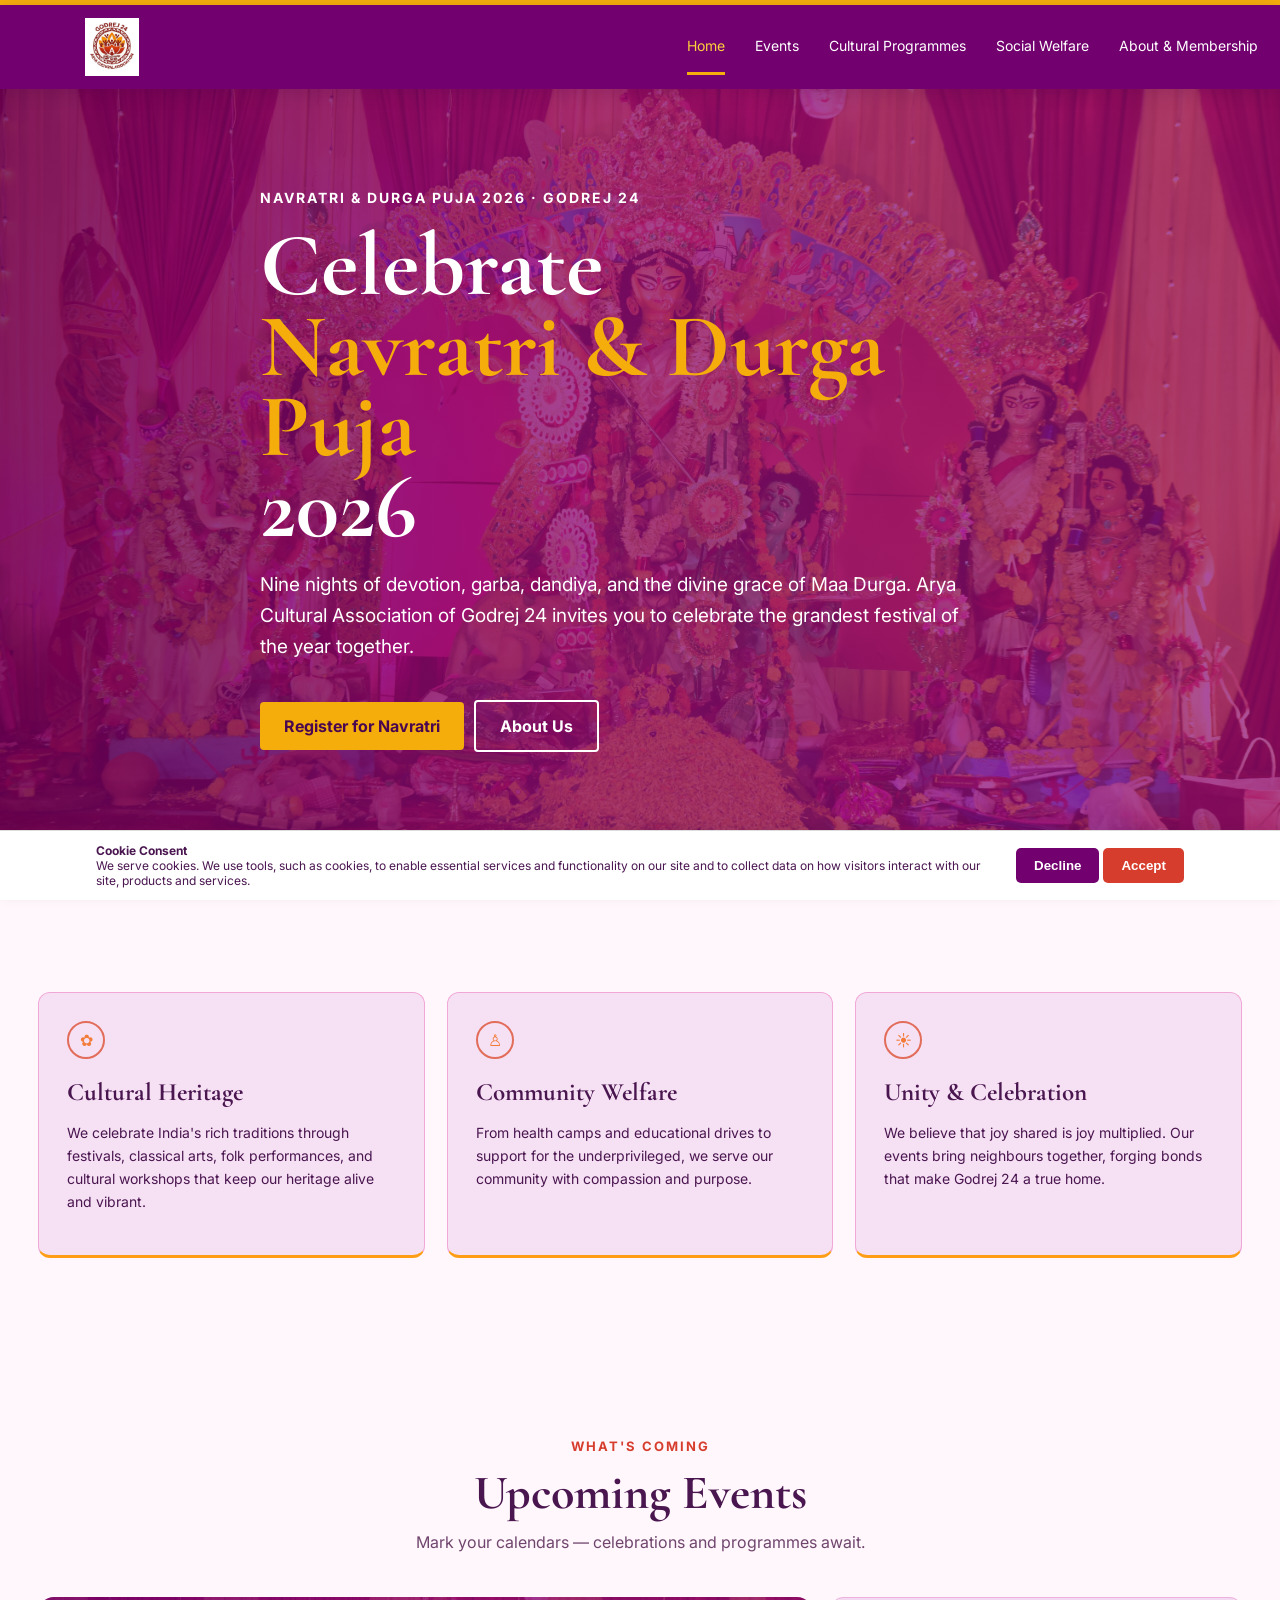
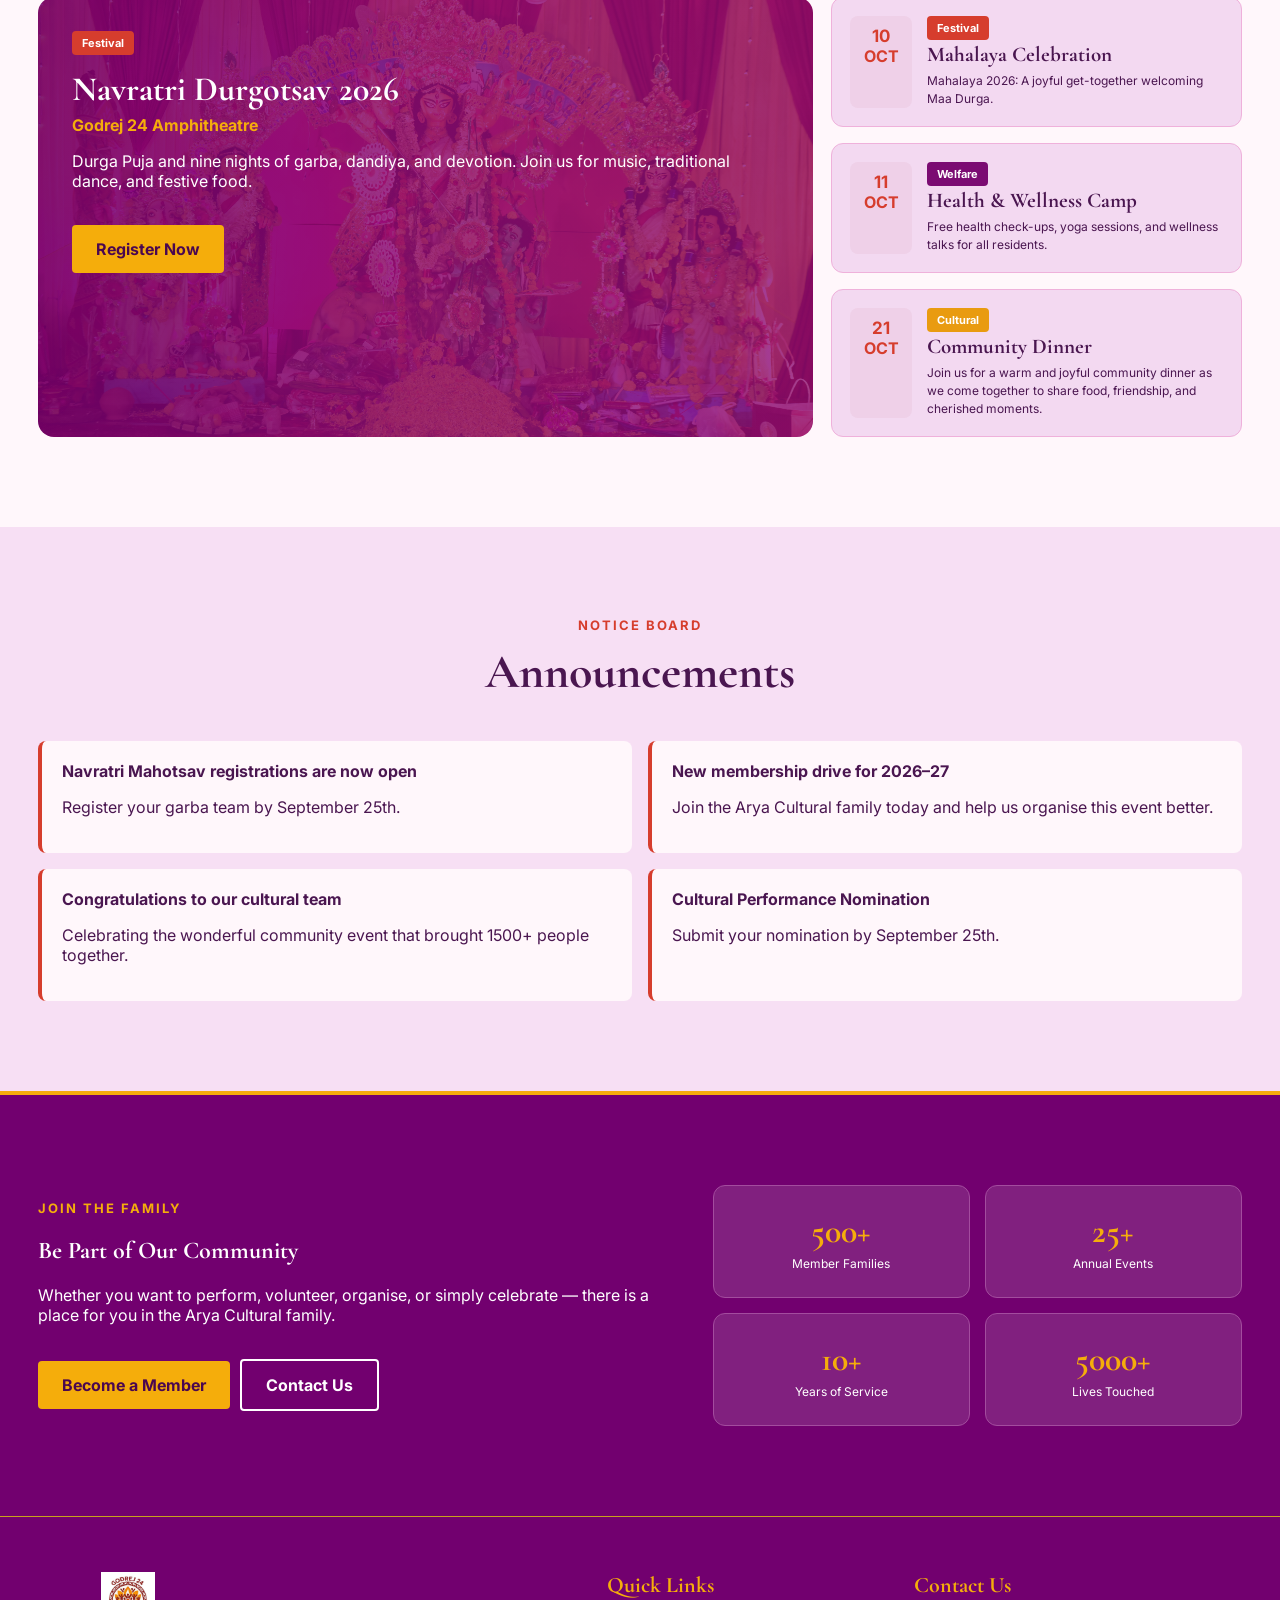
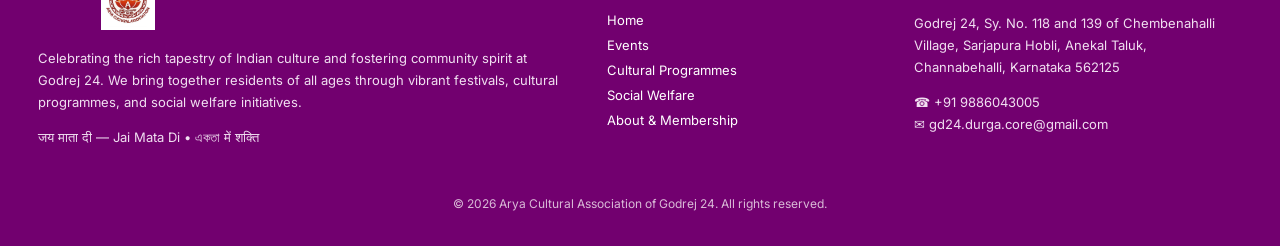
==== commit 83b39bab: "Update index.html" ====
--- a/index.html
+++ b/index.html
@@ -1,4 +1,4 @@
-<!doctype html><html lang="en"><head><meta charset="utf-8"><meta name="viewport" content="width=device-width,initial-scale=1"><title>Home | Arya Cultural Association</title><link rel="stylesheet" href="styles.css"></head><body><div class="topline"></div><header class="nav"><div class="navin"><a class="brand" href="index.html"><img src="assets/logo.png" alt="Arya Cultural Association of Godrej 24"></a><button class="menu" aria-label="Menu">☰</button><nav class="navlinks"><a class="active" href="index.html">Home</a><a class="" href="events.html">Events</a><a class="" href="cultural.html">Cultural Programmes</a><a class="" href="welfare.html">Social Welfare</a><a class="" href="about.html">About & Membership</a></nav></div></header>
+<!doctype html><html lang="en"><head><meta charset="utf-8"><meta name="viewport" content="width=device-width,initial-scale=1"><title>Home | Arya Cultural Association</title><link rel="stylesheet" href="styles.css"></head><body><div class="topline"></div><header class="nav"><div class="navin"><a class="brand" href="index.html"><img src="logo.jpg" alt="Arya Cultural Association of Godrej 24"></a><button class="menu" aria-label="Menu">☰</button><nav class="navlinks"><a class="active" href="index.html">Home</a><a class="" href="events.html">Events</a><a class="" href="cultural.html">Cultural Programmes</a><a class="" href="welfare.html">Social Welfare</a><a class="" href="about.html">About & Membership</a></nav></div></header>
 <main>
 <section class="hero" id="home"><div class="container"><div class="hero-content">
 <div class="eyebrow">Navratri & Durga Puja 2026 · Godrej 24</div>
@@ -32,7 +32,7 @@
 
 <section class="join"><div class="container join-grid"><div><div class="kicker" style="color:var(--gold)">Join the Family</div><h2>Be Part of Our Community</h2><p>Whether you want to perform, volunteer, organise, or simply celebrate — there is a place for you in the Arya Cultural family.</p><a class="btn primary" href="about.html">Become a Member</a><a class="btn outline" href="about.html#contact">Contact Us</a></div><div class="stats"><div class="stat"><b>500+</b><span>Member Families</span></div><div class="stat"><b>25+</b><span>Annual Events</span></div><div class="stat"><b>10+</b><span>Years of Service</span></div><div class="stat"><b>5000+</b><span>Lives Touched</span></div></div></div></section>
 </main><footer class="footer"><div class="container footer-grid">
-<div><img src="assets/logo.png" alt="Arya Cultural Association" style="width:180px;height:58px;object-fit:contain"><p>Celebrating the rich tapestry of Indian culture and fostering community spirit at Godrej 24. We bring together residents of all ages through vibrant festivals, cultural programmes, and social welfare initiatives.</p><p>जय माता दी — Jai Mata Di • একতা में शक्ति</p></div>
+<div><img src="logo.jpg" alt="Arya Cultural Association" style="width:180px;height:58px;object-fit:contain"><p>Celebrating the rich tapestry of Indian culture and fostering community spirit at Godrej 24. We bring together residents of all ages through vibrant festivals, cultural programmes, and social welfare initiatives.</p><p>जय माता दी — Jai Mata Di • একতা में शक्ति</p></div>
 <div><h4>Quick Links</h4><a href="index.html">Home</a><a href="events.html">Events</a><a href="cultural.html">Cultural Programmes</a><a href="welfare.html">Social Welfare</a><a href="about.html">About & Membership</a></div>
 <div><h4>Contact Us</h4><p>Godrej 24, Sy. No. 118 and 139 of Chembenahalli Village, Sarjapura Hobli, Anekal Taluk, Channabehalli, Karnataka 562125</p><p>☎ +91 9886043005<br>✉ gd24.durga.core@gmail.com</p></div>
 </div><div class="copyright">© 2026 Arya Cultural Association of Godrej 24. All rights reserved.</div></footer>
--- a/styles.css
+++ b/styles.css
@@ -10,29 +10,35 @@
   --card:#fff8fc;
   --red:#d63d2d;
   --ink:#4a1650;
-  --muted:#70456e;
-}
-
-*{box-sizing:border-box}
-
-html{scroll-behavior:smooth}
+  --muted:#70456e
+}
+
+*{
+  box-sizing:border-box
+}
+
+html{
+  scroll-behavior:smooth
+}
 
 body{
   margin:0;
   background:var(--cream);
   color:var(--ink);
-  font-family:Inter,Arial,sans-serif;
-}
-
-a{color:inherit}
+  font-family:Inter,Arial,sans-serif
+}
+
+a{
+  color:inherit
+}
 
 .serif,h1,h2,h3{
-  font-family:"Cormorant Garamond",Georgia,serif;
+  font-family:"Cormorant Garamond",Georgia,serif
 }
 
 .topline{
   height:5px;
-  background:var(--gold);
+  background:var(--gold)
 }
 
 header.nav{
@@ -41,7 +47,7 @@
   z-index:20;
   background:var(--purple);
   color:white;
-  box-shadow:0 4px 16px #3c003e30;
+  box-shadow:0 4px 16px #3c003e30
 }
 
 .navin{
@@ -50,39 +56,39 @@
   display:flex;
   align-items:center;
   justify-content:space-between;
-  padding:13px 22px;
+  padding:13px 22px
 }
 
 .brand{
   display:flex;
   align-items:center;
   gap:10px;
-  text-decoration:none;
+  text-decoration:none
 }
 
 .brand img{
   width:180px;
   height:58px;
-  object-fit:contain;
+  object-fit:contain
 }
 
 .navlinks{
   display:flex;
   gap:30px;
-  align-items:center;
+  align-items:center
 }
 
 .navlinks a{
   font-size:14px;
   text-decoration:none;
   padding:18px 0;
-  border-bottom:3px solid transparent;
+  border-bottom:3px solid transparent
 }
 
 .navlinks a:hover,
 .navlinks a.active{
   color:#ffd13b;
-  border-bottom-color:var(--gold);
+  border-bottom-color:var(--gold)
 }
 
 .menu{
@@ -90,307 +96,71 @@
   background:none;
   border:0;
   color:white;
-  font-size:28px;
+  font-size:28px
 }
 
 .container{
   max-width:1260px;
   margin:auto;
-  padding:0 28px;
-}
-
-
-/* =========================================================
-   HOMEPAGE HERO
+  padding:0 28px
+}
+
+
+/* =========================================================
+   HERO SECTION
+   Soft Durga Maa watermark background
    ========================================================= */
 
 .hero{
   position:relative;
   min-height:750px;
-  overflow:hidden;
-  display:flex;
-  align-items:center;
-
-  /* Durga Maa image used as a subtle background watermark */
+
   background:
     linear-gradient(
       90deg,
-      rgba(55,0,70,.88) 0%,
-      rgba(105,0,93,.80) 42%,
-      rgba(105,0,93,.70) 100%
+      rgba(105,0,93,0.82) 0%,
+      rgba(141,11,120,0.78) 45%,
+      rgba(141,11,120,0.72) 100%
     ),
     url('hero-bg.jpg') center/cover no-repeat;
-}
-
-.hero-overlay{
-  position:absolute;
-  inset:0;
-  pointer-events:none;
-  background:
-    radial-gradient(circle at 56% 48%,rgba(255,174,20,.18),transparent 27%),
-    radial-gradient(circle at 76% 50%,rgba(255,80,50,.10),transparent 35%);
-}
-
-.hero-container{
-  position:relative;
-  min-height:750px;
+
   display:flex;
   align-items:center;
+  overflow:hidden;
 }
 
 .hero-content{
+  max-width:760px;
+  padding:100px 0;
+  color:white;
   position:relative;
-  z-index:10;
-  width:52%;
-  max-width:650px;
-  padding:90px 0;
-  color:white;
+  z-index:2
 }
 
 .eyebrow{
   text-transform:uppercase;
   letter-spacing:2px;
   font-size:14px;
-  font-weight:700;
+  font-weight:700
 }
 
 .hero h1{
   font-size:clamp(56px,7vw,96px);
   line-height:.9;
   margin:20px 0;
-  color:white;
+  color:white
 }
 
 .hero h1 span{
   display:block;
-  color:var(--gold);
+  color:var(--gold)
 }
 
 .hero p{
   font-size:19px;
   line-height:1.65;
-  max-width:720px;
-}
-
-.hero-buttons{
-  position:relative;
-  z-index:12;
-}
-
-
-/* =========================================================
-   ANIMATED ARYA LOGO
-   ========================================================= */
-
-.arya-logo-animation{
-  position:absolute;
-  right:35px;
-  top:50%;
-  width:500px;
-  height:500px;
-  transform:translateY(-50%);
-  display:flex;
-  align-items:center;
-  justify-content:center;
-  z-index:4;
-  pointer-events:none;
-}
-
-/* Stationary transparent logo */
-.arya-logo-center{
-  position:relative;
-  z-index:5;
-  width:250px;
-  height:250px;
-  display:flex;
-  align-items:center;
-  justify-content:center;
-  animation:aryaLogoGlow 4s ease-in-out infinite;
-}
-
-.arya-logo-center img{
-  width:100%;
-  height:100%;
-  object-fit:contain;
-  display:block;
-}
-
-/* Rotating outer ring */
-.arya-rotating-ring{
-  position:absolute;
-  width:420px;
-  height:420px;
-  border-radius:50%;
-  border:3px solid rgba(255,174,20,.95);
-
-  box-shadow:
-    0 0 10px rgba(255,174,20,.9),
-    0 0 25px rgba(255,174,20,.55),
-    0 0 55px rgba(255,100,30,.25);
-
-  animation:aryaRotate 20s linear infinite;
-}
-
-/* Inner decorative ring */
-.arya-rotating-ring::before{
-  content:"";
-  position:absolute;
-  inset:25px;
-  border-radius:50%;
-  border:1px solid rgba(255,200,80,.75);
-  box-shadow:0 0 15px rgba(255,174,20,.35);
-}
-
-/* Outer glow */
-.arya-rotating-ring::after{
-  content:"";
-  position:absolute;
-  inset:-18px;
-  border-radius:50%;
-  border:1px solid rgba(255,174,20,.35);
-  box-shadow:0 0 25px rgba(255,174,20,.3);
-}
-
-/* Glowing dots */
-.arya-dot{
-  position:absolute;
-  width:10px;
-  height:10px;
-  border-radius:50%;
-  background:#ffd35a;
-
-  box-shadow:
-    0 0 8px #ffd35a,
-    0 0 20px #ff9d00,
-    0 0 35px rgba(255,130,20,.7);
-}
-
-.dot-top{
-  top:-6px;
-  left:50%;
-  transform:translateX(-50%);
-}
-
-.dot-right{
-  right:-6px;
-  top:50%;
-  transform:translateY(-50%);
-}
-
-.dot-bottom{
-  bottom:-6px;
-  left:50%;
-  transform:translateX(-50%);
-}
-
-.dot-left{
-  left:-6px;
-  top:50%;
-  transform:translateY(-50%);
-}
-
-/* Slow continuous rotation */
-@keyframes aryaRotate{
-  from{transform:rotate(0deg)}
-  to{transform:rotate(360deg)}
-}
-
-/* Subtle centre-logo glow */
-@keyframes aryaLogoGlow{
-  0%,100%{
-    filter:drop-shadow(0 0 8px rgba(255,174,20,.35));
-  }
-  50%{
-    filter:drop-shadow(0 0 22px rgba(255,174,20,.75));
-  }
-}
-
-
-/* =========================================================
-   WORDS AROUND THE RING
-   ========================================================= */
-
-.arya-ring-text{
-  position:absolute;
-  z-index:7;
-  color:white;
-  font-family:Inter,Arial,sans-serif;
-  font-size:11px;
-  font-weight:600;
-  letter-spacing:2px;
-  text-transform:uppercase;
-  white-space:nowrap;
-  text-shadow:0 0 6px rgba(0,0,0,.9);
-  pointer-events:none;
-}
-
-.arya-ring-text.culture{
-  left:55px;
-  bottom:145px;
-  transform:rotate(-52deg);
-}
-
-.arya-ring-text.community{
-  left:145px;
-  bottom:48px;
-  transform:rotate(15deg);
-}
-
-.arya-ring-text.service{
-  right:145px;
-  bottom:48px;
-  transform:rotate(-15deg);
-}
-
-.arya-ring-text.togetherness{
-  right:30px;
-  bottom:145px;
-  transform:rotate(52deg);
-}
-
-
-/* =========================================================
-   RIGHT-SIDE HERO MESSAGE
-   ========================================================= */
-
-.hero-art-message{
-  position:absolute;
-  right:-5px;
-  top:50%;
-  transform:translateY(-50%);
-  width:175px;
-  z-index:8;
-  color:white;
-  text-align:left;
-}
-
-.script-title{
-  font-family:"Cormorant Garamond",Georgia,serif;
-  font-style:italic;
-  font-weight:600;
-  font-size:52px;
-  line-height:.78;
-}
-
-.gold-swoosh{
-  width:115px;
-  height:7px;
-  margin:18px 0 20px;
-  border-bottom:4px solid var(--gold);
-  border-radius:50%;
-  transform:rotate(-10deg);
-}
-
-.hero-art-message p{
-  margin:0;
-  font-size:12px;
-  line-height:1.55;
-}
-
-
-/* =========================================================
-   BUTTONS
-   ========================================================= */
+  max-width:720px
+}
 
 .btn{
   display:inline-block;
@@ -398,34 +168,34 @@
   border-radius:4px;
   text-decoration:none;
   font-weight:700;
-  margin:18px 10px 0 0;
+  margin:18px 10px 0 0
 }
 
 .btn.primary{
   background:var(--gold);
-  color:#4a0750;
+  color:#4a0750
 }
 
 .btn.outline{
   border:2px solid white;
-  color:white;
-}
-
-
-/* =========================================================
-   SECTIONS
+  color:white
+}
+
+
+/* =========================================================
+   GENERAL SECTIONS
    ========================================================= */
 
 .section{
-  padding:90px 0;
+  padding:90px 0
 }
 
 .section.alt{
-  background:var(--pink);
+  background:var(--pink)
 }
 
 .center{
-  text-align:center;
+  text-align:center
 }
 
 .kicker{
@@ -433,26 +203,31 @@
   text-transform:uppercase;
   letter-spacing:2px;
   font-weight:700;
-  font-size:13px;
+  font-size:13px
 }
 
 .section h2{
   font-size:48px;
-  margin:10px 0;
+  margin:10px 0
 }
 
 .lead{
   max-width:780px;
   margin:0 auto;
   color:var(--muted);
-  font-size:16px;
-}
+  font-size:16px
+}
+
+
+/* =========================================================
+   FEATURE CARDS
+   ========================================================= */
 
 .feature-grid{
   display:grid;
   grid-template-columns:repeat(3,1fr);
   gap:22px;
-  margin-top:50px;
+  margin-top:50px
 }
 
 .feature{
@@ -461,17 +236,17 @@
   border-bottom:3px solid #ff9e16;
   border-radius:12px;
   padding:28px;
-  min-height:190px;
+  min-height:190px
 }
 
 .feature h3{
   font-size:25px;
-  margin:18px 0 8px;
+  margin:18px 0 8px
 }
 
 .feature p{
   font-size:14px;
-  line-height:1.65;
+  line-height:1.65
 }
 
 .icon{
@@ -481,7 +256,7 @@
   border-radius:50%;
   display:grid;
   place-items:center;
-  color:#f27c3a;
+  color:#f27c3a
 }
 
 
@@ -493,35 +268,39 @@
   display:grid;
   grid-template-columns:1.7fr .9fr;
   gap:18px;
-  margin-top:45px;
+  margin-top:45px
 }
 
 .event-feature{
-  background:var(--purple);
+  position:relative;
+  background:
+    linear-gradient(
+      90deg,
+      rgba(114,0,111,0.88) 0%,
+      rgba(141,11,120,0.84) 50%,
+      rgba(141,11,120,0.80) 100%
+    ),
+    url('hero-bg.jpg') center/cover no-repeat;
   color:white;
   border-radius:16px;
   padding:34px;
   min-height:370px;
-  background-image:
-    linear-gradient(#72006fdd,#72006fee),
-    url('event.jpg');
-  background-size:cover;
-  background-position:center;
+  overflow:hidden;
 }
 
 .event-feature h3{
   font-size:34px;
-  margin:14px 0 5px;
+  margin:14px 0 5px
 }
 
 .event-feature .meta{
   color:var(--gold);
-  font-weight:700;
+  font-weight:700
 }
 
 .event-list{
   display:grid;
-  gap:16px;
+  gap:16px
 }
 
 .event-mini{
@@ -531,7 +310,7 @@
   padding:18px;
   display:grid;
   grid-template-columns:62px 1fr;
-  gap:15px;
+  gap:15px
 }
 
 .date{
@@ -540,24 +319,24 @@
   text-align:center;
   padding:10px 4px;
   color:var(--red);
-  font-weight:700;
+  font-weight:700
 }
 
 .date b{
   display:block;
-  font-size:17px;
+  font-size:17px
 }
 
 .event-mini h4{
   margin:2px 0 5px;
   font-family:"Cormorant Garamond";
-  font-size:21px;
+  font-size:21px
 }
 
 .event-mini p{
   font-size:12px;
   margin:0;
-  line-height:1.5;
+  line-height:1.5
 }
 
 
@@ -566,70 +345,76 @@
    ========================================================= */
 
 .announcement-wrap{
-  background:var(--pink);
+  background:var(--pink)
 }
 
 .ann-grid{
   display:grid;
   grid-template-columns:1fr 1fr;
   gap:16px;
-  margin-top:40px;
+  margin-top:40px
 }
 
 .announcement{
   background:#fff7fb;
   border-left:4px solid var(--red);
   padding:20px;
-  border-radius:8px;
-}
-
-
-/* =========================================================
-   GALLERY SUPPORT
+  border-radius:8px
+}
+
+.announcement h4{
+  font-family:"Cormorant Garamond";
+  font-size:20px;
+  margin:5px 0
+}
+
+
+/* =========================================================
+   GALLERY
    ========================================================= */
 
 .gallery{
   display:grid;
   grid-template-columns:repeat(3,1fr);
   gap:18px;
-  margin-top:42px;
+  margin-top:42px
 }
 
 .gallery img{
   width:100%;
   height:240px;
   object-fit:cover;
-  border-radius:14px;
-}
-
-
-/* =========================================================
-   JOIN / STATS
+  border-radius:14px
+}
+
+
+/* =========================================================
+   JOIN SECTION
    ========================================================= */
 
 .join{
   background:var(--purple);
   color:white;
   padding:90px 0;
-  border-top:4px solid var(--gold);
+  border-top:4px solid var(--gold)
 }
 
 .join-grid{
   display:grid;
   grid-template-columns:1.2fr 1fr;
   gap:40px;
-  align-items:center;
+  align-items:center
 }
 
 .join h2{
   color:white;
-  text-align:left;
+  text-align:left
 }
 
 .stats{
   display:grid;
   grid-template-columns:1fr 1fr;
-  gap:15px;
+  gap:15px
 }
 
 .stat{
@@ -637,18 +422,18 @@
   border:1px solid #a34c9e;
   border-radius:12px;
   text-align:center;
-  padding:25px;
+  padding:25px
 }
 
 .stat b{
   display:block;
   color:var(--gold);
   font-size:34px;
-  font-family:"Cormorant Garamond";
+  font-family:"Cormorant Garamond"
 }
 
 .stat span{
-  font-size:12px;
+  font-size:12px
 }
 
 
@@ -660,40 +445,40 @@
   background:var(--purple);
   color:white;
   border-top:1px solid #c9a01d;
-  padding:55px 0 35px;
+  padding:55px 0 35px
 }
 
 .footer-grid{
   display:grid;
   grid-template-columns:1.6fr .8fr 1fr;
-  gap:45px;
+  gap:45px
 }
 
 .footer h4{
   color:var(--gold);
   font-family:"Cormorant Garamond";
   font-size:22px;
-  margin:0 0 14px;
+  margin:0 0 14px
 }
 
 .footer a{
   display:block;
   text-decoration:none;
   margin:9px 0;
-  font-size:13px;
+  font-size:13px
 }
 
 .footer p{
   font-size:13px;
   line-height:1.7;
-  color:#f1dff1;
+  color:#f1dff1
 }
 
 .copyright{
   text-align:center;
   margin-top:35px;
   font-size:12px;
-  color:#d9b9d7;
+  color:#d9b9d7
 }
 
 
@@ -714,69 +499,92 @@
   align-items:center;
   justify-content:center;
   gap:20px;
-  box-shadow:0 -3px 14px #0001;
+  box-shadow:0 -3px 14px #0001
 }
 
 .cookie p{
   margin:0;
   max-width:900px;
-  font-size:12px;
+  font-size:12px
 }
 
 .cookie button{
   border:0;
   padding:10px 18px;
   border-radius:5px;
-  font-weight:700;
+  font-weight:700
 }
 
 .cookie .accept{
   background:var(--red);
-  color:white;
+  color:white
 }
 
 .cookie .decline{
   background:var(--purple);
-  color:white;
-}
-
-
-/* =========================================================
-   OTHER PAGE STYLES
+  color:white
+}
+
+
+/* =========================================================
+   INNER PAGE HERO
    ========================================================= */
 
 .page-hero{
+  position:relative;
   background:
-    linear-gradient(90deg,#72006fe6,#9d247c99),
-    url('event.jpg') center/cover;
+    linear-gradient(
+      90deg,
+      rgba(105,0,93,0.82) 0%,
+      rgba(141,11,120,0.78) 50%,
+      rgba(141,11,120,0.72) 100%
+    ),
+    url('hero-bg.jpg') center/cover no-repeat;
   min-height:280px;
   color:white;
   display:flex;
   align-items:center;
+  overflow:hidden;
+}
+
+.page-hero .container{
+  position:relative;
+  z-index:2;
+}
+
+.page-hero h1,
+.page-hero p{
+  position:relative;
+  z-index:2;
 }
 
 .page-hero h1{
   font-size:58px;
-  margin:10px 0;
-}
+  margin:10px 0
+}
+
+
+/* =========================================================
+   CARDS
+   ========================================================= */
 
 .cards{
   display:grid;
   grid-template-columns:repeat(3,1fr);
   gap:20px;
-  margin-top:40px;
+  margin-top:40px
 }
 
 .card{
   background:white;
   border:1px solid #e8a6d4;
   border-radius:12px;
-  padding:24px;
+  padding:24px
 }
 
 .card h3{
   font-size:28px;
-  margin:0 0 8px;
+  margin:0 0 8px
 }
 
 .tag{
@@ -786,88 +594,86 @@
   padding:5px 10px;
   border-radius:4px;
   font-size:11px;
-  font-weight:700;
-}
+  font-weight:700
+}
+
+
+/* =========================================================
+   SCHEDULE
+   ========================================================= */
 
 .schedule{
   display:grid;
   grid-template-columns:repeat(2,1fr);
-  gap:18px;
+  gap:18px
 }
 
 .schedule .card{
-  min-height:190px;
-}
+  min-height:190px
+}
+
+
+/* =========================================================
+   CONTACT
+   ========================================================= */
 
 .contact-strip{
   background:var(--purple);
   color:white;
   text-align:center;
-  padding:70px 20px;
+  padding:70px 20px
 }
 
 .contact-strip h2{
-  font-size:46px;
+  font-size:46px
 }
 
 .contact-buttons a{
-  margin:8px;
-}
+  margin:8px
+}
+
+
+/* =========================================================
+   TIMELINE
+   ========================================================= */
 
 .timeline{
   border-left:2px solid var(--gold);
-  padding-left:28px;
+  padding-left:28px
 }
 
 .timeline .item{
-  margin:0 0 28px;
+  margin:0 0 28px
 }
 
 .timeline .item h3{
   font-size:27px;
-  margin:0;
+  margin:0
 }
 
 .timeline .item small{
   color:var(--red);
-  font-weight:700;
+  font-weight:700
 }
 
 .small-note{
   font-size:12px;
-  color:var(--muted);
-}
-
-
-/* =========================================================
-   RESPONSIVE
-   ========================================================= */
-
-@media(max-width:1100px){
-
-  .arya-logo-animation{
-    right:-35px;
-    transform:translateY(-50%) scale(.82);
-  }
-
-  .hero-content{
-    width:55%;
-    max-width:580px;
-  }
-
-  .hero-art-message{
-    display:none;
-  }
-}
+  color:var(--muted)
+}
+
+
+/* =========================================================
+   MOBILE
+   ========================================================= */
 
 @media(max-width:900px){
 
   .navlinks{
-    display:none;
+    display:none
   }
 
   .menu{
-    display:block;
+    display:block
   }
 
   .navin.open .navlinks{
@@ -879,13 +685,13 @@
     background:var(--purple);
     padding:15px 25px;
     flex-direction:column;
-    align-items:flex-start;
+    align-items:flex-start
   }
 
   .feature-grid,
   .cards,
   .gallery{
-    grid-template-columns:1fr;
+    grid-template-columns:1fr
   }
 
   .events-layout,
@@ -893,90 +699,37 @@
   .footer-grid,
   .ann-grid,
   .schedule{
-    grid-template-columns:1fr;
+    grid-template-columns:1fr
   }
 
   .hero{
-    min-height:auto;
-  }
-
-  .hero-container{
-    min-height:auto;
-    display:block;
+    min-height:680px;
+    background:
+      linear-gradient(
+        90deg,
+        rgba(105,0,93,0.86) 0%,
+        rgba(141,11,120,0.82) 50%,
+        rgba(141,11,120,0.78) 100%
+      ),
+      url('hero-bg.jpg') center/cover no-repeat;
   }
 
   .hero-content{
-    width:100%;
-    max-width:100%;
-    padding:80px 0 20px;
+    padding:80px 0
   }
 
   .hero h1{
-    font-size:58px;
-  }
-
-  .arya-logo-animation{
-    position:relative;
-    right:auto;
-    top:auto;
-    width:360px;
-    height:360px;
-    transform:none;
-    margin:10px auto 45px;
-  }
-
-  .arya-logo-center{
-    width:190px;
-    height:190px;
-  }
-
-  .arya-rotating-ring{
-    width:310px;
-    height:310px;
-  }
-
-  .arya-ring-text{
-    font-size:8px;
-    letter-spacing:1px;
-  }
-
-  .arya-ring-text.culture{
-    left:32px;
-    bottom:105px;
-  }
-
-  .arya-ring-text.community{
-    left:95px;
-    bottom:32px;
-  }
-
-  .arya-ring-text.service{
-    right:95px;
-    bottom:32px;
-  }
-
-  .arya-ring-text.togetherness{
-    right:18px;
-    bottom:105px;
+    font-size:58px
   }
 
   .cookie{
     flex-direction:column;
     align-items:stretch;
-    text-align:center;
+    text-align:center
   }
 
   .cookie div{
     display:flex;
-    justify-content:center;
-  }
-}
-
-
-/* Respect reduced-motion preferences */
-@media(prefers-reduced-motion:reduce){
-  .arya-rotating-ring,
-  .arya-logo-center{
-    animation:none;
-  }
-}
+    justify-content:center
+  }
+}
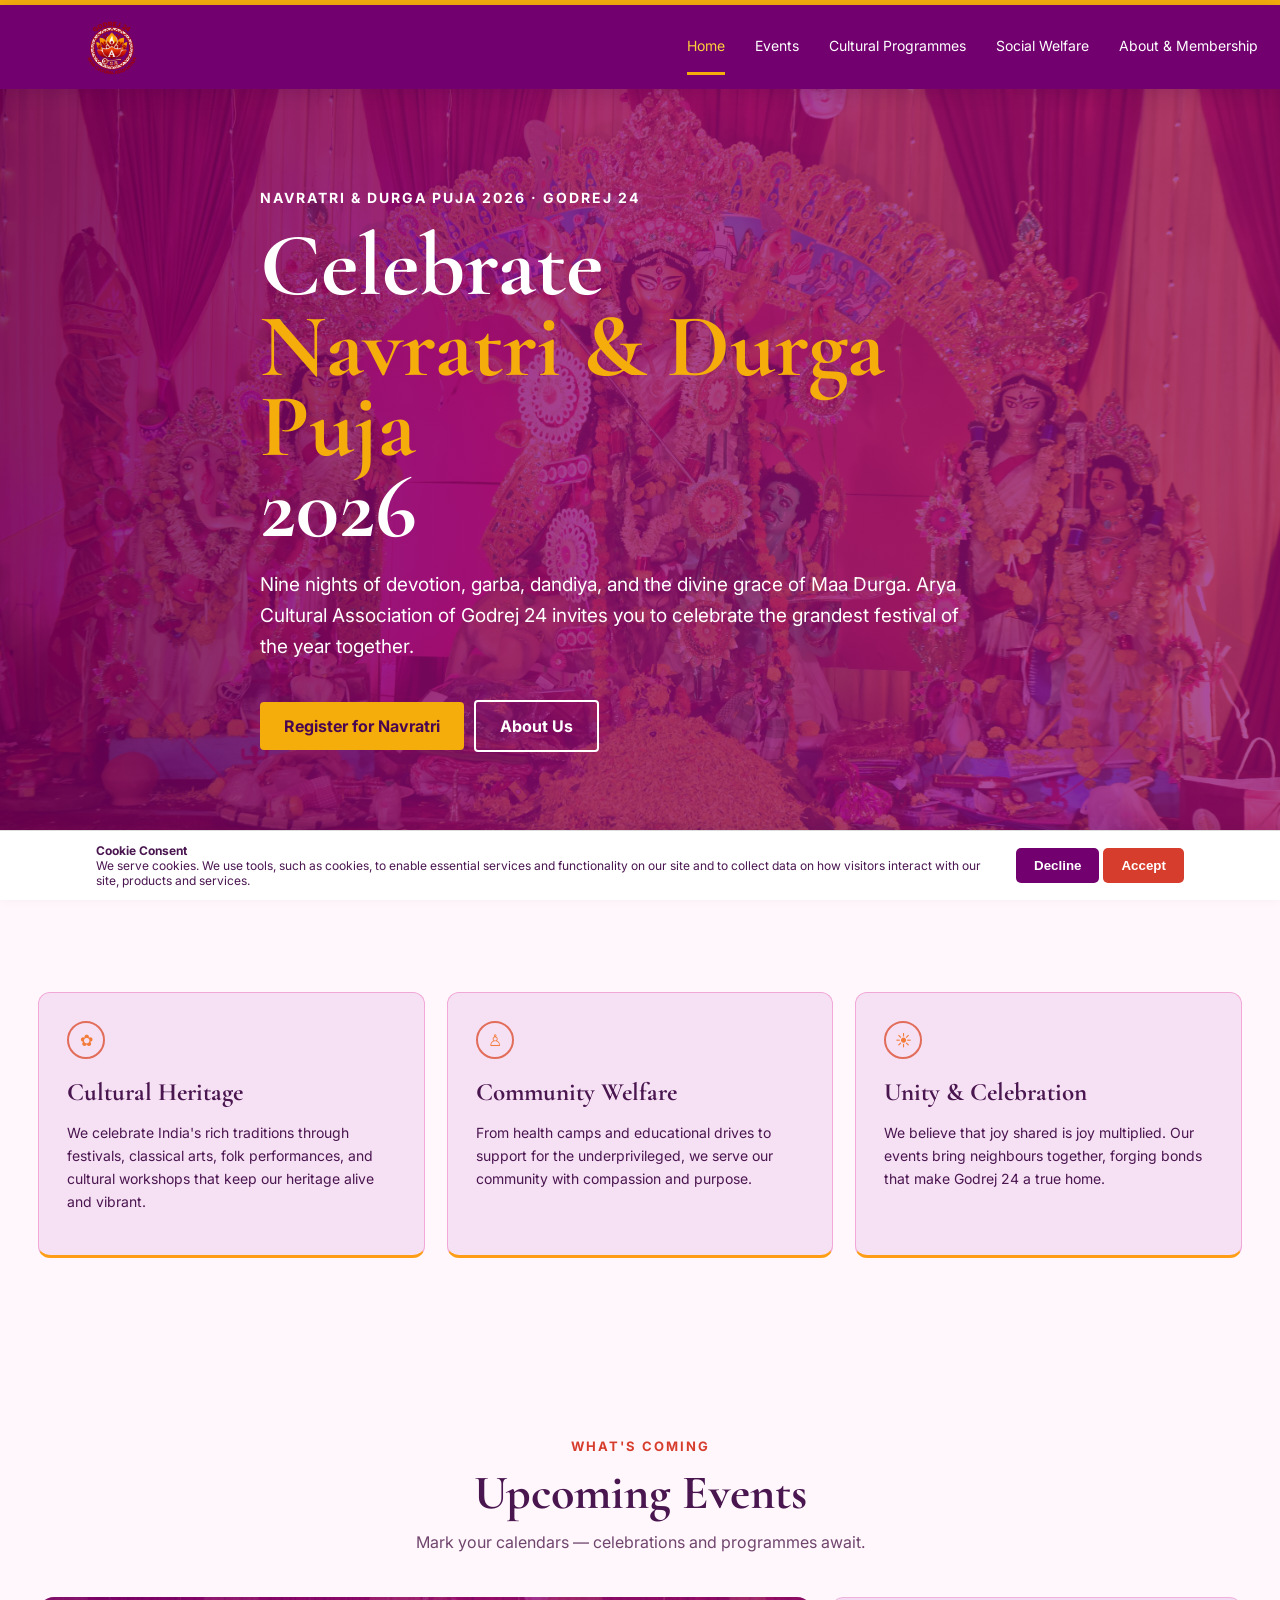
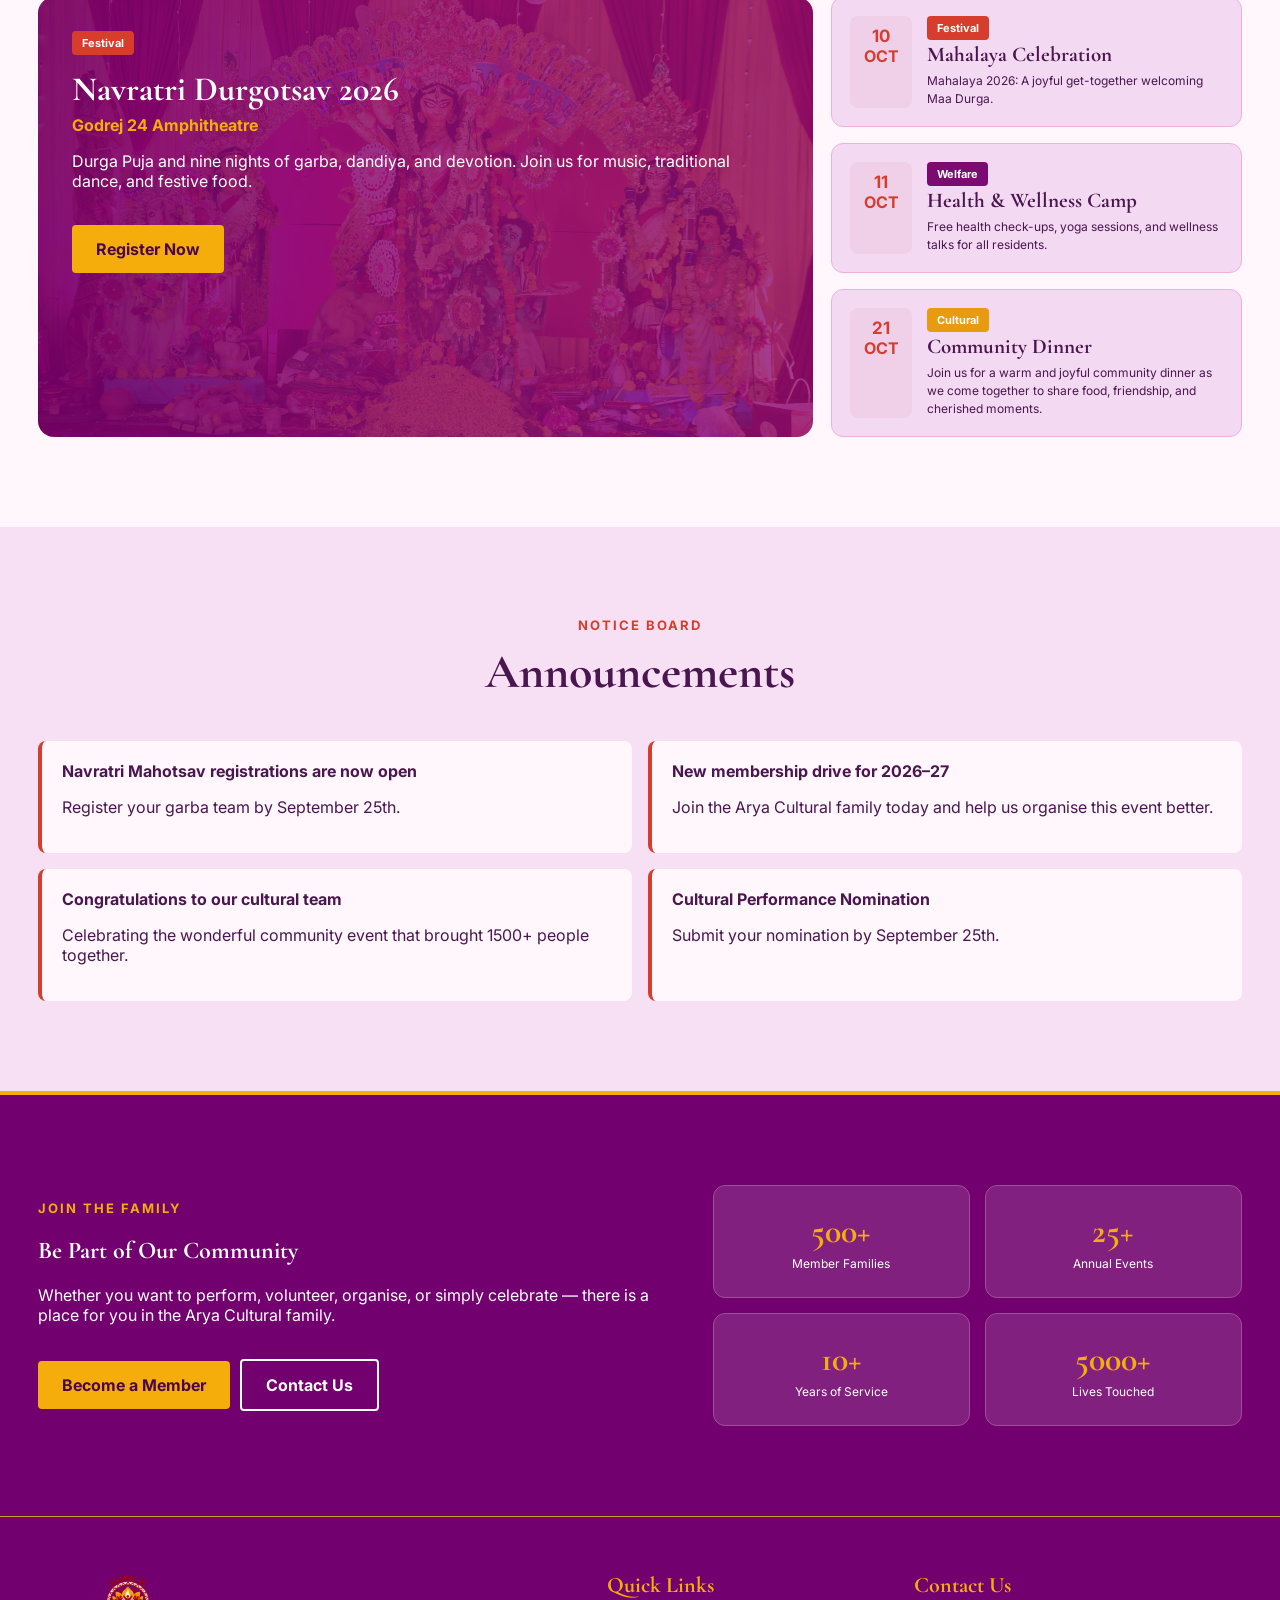
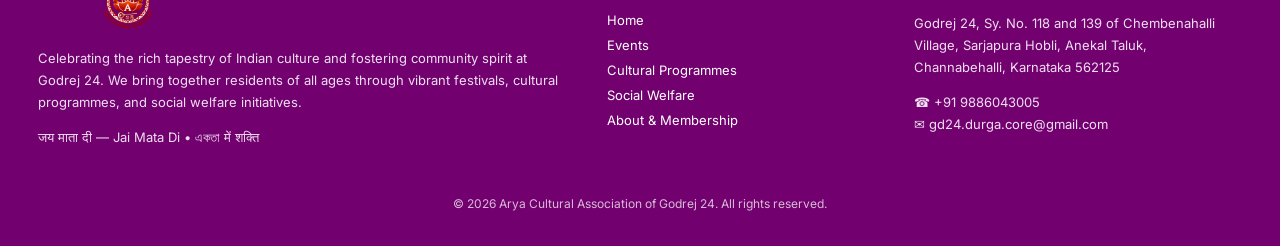
==== commit 2027c61e: "Update index.html" ====
--- a/index.html
+++ b/index.html
@@ -1,4 +1,4 @@
-<!doctype html><html lang="en"><head><meta charset="utf-8"><meta name="viewport" content="width=device-width,initial-scale=1"><title>Home | Arya Cultural Association</title><link rel="stylesheet" href="styles.css"></head><body><div class="topline"></div><header class="nav"><div class="navin"><a class="brand" href="index.html"><img src="logo.jpg" alt="Arya Cultural Association of Godrej 24"></a><button class="menu" aria-label="Menu">☰</button><nav class="navlinks"><a class="active" href="index.html">Home</a><a class="" href="events.html">Events</a><a class="" href="cultural.html">Cultural Programmes</a><a class="" href="welfare.html">Social Welfare</a><a class="" href="about.html">About & Membership</a></nav></div></header>
+<!doctype html><html lang="en"><head><meta charset="utf-8"><meta name="viewport" content="width=device-width,initial-scale=1"><title>Home | Arya Cultural Association</title><link rel="stylesheet" href="styles.css"></head><body><div class="topline"></div><header class="nav"><div class="navin"><a class="brand" href="index.html"><img src="logo.png" alt="Arya Cultural Association of Godrej 24"></a><button class="menu" aria-label="Menu">☰</button><nav class="navlinks"><a class="active" href="index.html">Home</a><a class="" href="events.html">Events</a><a class="" href="cultural.html">Cultural Programmes</a><a class="" href="welfare.html">Social Welfare</a><a class="" href="about.html">About & Membership</a></nav></div></header>
 <main>
 <section class="hero" id="home"><div class="container"><div class="hero-content">
 <div class="eyebrow">Navratri & Durga Puja 2026 · Godrej 24</div>
@@ -32,7 +32,7 @@
 
 <section class="join"><div class="container join-grid"><div><div class="kicker" style="color:var(--gold)">Join the Family</div><h2>Be Part of Our Community</h2><p>Whether you want to perform, volunteer, organise, or simply celebrate — there is a place for you in the Arya Cultural family.</p><a class="btn primary" href="about.html">Become a Member</a><a class="btn outline" href="about.html#contact">Contact Us</a></div><div class="stats"><div class="stat"><b>500+</b><span>Member Families</span></div><div class="stat"><b>25+</b><span>Annual Events</span></div><div class="stat"><b>10+</b><span>Years of Service</span></div><div class="stat"><b>5000+</b><span>Lives Touched</span></div></div></div></section>
 </main><footer class="footer"><div class="container footer-grid">
-<div><img src="logo.jpg" alt="Arya Cultural Association" style="width:180px;height:58px;object-fit:contain"><p>Celebrating the rich tapestry of Indian culture and fostering community spirit at Godrej 24. We bring together residents of all ages through vibrant festivals, cultural programmes, and social welfare initiatives.</p><p>जय माता दी — Jai Mata Di • একতা में शक्ति</p></div>
+<div><img src="logo.png" alt="Arya Cultural Association" style="width:180px;height:58px;object-fit:contain"><p>Celebrating the rich tapestry of Indian culture and fostering community spirit at Godrej 24. We bring together residents of all ages through vibrant festivals, cultural programmes, and social welfare initiatives.</p><p>जय माता दी — Jai Mata Di • একতা में शक्ति</p></div>
 <div><h4>Quick Links</h4><a href="index.html">Home</a><a href="events.html">Events</a><a href="cultural.html">Cultural Programmes</a><a href="welfare.html">Social Welfare</a><a href="about.html">About & Membership</a></div>
 <div><h4>Contact Us</h4><p>Godrej 24, Sy. No. 118 and 139 of Chembenahalli Village, Sarjapura Hobli, Anekal Taluk, Channabehalli, Karnataka 562125</p><p>☎ +91 9886043005<br>✉ gd24.durga.core@gmail.com</p></div>
 </div><div class="copyright">© 2026 Arya Cultural Association of Godrej 24. All rights reserved.</div></footer>
